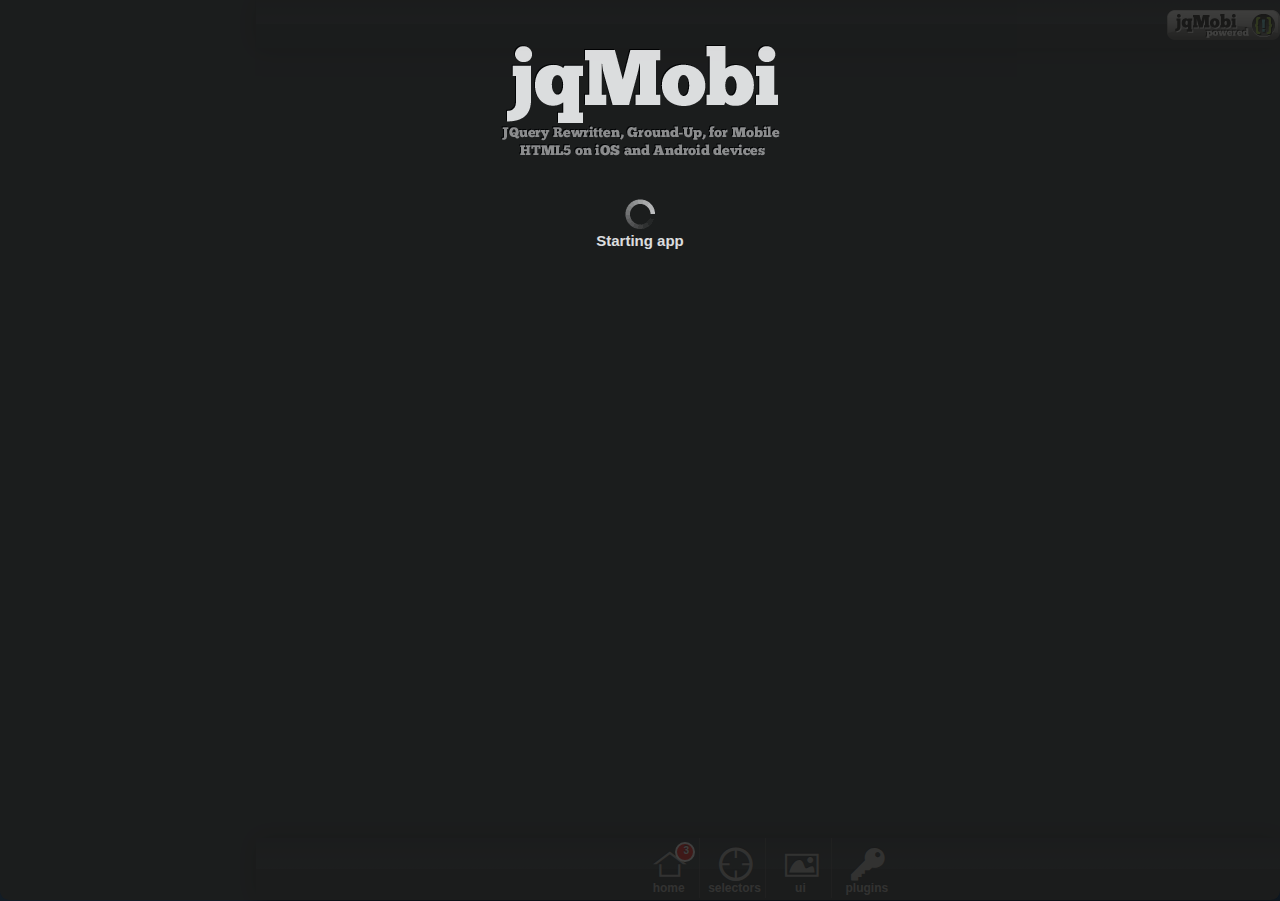
==== AppMobiWindow8Template/bin/Debug/AppX/html/index.html @ 0edf7a9e "changed data to html" ====
﻿<!DOCTYPE html><!--HTML5 doctype-->
<html>
<head>
<title>jqMobi Kitchen Sink</title>
<meta http-equiv="Content-type" content="text/html; charset=utf-8"> 
<meta name="viewport" content="width=device-width, initial-scale=1, maximum-scale=1">
<meta name="apple-mobile-web-app-capable" content="yes" />
<META HTTP-EQUIV="Pragma" CONTENT="no-cache">


<link rel="stylesheet" type="text/css" href="kitchensink/icons.css" /> 

<link rel="stylesheet" type="text/css" href="kitchensink/jq.ui.css" title="default"/>

<link rel="stylesheet"  type="text/css" href="kitchensink/jq.ui.carbon.css" title="carbon" disabled='true'/>
<link rel="stylesheet"  type="text/css" href="kitchensink/jq.ui.eco.css" title="eco" disabled='true' />
<link rel="stylesheet"  type="text/css" href="kitchensink/jq.ui.frosty.css" title="frosty" disabled='true'/>
<link rel="stylesheet"  type="text/css" href="kitchensink/jq.ui.slate.css" title="slate" disabled='true'/>
<link rel="stylesheet"  type="text/css" href="kitchensink/jq.ui.volcano.css" title="volcano" disabled='true' />


<style>
	.scrollBar{background:white;}
    h3 {text-align:center; font-size:35px;}
    ul.iconLinks li {font-size:12px; font-weight:normal;}
    .listbutton {
        display:block;
        border:1px solid black;
        color:black;
        background:orange;
        border-radius:5px;
        width:80%;
        text-decoration:none;
        text-align:center;
        margin:auto;
        margin-bottom:10px;
        height:30px;
        line-height:30px;
    }
    .class16 {
        background:green;
        color:red;
    }
	.jqmscrollBar {background:white !important;}	
	
</style>
<!-- uncomment for AppMobi apps
<script type="text/javascript" charset="utf-8" src="http://localhost:58888/_appMobi/appmobi.js"></script> 
<script type="text/javascript" charset="utf-8" src="http://localhost:58888/_appMobi/xhr.js"></script> 	
-->
<script type="text/javascript" charset="utf-8" src="appmobi_local_bootstrap.js"></script> 

<script type="text/javascript" charset="utf-8" src="./jq.mobi.js"></script> 
<!-- include jq.desktopBrowsers.js on desktop browsers only -->
<script>

function loadedPanel(what){
    //We are going to set the badge as the number of li elements inside the target
	$.ui.updateBadge("#jqmlink",$("#jqm").find("li").length);
	}
	function unloadedPanel(what){
	console.log("unloaded "+what.id);
	}

if(!((window.DocumentTouch&&document instanceof DocumentTouch)||'ontouchstart' in window)){
var script=document.createElement("script");
script.src="plugins/jq.desktopBrowsers.js";
var tag=$("head").append(script);
$.os.desktop=true;
}
var oldElem="default";
function setActiveStyleSheet(title) {
   var a = document.getElementsByTagName("link");
   var currElem;
   
   if(title==oldElem.getAttribute("title")||oldElem=="default")
      return;
   for(i=0; i<a.length; i++) {
   
       if(a[i].getAttribute("title")==title){
         currElem=a[i];
       }
       else if(!a[i].getAttribute("disabled")&&a[i].getAttribute("title"))
          oldElem=a[i];
   }
   
   currElem.removeAttribute("disabled");
   jq.ui.showMask();
   window.setTimeout(function(){
      jq.ui.hideMask();
      oldElem.setAttribute("disabled","true");
   },500);
}
$(document).ready(function(){
oldElem=document.getElementsByTagName("link")[0];
});

</script>

<script type="text/javascript" charset="utf-8" src="./plugins/jq.debug.js"></script> 
<script type="text/javascript" charset="utf-8" src="./plugins/jq.swipe.js"></script> 
<script type="text/javascript" charset="utf-8" src="./plugins/jq.carousel.js"></script> 
<script type="text/javascript" charset="utf-8" src="./plugins/jq.drawer.js"></script> 
<script type="text/javascript" charset="utf-8" src="./plugins/jq.shake.js"></script> 
<script type="text/javascript" charset="utf-8" src="./plugins/jq.alphatable.js"></script> 
<script type="text/javascript" charset="utf-8" src="./plugins/jq.template.js"></script> 

<script type="text/javascript" charset="utf-8" src="./plugins/jq.css3animate.js"></script> 
<script type="text/javascript" charset="utf-8" src="./plugins/jq.scroller.js"></script> 
<script type="text/javascript" charset="utf-8" src="./plugins/jq.touchLayer.js"></script> 
<script type="text/javascript" charset="utf-8" src="./plugins/jq.actionsheet.js"></script> 
<script type="text/javascript" charset="utf-8" src="./plugins/jq.spinner.js"></script> 
<script type="text/javascript" charset="utf-8" src="./plugins/jq.popup.js"></script> 
<script type="text/javascript" charset="utf-8" src="./plugins/jq.selectBox.js"></script> 
<script type="text/javascript" charset="utf-8" src="./plugins/jq.passwordBox.js"></script> 


<script type="text/javascript" charset="utf-8" src="./ui/src/jq.ui.js"></script> 
<script type="text/javascript" charset="utf-8" src="./ui/transitions/all.js"></script> 

<script type="text/javascript">
    /* This function runs once the page is loaded, but appMobi is not yet active */
	var webRoot="./kitchensink/";
	$.ui.autoLaunch=false;
    $.ui.openLinksNewTab=false;
    var init = function(){
	   $.ui.backButtonText="Back";  
	   window.setTimeout(function(){$.ui.launch();},1500);
       //$.ui.removeFooterMenu(); This would remove the bottom nav menu
    };
    document.addEventListener("DOMContentLoaded",init,false);  
	$.ui.ready(function(){console.log('ready');});

    /* This code is used to run as soon as appMobi activates */
    var onDeviceReady=function(){
        //debugger;
    	console.log("wtfmobi");
		//AppMobi.device.setRotateOrientation("portrait");
        //AppMobi.device.setAutoRotate(false);
		webRoot=AppMobi.webRoot+"kitchensink/";
	    //hide splash screen
	    AppMobi.device.hideSplashScreen();	
		
    };
    document.addEventListener("appMobi.device.ready",onDeviceReady,false);    
	function showHide(obj,objToHide){
		var el=$("#"+objToHide)[0];
		
		if(obj.className=="expanded"){
			obj.className="collapsed";
		}
		else{
			obj.className="expanded";
		}
		$(el).toggle();
		
	}
	
</script>

</head>
<body>
<div id="jQUi">
<!-- this is the splashscreen you see. -->
    <div id="splashscreen" class='ui-loader'>
        <img src="kitchensink/images/splash.png">
        <br><br>
        <span class='ui-icon ui-icon-loading spin'></span><h1 >Starting app</h1>
    </div>
    <div id="header">
        <img id='badgephone' onclick='jq.ui.toggleSideMenu()' align="right" src='kitchensink/images/badge.png' style='padding-top:10px'>
        <img id='badgetablet' align="right" src='kitchensink/images/badge.png' style='padding-top:10px'>
    </div>

<div id="content">
	<div title='Welcome' id="main" class="panel" selected="true" data-load="loadedPanel" data-unload="unloadedPanel" data-tab="navbar_home">

	<h2 class='expanded' onclick='showHide(this,"main_info");'>Welcome</h2>
		<p id='main_info'>Welcome to the kitchen sink demo for jqMobi.  Here you will find samples of how to use the jqMobi libraries.  Please select an option from below.</p>
		<ul>
		 <li class='icon home big'><a href="#jqm" id='jqmlink'>jqMobi</a></li>
		 <li><a href="#jqmui" >jqUi</a></li>
		 <li><a href="#jqmweb" >jqPlugins</a></li>
		</ul> 
	</div> 

	<!-- ------------------------------------------ -->
	
	<div title="jqMobi" id="jqm" class="panel" data-nav="menu_jqmobi" data-header="testheader">
        <header><span>This is an inline header in a panel.  Below is an inline footer</span></header>
		<h2 class='expanded' onclick='showHide(this,"jqmobi_info");'>jqMobi</h2>
		<p id='jqmobi_info'>jqMobi is a blazingly fast query selector tool that is optmimized for HTML5 browsers.</p>

		<ul>
		<li><a href="#jqm1" >$ Selector</a></li>
		<li><a href="#jqm2" >$().length()</a></li>
		<li><a href="#jqm3" >$().find()</a></li>
		<li><a href="#jqm4" >$().html()</a></li>
		<li><a href="#jqm5" >$().text()</a></li>
		<li><a href="#jqm6" >$().css()</a></li>
		<li><a href="#jqm7" >$().empty()</a></li>
		<li><a href="#jqm8" >$().hide()</a></li>
		<li><a href="#jqm9" >$().show()</a></li>
		<li><a href="#jqm10" >$().toggle()</a></li>
		<li><a href="#jqm11" >$().val()</a></li>
		<li><a href="#jqm12" >$().attr()</a></li>
		<li><a href="#jqm13" >$().removeAttr()</a></li>
		<li><a href="#jqm14" >$().remove()</a></li>
		<li><a href="#jqm15" >$().addClass()</a></li>
		<li><a href="#jqm16" >$().removeClass()</a></li>
		<li><a href="#jqm17" >$().hasClass()</a></li>
		<li><a href="#jqm18" >$().bind()</a></li>
		<li><a href="#jqm19" >$().unbind()</a></li>
		<li><a href="#jqm20" >$().trigger()</a></li>
		<li><a href="#jqm21" >$().append()</a></li>
		<li><a href="#jqm22" >$().prepend()</a></li>
		<li><a href="#jqm32" >$().get()</a></li>
		<li><a href="#jqm31" >$().offset()</a></li>
		<li><a href="#jqmparent" >$().parent()</a></li>
        <li><a href="#jqmserialize" >$().serialize()</a></li>
		<li><a href="#jqm33" >$.isArray()</a></li>
		<li><a href="#jqm34" >$.isFunction()</a></li>
		<li><a href="#jqm23" >$.jsonP()</a></li>
		<li><a href="#jqm24" >$.ajax()</a></li>
		<li><a href="#jqm25" >$.get()</a></li>
		<li><a href="#jqm26" >$.post()</a></li>
		<li><a href="#jqm27" >$.getJSON()</a></li>
		<li><a href="#jqm28" >$.param()</a></li>
		<li><a href="#jqm29" >$.parseJSON()</a></li>
		<li><a href="#jqm30" >$.os</a></li>
		<li><a href="javascript:;" onClick="$.ui.scrollToTop('jqm')" >Go To Top</a></li>
		</ul>
		<br/><br/>
         <footer >
            <a href="#main" id='navbar_home' class='icon home' >Home <span class='jq-badge lr'>12</span></a>
         </footer>
	</div>

    <div id="jqmserialize" class="panel" title="$().serialize" data-nav="menu_jqmobi" >
    <script>
    function serializeForm(){
       alert($("#form").serialize());
    }
    </script>
    $("#form").serialize() - will return a key/value pair string of the form elements<br><Br>
    <form id="form" onsubmit="return false">
       Name: <input type='text' class='jq-ui-forms' name='name' value='John Smith'><br>
       <input type='checkbox' class='jq-ui-forms' value='yes' checked name='human'><label for='human'>Are you human?</label><br><br>
       Gender: <span><select id='serialize_gender' name="gender"><option value='m'>Male</option><option value='f'>Female</option><select></span><br><br>
       <br>
       <input type="button" onclick="serializeForm()" value="Serialize">
    </form>
    
    </div>
	<!-- jqm > jqm Selector -->
	<div id="jqm1"  class="panel" title="$()" data-nav="menu_jqmobi">
		<span id="jqmtest2">This is some html</span><br /><br />
		<a class="button" href="javascript:;" onclick="alert($('#jqmtest2')[0])">Click to get Object</a><br /><br />
		<a class="button" href="javascript:;" onclick="alert($('#jqmtest2').html())">Click to get Content</a>
	</div>

	<!-- jqm > jqm length() -->
	<div id="jqm2"  class="panel"  title=".length()" data-nav="menu_jqmobi">
		<div class='jqm2'>Div 1 (class="jqm2")</div>
		<div class='jqm2'>Div 2 (class="jqm2")</div>
		<div class='jqm2'>Div 3 (class="jqm2")</div>
		<div class='jqm4'>Div 4 (class="jqm4")</div>
		<br />
		<a  class="button"href="javascript:;" onclick="alert($('.jqm2').length)">Click to get the Length by classname</a>
	</div>

	<!-- jqm > jqm find() -->
	<div id="jqm3"  class="panel"  title=".find()" data-nav="menu_jqmobi">
		$("#div").find("li") find all element(s) inside a container<br /><br />
		<ul>
			<li id='find1'>Item 1</li>
			<li>Item 2</li>
		</ul>
		<a  class="button"href="javascript:;" onclick="alert($('#jqm3').find('li').length)">Click to get the count of li's in the div</a><br /><br />
	</div>

	<!-- jqm > jqm html() -->
	<div id="jqm4" class="panel"  title=".html()" data-nav="menu_jqmobi">
		$("#div").html() allows you to get or set a contents HTML.<br /><br />
		<div id="jqm4_content" style='border:1px solid black'>This is some content</div><br /><br />
		<a class="button" href='javascript:;' onclick='alert($("#jqm4_content").html())'>Get Content</a> | <a href='javascript:;' class="button" onclick='$("#jqm4_content").html("New Content")'>Set Content</a>
	</div>

	<!-- jqm > jqm text() -->
	<div id="jqm5" class="panel"  title=".text()" data-nav="menu_jqmobi">
		$("#div").text() allows you to get or set a contents text.<br /><br />
		<div id="jqm5_content" style='border:1px solid black'><span>This is some text</span> other text</div><br /><br />
		<a class="button" href='javascript:;' onclick='alert($("#jqm5_content").text())'>Get Text</a> | <a  class="button" href='javascript:;' onclick='$("#jqm5_content").text("New Text")'>Set Text</a>
	</div>

	<!-- jqm > jqm css() -->
	<div id="jqm6" class="panel"  title=".css()" data-nav="menu_jqmobi">
		$("#div").css() - allows you to get or set a CSS property.<br /><br />
		<div style="background:red;color:white;border:1px solid black" id="jqm6_content">This is some content</div><br /><br />
		<a class="button" href='javascript:;' onclick='alert($("#jqm6_content").css("background"))'>Get background color</a><br />
		<a class="button" href='javascript:;' onclick='$("#jqm6_content").css("background","green")'>Set background color</a>
	</div>

	<!-- jqm > jqm empty() -->
	<div id="jqm7" class="panel"  title=".empty()" data-nav="menu_jqmobi">
		$("#div").empty() - will empty out the contents of the element.<br /><br />
		<div id="jqm7_content" style="border:1px solid black">This is some content</div><br/><br/>
		<a class="button" href='javascript:;' onclick='$("#jqm7_content").empty()'>$().empty()</a>
	</div>

	<!-- jqm > jqm hide() -->
	<div id="jqm8" class="panel"  title=".hide()" data-nav="menu_jqmobi">
		$("#div").hide() - will set the elements display property to "none".<br /><br />
		<div id="jqm8_content" style="border:1px solid black">This is some content</div><br/>
		<a class="button" href='javascript:;' onclick='$("#jqm8_content").hide()'>Hide the div</a>
	</div>

	<!-- jqm > jqm show() -->
	<div id="jqm9" class="panel"  title=".show()" data-nav="menu_jqmobi">
		$("#div").show() - will set the elements display property to "block".<br /><br />
		<div id="jqm9_content" style="border:1px solid black;display:none;">This is some content</div><br/>
		<a  class="button" href='javascript:;' onclick='$("#jqm9_content").show()'>Show the div</a>
	</div>

	<!-- jqm > jqm toggle() -->
	<div id="jqm10" class="panel"  title=".toggle()" data-nav="menu_jqmobi">
		$("#div").toggle() - will toggle the elements display property.<br /><br />
		<div id="jqm10_content" style="border:1px solid black;display:block;">This is some content</div><br/><br />
		<a class="button" href='javascript:;' onclick='$("#jqm10_content").toggle()'>Toggle a div</a>
	</div>

	<!-- jqm > jqm val() -->
	<div id="jqm11" class="panel"  title=".val()" data-nav="menu_jqmobi">
		$("#div").val() - will get or set the value of an HTML element.<br /><br />
		<input type="text" id="jqm11_input" size=15><br /><br />
		<a class="button" href='javascript:;' onclick='alert($("#jqm11_input").val())'>Get Value</a><br />
		<a class="button" href='javascript:;' onclick='($("#jqm11_input").val("set value"))'>Set Value</a> 
	</div>

	<!-- jqm > jqm attr() -->
	<div id="jqm12" class="panel"  title=".attr()" data-nav="menu_jqmobi">
		$("#div").attr() - will get or set an attribute of an HTML element.<br /><br />
		<div id="jqm12_content" data-test="foo">The data-test attribute is set to "foo" - data-test="foo"</div><br /><br />
		<a class="button" href='javascript:;' onclick='alert($("#jqm12_content").attr("data-test"))'>Get Attribute Value</a><br />
		<a class="button" href='javascript:;' onclick='($("#jqm12_content").attr("data-test","bar"))'>Set Attribute Value</a> 
	</div>

	<!-- jqm > jqm removeAttr() -->
	<div id="jqm13" class="panel"  title=".removeAttr()" data-nav="menu_jqmobi">
		$("#div").removeAttr() - will remove an attribute of an HTML element.<br /><br />
		<div id="jqm13_content" data-test="foo">The data-test attribute is set to "foo" - data-test="foo"</div><br />
		<a class="button" href='javascript:;' onclick='alert($("#jqm13_content").attr("data-test"))'>Get Attribute Value</a><br />
		<a class="button" href='javascript:;' onclick='($("#jqm13_content").removeAttr("data-test"))'>Remove Attribute Value</a> 
	</div>

	<!-- jqm > jqm remove() -->
	<div id="jqm14" class="panel"  title=".remove()" data-nav="menu_jqmobi">
		$("#div").remove() - will remove an element from the parent container.<br /><br />
		<div id="jqm14_content" style="border:1px solid black">This is content that will be removed from the DOM.</div><br />
		<a class="button" href='javascript:;' onclick='$("#jqm14_content").remove()'>Remove the Element</a> 
	</div>

	<!-- jqm > jqm addClass() -->
	<div id="jqm15" class="panel"  title=".addClass()"data-nav="menu_jqmobi">
		$("#div").addClass() - adds a css class to the element.<br /><br />
		<div style='border:1px solid black' id="jqm15_content">This is some content</div><br /><br />
		<a class="button" href='javascript:;' onclick='($("#jqm15_content").addClass("class16"))'>Add a Class</a>
	</div>

	<!-- jqm > jqm removeClass() -->
	<div id="jqm16" class="panel"  title=".removeClass()" data-nav="menu_jqmobi">
		$("#div").removeClass() - removes a css class to the element.<br /><br />
		<div style='border:1px solid black' id="jqm16_content" class="class16">This is some content</div><br />
		<a class="button" href='javascript:;' onclick='($("#jqm16_content").removeClass("class16"))'>Remove the Class</a>
	</div>

	<!-- jqm > jqm hassClass() -->
	<div id="jqm17" class="panel"  title=".hasClass()" data-nav="menu_jqmobi">
		$("#div").hassClass() - returns a boolean if an element has a class.<br /><br />
		<div style='border:1px solid black' id="jqm17_content" class="class16">This is some content</div><br />
		<a class="button" href='javascript:;' onclick='alert($("#jqm17_content").hasClass("class16"))'>Check if it has the class</a>
	</div>

	<!-- jqm > jqm bind() -->
	<div id="jqm18" class="panel"  title=".bind()" data-nav="menu_jqmobi">
		$("#div").bind() - binds an event to an element.<br /><br />
		<a class="button" href="javascript:;" id="jqm18_content">Test Link to bind event to</a><br /><br />
		<a class="button" href='javascript:;' onclick='$("#jqm18_content").bind("click",function(evt){alert("I was clicked");});alert("click event is bound");'>Bind Event</a><br />
	</div>

	<!-- jqm > jqm unbind() -->
	<div id="jqm19" class="panel"  title=".unbind()" data-nav="menu_jqmobi">
		$("#div").unbind() - unbinds an event from an element.<br /><br />
		<a class="button" href="javascript:;" id="jqm19_content">This is a test link</a><br /><br />
		<a class="button" href='javascript:;' onclick='$("#jqm19_content").bind("click",function(){alert("I was clicked");});alert("click event is bound");'>Bind Event</a><br />
		<a class="button" href="javascript:;" onclick='$("#jqm19_content").unbind("click")'>Unbind Event</a>
	</div>

	<!-- jqm > jqm trigger() -->
	<div id="jqm20" class="panel"  title=".trigger()" data-nav="menu_jqmobi">
		$("#div").trigger() - triggers an event on an element.<br /><br />
		<a id="jqm20_content" href="javascript:;" onclick="alert('I was clicked')">Click to test me</a><br /><br />
		<a class="button" href="javascript:;" onclick='$("#jqm20_content").trigger("click")'>Trigger Event</a>
	</div>

	<!-- jqm > jqm append() -->
	<div id="jqm21" class="panel"  title=".append()" data-nav="menu_jqmobi">
		$("#div").append() - appends an element or content.<br /><br />
		<div id="jqm21_content">I'll append content after the &lt;hr> <hr>
		</div><br /><br />
		<a class="button" href="javascript:;" onclick='$("#jqm21_content").append("<span>Some more content<br /></span>");'>Append Content</a>
	</div>

	<!-- jqm > jqm prepend() -->
	<div id="jqm22" class="panel"  title=".prepend()" data-nav="menu_jqmobi">
		$("#div").prepend() - prepends an element or content.<br /><br />
		<div id="jqm22_content"><hr>I'll prepend content before the &lt;hr>
		</div><br /><br />
		<a class="button" href="javascript:;" onclick='$("#jqm22_content").prepend("<span>Some more content<br /></span>");'>Prepend Content</a>
	</div>
	<!-- jqm > jqm offset() -->
	<div id="jqm31" class="panel"  title=".offset()" data-nav="menu_jqmobi">
	<script>
	function getElementOffset(){
	var data=$("#jqm31").offset();
	alert("Top: "+data.top+" - Left: "+data.left);
	}
	</script>
		$("#div").offset() - Gets the left and top offset of an element.<br /><br />

		<a class="button" href="javascript:;" onclick='getElementOffset()'>Get Offsett</a>
	</div>

	<!-- jqm > jqm get() -->
	<div id="jqm32" class="panel"  title=".get()" data-nav="menu_jqmobi">
		$("#div").get() - Get's an individual element by index.<br /><br />
	<script>
	function getElementByIndex(){
		var obj=$(".panel").get(0);
		alert("This is the first panel = "+obj.id);
	}
	</script>
		<a class="button" href="javascript:;" onclick='getElementByIndex();'>Get first panel</a>
	</div>


	<!-- jqm > jqm jsonP() -->
	<div id="jqm23" class="panel"  title=".jsonP()" data-nav="menu_jqmobi">
		$.jsonP(url:"URL",
		   success:function(){},
		   timeout:"1000",
		   error:function(){}
		) - makes a jsonP call for cross domain scripting<br /><br />
		<div id="jqm23_content" style="border:1px solid black;">This will get updated with content from the jsonP call</div><br /><br />
		<a class="button" href="javascript:;" onclick="$.jsonP({url:'http://jsfiddle.net/echo/jsonp/?test=some+html+content&callback=?',success:function(data){$('#jqm23_content').html(data.test)}});">
		Make jsonP call</a>
	</div>
	<!-- jqm > jqm ajax() -->
	<div id="jqm24" class="panel"  title=".ajax()" data-nav="menu_jqmobi">
		$.ajax(url:"URL",
		   success:function(){},
		   timeout:"1000",
		   error:function(){}
		) - makes an Ajax call<br /><br />
		<script type="text/javascript">
		function doAjax(){
		$.ajax({url:webRoot+'ajax.html',success:function(data){$('#jqm24_content').html(data)}});
		}
		</script>
		<div id="jqm24_content" style="border:1px solid black;">This will get updated with content from the ajax call</div><br /><br />
		<a class="button" href="javascript:;" onclick="doAjax()">
		Make Ajax Call</a>
	</div>

	<!-- jqm > jqm get() -->
	<div id="jqm25" class="panel"  title=".get()" data-nav="menu_jqmobi">
		$.get(url:"URL",
		success:function(){},
		timeout:"1000",
		error:function(){}
		) - makes an Ajax call<br /><br />
		<script type="text/javascript">
		function doGet(){
		$.get(webRoot+'ajax.html',function(data){$('#jqm25_content').html(data)});
		}
		</script>
		<div id="jqm25_content" style="border:1px solid black;">This will get updated with content from the ajax call</div><br /><br />
		<a class="button" href="javascript:;" onclick="doGet()">
		Make Get Call</a>
	</div>

	<!-- jqm > jqm post() -->
	<div id="jqm26" class="panel"  title=".post()" data-nav="menu_jqmobi">
		$.post(url,data:{foo:"bar"},
			  success:function(){},
			  timeout:"1000",error:
			  function(){}
		) - makes an Ajax call<br /><br />
						<script type="text/javascript">
	function doPost(){
	$.post(webRoot+'ajax.html',{foo:"bar"},function(data){$('#jqm26_content').html(data)});
	}
	</script>
		<div id="jqm26_content" style="border:1px solid black;">This will get updated with content from the ajax call</div><br /><br />
		<a class="button" href="javascript:;" onclick="doPost()">
		Make Post Call</a>
	</div>

	<!-- jqm > jqm getJSON() -->
	<div id="jqm27" class="panel"  title=".getJSON()" data-nav="menu_jqmobi">
		$.getJSON(url,data,success); - Makes a XMLHpttRequest GET request and returns a JSON object.<br /><br />
		<script>
			function doJSON(){
				$.getJSON(webRoot+'json.html',function(data){$('#jqm27_content').html(JSON.stringify(data))});
			}
		</script>
		<div style="border:1px solid black" id="jqm27_content">Returned object</div><br />
		<a class="button" href="javascript:;" onclick="doJSON()">Make GetJson Call</a>
	</div>

	<!-- jqm > jqm serialize() -->
	<div id="jqm28" class="panel"  title=".param()">
		$.param() - serializes an object into key/value pairs for a querystring.<br /><br />
		<code>
			var obj= {foo:"foo",bar:"bar"};
		</code><br /><br />
		<script>
			function doSerialize(){
				var obj= {foo:"foo",bar:"bar"};
				$("#jqm28_content").html($.param(obj));
			}
		</script>
		<div id="jqm28_content" style="border:1px solid black">Serialized parameters will show here.</div><br /><br />
		<a class="button" href='javascript:;' onclick="doSerialize()">Make param Call</a>
	</div>
	<!-- jqm > jqm parseJSON() -->
	<div id="jqm29" class="panel"  title=".parseJSON()" data-nav="menu_jqmobi">
	   $.parseJSON() - parses a string and converts it into a JSON object.  Uses the native JSON parser, but is added for backwards compatibility.<br><br>
	   <code>
		   var obj='{"foo":"bar"}';
		</code>
		<script>
		   function doParseJson(){
			  var obj='{"foo":"bar"}';
			  alert($.parseJSON(obj));
		   }
		  </script>
		  <br>
		  <a class="button" href='javascript:;' onclick="doParseJson()">Parse JSON string</a>
	</div>

	<!-- jqm > os -->
	<div id="jqm30" class="panel"  title=".os" data-nav="menu_jqmobi">
	   $.os  - holds information about the OS of the device, and if it is a webkit browser<br><br>
	   <pre style="padding-left:15px">
	$.os.webkit  = <script>document.write($.os.webkit);</script>
	$.os.android = <script>document.write($.os.android);</script>
	$.os.ipad = <script>document.write($.os.ipad);</script>
	$.os.iphone = <script>document.write($.os.iphone);</script>
	$.os.ios = <script>document.write($.os.ios);</script>
	$.os.webos = <script>document.write($.os.webos);</script>
	$.os.touchpad = <script>document.write($.os.touchpad);</script>
	$.os.blackberry = <script>document.write($.os.blackberry);</script>
	$.os.opera = <script>document.write($.os.opera);</script>
	$.os.fennec = <script>document.write($.os.fennec);</script>
	   </pre>

	</div>

	<!-- jqm > isArray -->
	<div id="jqm33" class="panel" title=".isArray()" data-nav="menu_jqmobi">
	$.isArray(param)  - returns a boolean if the parameter is an array.<br><br>
	<pre>
	var notArrayTest="foo";
	var isArrayTest=[];

	</pre>
	<script>
	var notArrayTest="foo";
	var isArrayTest=[];
	function isNotAnArray(){
	alert($.isArray(notArrayTest));
	}
	function isAnArray(){
	alert($.isArray(isArrayTest));
	}
	</script>

	<br>
	<a class="button" href="javascript:;" onclick="isNotAnArray()">test notArrayTest</a><br>
	<a class="button" href="javascript:;" onclick="isAnArray()">test isArrayTest</a><br>

	</div>

	<!-- jqm > isFunction -->
	<div id="jqm34" class="panel" title=".isFunction()" data-nav="menu_jqmobi">
	$.isFunction(param)  - returns a boolean if the parameter is a function.<br><br>
	<pre>
	var notFunctionTest="foo";
	var isFunctionTest=function(){};

	</pre>
	<script>
	var notFunctionTest="foo";
	var isFunctionTest=[];
	function notAFunction(){
	alert($.isArray(notFunctionTest));
	}
	function isAFunction(){
	alert($.isArray(isFunctionTest));
	}
	</script>

	<br>
	<a class="button" href="javascript:;" onclick="notAFunction()">test notFunctionTest</a><br>
	<a class="button" href="javascript:;" onclick="isAFunction()">test isFunctionTest</a><br>

	</div>

	
	
	<div id="jqmparent" class="panel" title=".parent()" data-nav="menu_jqmobi">
	This returns the parent elements for the previously found elements in the container
	<pre>
	$("#jqmparent").parent();
	</pre>

	The parent id for this div is "content".  Let's verify it.<br>
	<a href="javascript:;" onclick="alert($('#jqmparent').parent().get().id);" class="button">Get Parent ID</a>
	</div>

	<!-- ------------------------------------------ -->

	<!-- ------------------------------------------ -->
	<!-- jqUi -->
	<div title="jqUi" id="jqmui" class="panel"  data-footer='footerui' data-tab="navbar_ui">

		
	<h2 class='expanded' onclick='showHide(this,"jqui_info");'>jqUi</h2><p id='jqui_info'>
		jqUi is AppMobi's User Interface/User Experience library for mobile applications. It uses HTML5 and CSS3 for animations and transitions. sdf asdf asdf asd f sadf sadf s df sdf sd f sdf sdf s df sdf sd fs df sdf sdaf as df
	We built the kitchen sink using jqUi.  It is comprised of components from the jqPlugins library and additional features.
	<br>
		* Fixed navigation bar<br>
		* Auto scrolling content panels<br>
		* Optional footer to segment your application<br>
		</p>
		<ul >
		<li><a href="#jqmtransitions" >Transitions</a></li>
		<li><a href="#jqmforms" >Form Styles</a></li>
		<li><a href="#uiapi" >$.ui API</a></li>
		<li><a href="#uifooter">Custom Footers</a></li>
		<li><a href="#uiside">Side Navigation Menu</a></li>
        <li><a href="#uiicons">SVG Icons</a></li>
		<li><a href="kitchensink/external.html" data-persist-ajax="true" data-refresh-ajax="true" data-pull-scroller="true">Load External Content</a></li>
        <li><a href="http://www.jqmobi.com" >Open a new page</a></li>
        <li><a href="#uidefer">Defer loading</a></li>
		</ul>

	</div>

    <div id="uiicons" title="SVG Icons" class="panel">
       <h2 class='expanded' onclick='showHide(this,"icons_info");'>SVG Icons</h2><p id='icons_info'>jqUi provides SVG icons to use throughout your app.  Simply add the icon class, along with the image class name and additional sizes you want.
       <br>
       .mini - 20 pixels high<br>
       .big - 40 pixels hight<br>
       The default is 28 pixels.<br>
       </p>
       <ul>
          <li class="icon home big"><a href="#">Home Big</a></li>
          <li class="icon home"><a href="#">Home Default</a></li>
          <li class="icon home mini"><a href="#">Home Mini</a></li>
          <li class="icon pencil big"><a href="#">Pencil</a></li>
          <li class="icon picture big"><a href="#">Picture</a></li>
          <li class="icon camera big"><a href="#">Camera</a></li>
          <li class="icon headset big"><a href="#">Headset</a></li>
          <li class="icon paper big"><a href="#">Paper</a></li>
          <li class="icon stack big"><a href="#">Stack</a></li>
          <li class="icon folder big"><a href="#">Folder</a></li>
          <li class="icon tag big"><a href="#">Tag</a></li>
          <li class="icon basket big"><a href="#">Basket</a></li>
          <li class="icon phone big"><a href="#">Phone</a></li>
          <li class="icon mail big"><a href="#">Mail</a></li>
          <li class="icon location big"><a href="#">Location</a></li>
          <li class="icon clock big"><a href="#">Clock</a></li>
          <li class="icon calendar big"><a href="#">Calendar</a></li>
          <li class="icon message big"><a href="#">Message</a></li>
          <li class="icon chat big"><a href="#">Chat</a></li>
          <li class="icon user big"><a href="#">User</a></li>
          <li class="icon loading big"><a href="#">Loading</a></li>
          <li class="icon refresh big"><a href="#">Refresh</a></li>
          <li class="icon magnifier big"><a href="#">Magnifier</a></li>
          <li class="icon key big"><a href="#">Key</a></li>
          <li class="icon settings big"><a href="#">Settings</a></li>
          <li class="icon graph big"><a href="#">Graph</a></li>
          <li class="icon trash big"><a href="#">Trash</a></li>
          <li class="icon pin big"><a href="#">Pin</a></li>
          <li class="icon target big"><a href="#">Target</a></li>
          <li class="icon download big"><a href="#">Download</a></li>
          <li class="icon upload big"><a href="#">Upload</a></li>
          <li class="icon star big"><a href="#">Star</a></li>
          <li class="icon heart big"><a href="#">Heart</a></li>
          <li class="icon warning big"><a href="#">Warning</a></li>
          <li class="icon add big"><a href="#">Add</a></li>
          <li class="icon remove big"><a href="#">Remove</a></li>
          <li class="icon question big"><a href="#">Question</a></li>
          <li class="icon info big"><a href="#">Info</a></li>
          <li class="icon error big"><a href="#">Error</a></li>
          <li class="icon check big"><a href="#">Check</a></li>
          <li class="icon minimize big"><a href="#">Minimize</a></li>
          <li class="icon close big"><a href="#">Close</a></li>
          <li class="icon up big"><a href="#">Up</a></li>
          <li class="icon down big"><a href="#">Down</a></li>
          <li class="icon left big"><a href="#">Left</a></li>
          <li class="icon right big"><a href="#">Right</a></li>
          <li class="icon tools big"><a href="#">Tools</a></li>
          <li class="icon html5 big"><a href="#">HTML5</a></li>
          <li class="icon css big"><a href="#">CSS</a></li>
          <li class="icon js big"><a href="#">JS</a></li>
          <li class="icon cloud big"><a href="#">Cloud</a></li>
          <li class="icon tv big"><a href="#">TV</a></li>
          <li class="icon wifi big"><a href="#">Wifi</a></li>
          <li class="icon new big"><a href="#">New</a></li>
          <li class="icon mic big"><a href="#">Mic</a></li>
          <li class="icon database big"><a href="#">Database</a></li>
          <li class="icon busy big"><a href="#">Busy</a></li>
          <li class="icon bug big"><a href="#">Bug</a></li>
          <li class="icon lamp big"><a href="#">Lamp</a></li>
        </ul>
    </div>
    
    
    <div id="uidefer" title="Defer Loading" class="panel" data-defer="defer/index.html">
      Deferred loading requires a web browser for Ajax to work.  What we do is load the html after $.ui.ready is called, so you can speed up the initial loading time of your app.
    </div>
	<div id="uiside" title="Side Menu Navigation" class="panel" data-footer="footerui">
	<b>Side Menu Navigation</b><br>
	  If you are on a tablet, you'll already see the side menu.  If you are on a phone, click the "Powered by jqMobi" button to expand it.<br><Br>
	  Side menu's are created using the &lt;nav&gt; tags.  You can set the id and then refer to them on each panel by setting the data-menu='id' property.  The side menu's
	  will only show if you have &lt;nav&gt; defined.
	</div>
	<div id="uifooter" title="Custom Footers" class="panel" data-footer='footerui'>
     <p>You should notice that the footer is no longer the default.  It is specific to jqUi, with options for Transitions, UI and API</p>
	 You can create custom fotoers using the &lt;footer&gt; tag.  You then set the id on each panel to change them using the data-footer='id' property. 
	
	</div>
	<div id="jqmforms" title="Form Styles" class="panel" data-footer='footerui'>
	<form>

			<fieldset>
				<legend>Field elements</legend>
				
				<label for="name">Full Name</label><br/>
				<input type="text" id="name" class='jq-ui-forms'/><br/>
		
				<label for="email">E-mail</label><br/>
				<input type="text" id="email" class='jq-ui-forms' /><br/>
		
				<label for="password">Password</label><br/>
				<span><input type="password" id="password" class='jq-ui-forms' /></span><br/> <!-- span is needed for android password fix -->
		
					<label for="country">Country</label><br/>
					<span><!-- span is needed for android select box fix -->
				<select id="country" class='jq-ui-forms'>
					<option value='1'>USA 1</option>
					<option value='2'>USA 2</option>
					<option value='3'>USA 3</option>
					<option value='4'>USA 4</option>
					<option value='5'>USA 5</option>
					<option value='6'>USA 6</option>
					<option value='7'>USA 7</option>
					<option value='8'>USA 8</option>
					<option value='9'>USA 9</option>
					<option value='10'>USA 10</option>
					</select>
				</span> <br/>

		
	<br/>
				<label for="web">Comments</label>
				<textarea name="web" class='jq-ui-forms'></textarea><br/>
				
			</fieldset>
		
			<fieldset>
				<legend>Radios and checkboxes</legend>
				
				<h4>Gender:</h4>
				<br>
				<p><input type="radio" value="male" id="male" name="gender" class="jq-ui-forms"/> <label for="male">Male</label></p>
				<p><input type="radio" value="Female" id="female" name="gender" class="jq-ui-forms" /> <label for="female">Female</label></p>
				
				<h4>Stuff you like:</h4>
				<br>
				<p><input type="checkbox" value="CSS3" id="css3" class="jq-ui-forms" /> <label for="css3">CSS3</label></p>
				<p><input type="checkbox" value="HTML5" id="html5" class="jq-ui-forms" /> <label for="html5">HTML5</label></p>
				<p><input type="checkbox" value="JavaScript" id="javascript" class="jq-ui-forms" /> <label for="javascript">JavaScript</label></p>
				<p><input type="checkbox" value="Other" id="other" class="jq-ui-forms" /> <label for="other">Other</label></p>
				
			</fieldset>
			
			<fieldset>
				<legend>Disabled and pre-selected</legend>
				
				<h4>Disabling and checking radio inputs:</h4>
				<br>
				<p><input type="radio" value="disabled" id="disabled" name="disabled" disabled class="jq-ui-forms"/> <label for="disabled">This is disabled</label></p>
				<p><input type="radio" value="check" id="check" name="check" checked class="jq-ui-forms" /> <label for="check">This is checked</label></p>
				
				<h4>Disabling and checking checkbox inputs:</h4>
				<br>
				<p><input type="checkbox" value="disabled" id="disabled2" disabled class="jq-ui-forms"/> <label for="disabled2">This is disabled</label></p>
				<p><input type="checkbox" value="check" id="check2" checked class="jq-ui-forms" /> <label for="check2">This is checked</label></p>
				<p><input type="checkbox" value="Stop" id="disablecheck" disabled checked class="jq-ui-forms"/> <label for="disablecheck">This is checked and disabled</label></p>
				<p><input type="checkbox" value="Other" id="other2" class="jq-ui-forms"/> <label for="other2">Other</label></p>
				
				
				
			</fieldset>
			
			<fieldset>
				<legend>Sliders</legend>
				
				<h4>Gender:</h4>
				<p><input type="radio" value="maleslider" id="slidermale" name="gender" class="jq-ui-slider"/> <label  for="slidermale">Male</label></p>
				<p><input type="radio" value="femaleslider" id="sliderfemale" name="gender" class="jq-ui-slider" /> <label for="sliderfemale">Female</label></p>
				
				<h4>Stuff you like:</h4>
				<p><input type="checkbox" value="CSS3" id="css3slider" class="jq-ui-slider" /> <label for="css3slider">CSS3</label></p>
				<p><input type="checkbox" value="HTML5" id="html5slider" class="jq-ui-slider"/> <label for="html5slider">HTML5</label></p>
				<p><input type="checkbox" value="JavaScript" id="javascriptslider" class="jq-ui-slider"/> <label for="javascriptslider">JavaScript</label></p>
				<p><input type="checkbox" value="Other" id="otherslider" class="jq-ui-slider"/> <label for="otherslider">Other</label></p>
				<p><input type="checkbox" value="Other" id="otherd" class="jq-ui-slider" disabled /> <label for="otherd">Disabled</label></p>
				<p><input type="checkbox" value="Other" id="otherdc" class="jq-ui-slider" disabled checked /> <label for="otherdc">Disabled</label></p>
				
			</fieldset>
            
            <fieldset>
                <legend>HTML5 input</legend>
                
                <label for="date">Date</label><br/>
				<input type="date" id="date" class='jq-ui-forms'/><br/>
                
                <label for="month">Month</label><br/>
				<input type="month" id="month" class='jq-ui-forms'/><br/>
                
                <label for="datetime">Date/Time</label><br/>
				<input type="datetime" id="datetime" class='jq-ui-forms'/><br/>
                
                <label for="datetime-local">Date/Time Local</label><br/>
				<input type="datetime-local" id="datetime-local" class='jq-ui-forms'/><br/>
                
                <label for="time">Time</label><br/>
				<input type="time" id="time" class='jq-ui-forms'/><br/>
                
                <label for="range">Range</label><br/>
				<input type="range" id="range" class='jq-ui-forms'/><br/>
			
		</form>
		<br><br><br>

	</div>

	<div title="Transitions" id="jqmtransitions" class="panel" data-footer='footerui'>
	<h2 class='expanded' onclick='showHide(this,"jqui_transitions");'>jqUi</h2><p id='jqui_transitions'>
	<strong>jq.ui transitions</strong> the following are transitions built in.  You can easily add/extend with your own.  Set the data-transition attribute on an anchor to change the transition.</p>
	<ul>
	<li><a href="#transition1"  data-transition="slide">Slide</a></li>
	<li><a href="#transition2"  data-transition="up">Slide Up</a></li>
	<li><a href="#transition3"  data-transition="down">Slide Down</a></li>
	<li><a href="#transition4"  data-transition="pop">Pop</a></li>
	<li><a href="#transition5"  data-transition="flip">Flip</a></li>
	<li><a href="#transition6"  data-transition="fade">Fade</a></li>
	<li><a href="#transition7"  >Modal</a></li>
	</ul>
	<br/><br/>
	</div>

	<div id="uiapi" title="jqUi API" class="panel" data-pull-scroller='true' data-footer='footerui'>
	<ul>
		<li><a href="#uigoback">.goBack()</a></li>
		<li><a href="#uiclearhistory">.clearHistory()</a></li>
		<li><a href="#uiaddcontentdiv">.addContentDiv ()</a></li>
		
		<li><a href="#uisettitle">.setTitle(text) </a></li>
		<li><a href="#uisetbackbutton">.setBackButtonText() </a></li>
		<li><a href="#uishowmask">.showMask() </a></li>
		<li><a href="#uihidemask">.hideMask() </a></li>
		<li><a href="#uiloadcontent">.loadContent(); </a></li>
		<li><a href="#uilaunch">.launch(); </a></li>
		<li><a href="#uiready">.ready(); </a></li>
		<li><a href="#uibadge">.updateBadge(); </a></li>
		<li><a href="#uiremovebadge">.removeBadge(); </a></li>
		<li><a href="#uitoggleheader">.toggleHeaderMenu(); </a></li>
		<li><a href="#uitoggleside">.toggleSideMenu(); </a></li>
		<li><a href="#uitogglenav">.toggleNavMenu(); </a></li>
        <li><a href="#uiactionsheet">.actionsheet() </a></li>
        <li><a href="#uispinner">.spiner() </a></li>
                
		<li><a href="#uiscrolltotop">.scrollToTop() </a></li>

	</ul>
	</div>

	<div id="uibadge" title="updateBadge" class="panel" data-footer='footerui'>
	Updates a badge with the given value or creates one.<br>
	Position can be
	<pre>
	bl - bottom left
	tl - top left
	br - bottom right
	tr - top right (default)
	</pre>
	<ul>
	<li id='libadge'><a href="javascript:;">Badge</a></li>
	</ul>
	<pre>
	$.ui.updateBadge("#libadge","Badge Created","bl");
	</pre>
	
	<a href="javascript:;" onclick="$.ui.updateBadge('#libadge','Badge Created','tl');" class="button">Create Badge</a>
	<br>
	</div>

	<div id="uiremovebadge" title="removeBadge" class="panel" data-footer='footerui'>
	Removes a badge.
	<ul>
	<li id='libadge2'><a href="javascript:;">Badge</a></li>
	</ul>
	<pre>
	$.ui.removeBadge("#target");
	</pre>
	
	<a href="javascript:;" onclick="$.ui.updateBadge('#libadge2','2','tl');" class="button">Create Badge</a>
	<br>
	<a href="javascript:;" onclick="$.ui.removeBadge('#libadge2');" class="button">Remove Badge</a>
	</div>
	
	<div id="uiready" title="Ready" class="panel" data-footer='footerui'>
	Execute a function when $.ui.launch has completed
	<pre>
	$.ui.ready(function(){});
	</pre>
	</div>
	
	<div id="uigoback" title="Go Back" class="panel" data-footer='footerui'>
	You can use this command to go back in history.
	<pre>
	$.ui.goBack()
	</pre>
	<a href="javascript:;" onclick="$.ui.goBack()" class="button">Go Back</a>
	</div>
	
	<div id="uilaunch" title="Launch" class="panel" data-footer='footerui'>
	You can use this command to launch your jqUi app if you set autoLaunch=false;
	<pre>
	$.ui.autoLaunch=false;
	$.ui.golaunch()
	</pre>
	</div>

	<div id="uiclearhistory" title="Clear History" class="panel" data-footer='footerui' >
	You can use this command to clear the history stack manually
	<pre>
	$.ui.clearHistory()
	</pre>
	<a href="javascript:;" onclick="$.ui.clearHistory()" class="button">Clear History Stack</a>

	</div>
	<div id="uiaddcontentdiv" title="Add Content Div" class="panel" data-footer='footerui'>
	You can use this command to add a new div programatically.  This will setup scrolling, etc.
	<pre>
	$.ui.addContentDiv(id, content,title
	, pullToRefresh, refreshFunc)
	</pre>
	<script>
	function addDiv(){
	$.ui.addContentDiv("myAddedDiv","I was added dynamically","Added Div");
	$("#addContent").show();
	$("#addContentButton").hide();
	}
	</script>
	<span id="addContent" style='display:none'>
	<a href="#myAddedDiv" class="button">View new div</a>
	<br/>
	</span>
	<a id='addContentButton' href="javascript:;" onclick="addDiv();" class="button">Add Content Div</a>



	</div>
	
	<div id="uisettitle" title="Set Title" class="panel" data-footer='footerui'>
	This will set the page title of the current page programatically.  It will not be retained.
	<pre>
	$.ui.setTitle('Title Change');
	</pre>

	<a href='javascript:;' onclick="$.ui.setTitle('Title Change');" class="button">Change Title</a>

	</div>
	<div id="uisetbackbutton" title="Change Back Button Text" class="panel" data-footer='footerui'>
	This will set the back button text.  You can also override this at the start, which we have done.
	<pre>
	$.ui.setBackButtonText('GO BACK');

	$.ui.backButtonText="Back" //override
	</pre>
	</div>
	<div id="uishowmask" title="Show Mask" class="panel" data-footer='footerui'>
	This will show the loading mask.  You can trigger this manually for long operations.
	<pre>
	$.ui.showMask();
	</pre>

	<script>
	function showMask(text){

	$.ui.showMask(text);
	window.setTimeout(function(){$.ui.hideMask();},2000);
	}
	</script>
	<a href="javascript:;" onclick="showMask('Mask will hide in 2 seconds')" class="button">Show Mask</a>
	</div>
	<div id="uihidemask" title="Hide Mask" class="panel" data-footer='footerui'>
	This will hide the loading mask.  You can trigger this manually for long operations.
	<pre>
	$.ui.hideMask();
	</pre>

	<a href="javascript:;" onclick="$.ui.showMask()" class="button">Show Mask</a> | <a href="javascript:;" onclick="$.ui.hideMask()" class="button">Hide Mask</a>

	</div>
	<div id="uiloadcontent" title="Load Div" class="panel" data-footer='footerui'>
	This allows you to programatically trigger a page transition/navigation event.
	<pre>
	$.ui.loadContent()
	</pre>

	<a href="javascript:;" onclick="$.ui.loadContent('uiapi',false,false,'flip')" class="button">Load $.ui API page with a flip</a>

	</div>
	
	<div id="uitoggleheader" title="Toggle Header" class="panel" data-footer="footerui">
		This allows you to hide/show the header bar if you have one.  When you do this, the content area will expand up for you.
		<pre>
		$.ui.toggleHeaderMenu();
		</pre>
		<a href="javascript:;" onclick="$.ui.toggleHeaderMenu()" class="button">Toggle Header Menu</a>
	</div>
	
	<div id="uitogglenav" title="Toggle Footer Nav" class="panel" data-footer="footerui">
		This lets you toggle the footer navigation menu if you have one.   when you do this, the content area will expand down for you.
		<br>
		You can also do this by setting data-footer="none" on the panel
		<pre>
		$.ui.toggleNavMenu();
		</pre>
		<a href="javascript:;" onclick="$.ui.toggleNavMenu()" class="button">Toggle Nav Menu</a>
	</div>
	
	<div id="uitoggleside" title="Toggle Side Nav" class="panel" data-footer="footerui">
		This lets you toggle the side navigation menu if you have one.   On a tablet, this will be persistent by default.
		<pre>
		$.ui.toggleSideNav();
		</pre>
		<a href="javascript:;" onclick="$.ui.toggleSideMenu();" class="button">Toggle Side Menu</a>
	</div>
    
    <div id="uiactionsheet" title="Actionsheet" class="panel" data-footer='footerui'>
	 This is a shortcut to the actionsheet plugin.  This will wire it correctly to jQUi div
	<pre>
	$.ui.actionsheet()
	</pre>
	<br><br>
	
	<a href="javascript:;" onclick="$.ui.actionsheet('<a href=\'javascript:;\' class=\'button\'>Test</a>')" class="button">Show a custom sheet</a>
	<br/><br/>
	</div>

    <div id="Div1" title="Spinner" class="panel" data-footer='footerui'>
	 This is a shortcut to the spinner plugin.  This will wire it correctly to jQUi div
	<pre>
	$.ui.spinner()
	</pre>
	<br><br>
	
	<a href="javascript:;" onclick="$.ui.spinner('<a href=\'javascript:;\' class=\'button\'>Test</a>')" class="button">Show a custom sheet</a>
	<br/><br/>
	</div>
	
	<div id="uiscrolltotop" title="Scroll to Top" class="panel" data-footer='footerui'>
	This allows you to scroll to the top of a page.  Scroll to the bottom for the link.
	<pre>
	$.ui.scrollToTop(div_id)
	</pre>
	<br><br>
	Keep scrolling down.<br><br><br><br>Keep scrolling down.<br><br><br><br>Keep scrolling down.<br><br><br><br>Keep scrolling down.<br><br><br><br>Keep scrolling down.<br><br><br><br>Keep scrolling down.<br><br><br><br>Keep scrolling down.<br><br><br><br>Keep scrolling down.<br><br><br><br>Keep scrolling down.<br><br><br><br>Keep scrolling down.<br><br><br><br>Keep scrolling down.<br><br><br><br>

	<a href="javascript:;" onclick="$.ui.scrollToTop('uiscrolltotop')" class="button">Scroll to Top</a>
	<br/><br/>
	</div>

	<!-- jqUi > API -->

	<!-- jqUi > Transitions -->
	<div title="Slide" id="transition1" class="panel splashscreen" data-footer='footerui' style="padding-left:0px"><img src="kitchensink/images/splash.png"></div>
	<div title="Slide Up" id="transition2" class="panel splashscreen" data-footer='footerui' style="padding-left:0px"><img src="kitchensink/images/splash.png"></div>
	<div title="Slide Down" id="transition3" class="panel splashscreen" data-footer='footerui' style="padding-left:0px"><img src="kitchensink/images/splash.png"></div>
	<div title="Pop" id="transition4" class="panel splashscreen" data-footer='footerui' style="padding-left:0px"><img src="kitchensink/images/splash.png"></div>
	<div title="Flip" id="transition5" class="panel splashscreen" data-footer='footerui' style="padding-left:0px"><img src="kitchensink/images/splash.png"></div>
	<div title="Fade" id="transition6" class="panel splashscreen" data-footer='footerui' style="padding-left:0px"><img src="kitchensink/images/splash.png"></div>
	<div title="Modal" id="transition7" class="panel splashscreen" data-modal="true" data-footer='footerui' >I'm a modal window...woot woot
	<br><br><br>
	Check the input box out below.  <br>
	<input type="text" class="jq-ui-forms">
	</div>
	<!-- ------------------------------------------ -->

	<!-- ------------------------------------------ -->
	<!-- jqPlugins -->
	<div title="jqPlugins" id="jqmweb" class="panel" data-header="testheader">
	<h2 class='expanded' onclick='showHide(this,"jqweb_info");'>jqPlugins</h2><p id='jqweb_info'>
		This is our plugin library of widgets to assist you with developing mobile applications.  Some of these are used in jqUi.</p>
		<ul>
		<li><a href="#webslider" >jq.scroller</a></li>
		<li><a href="#webcarousel" >jq.carousel</a></li>
		<li><a href="#webswipe" >jq.swipeListener</a></li>
		<li><a href="#webtemplate" >jq.template</a></li>
		<li><a href="#webselect" >jq.selectBox</a></li>
		<li><a href="#webpassword" >jq.passwordBox</a></li>
		<li><a href="#webanimate" >jq.css3animate</a></li>
		<li><a href="#webdrawer" >jq.drawer</a></li>
        <li><a href="#webalphatable" >jq.alphatable</a></li>
		<li><a href="#webactionsheet" >jq.actionsheet</a></li>
		<li><a href="#webspinner" >jq.spinner</a></li>
        <li><a href="#webpopup" >jq.popup</a></li>
		</ul>
		<br/><br/>
	</div>

	<!-- jqPlugins > jQ.scroller -->
	<div title="Scroller" class="panel" id="webslider" style="overflow:hidden;">
	<script>
		var init_scroller = function () {
		   $("#scroller").scroller({
			    refresh:true,
				scrollBars: true,
				verticalScroll: true,
				horizontalScroll: false,
				vScrollCSS: "jqmScrollbar",
				hScrollCSS: "jqmScrollbar"
			}).enable();
		};
		window.addEventListener("load", init_scroller, false);
	</script>
	<div id="outercontent"
			style="height: 95%; width:95%; overflow: hidden; position: relative">
			
			<div id="scroller" style="overflow: auto;"><div>Lorem ipsum dolor sit amet, consectetur
				adipiscing elit. Duis porta, lorem sit amet feugiat lacinia, mi dui
				sodales eros, id lacinia mauris urna eu est. Proin pulvinar, augue
				sed convallis elementum, magna diam pharetra magna, id vestibulum est
				eros vitae ante. Ut auctor erat a tellus venenatis eu fermentum lorem
				scelerisque. Cras dignissim leo ornare massa sollicitudin sit amet
				pulvinar turpis hendrerit. Morbi hendrerit nunc eget turpis luctus id
				ultricies lorem consequat. Donec eu lacus sed mauris sollicitudin
				laoreet. Cras vitae sodales diam. Donec mollis, libero ut
				pellentesque dignissim, risus orci ornare nisi, sed eleifend enim
				purus malesuada neque. Nulla tellus sem, scelerisque sed sagittis id,
				eleifend venenatis ligula. Vivamus placerat neque sit amet metus
				ultricies facilisis. Nulla a odio magna. Pellentesque habitant morbi
				tristique senectus et netus et malesuada fames ac turpis egestas. Sed
				commodo quam eu enim lacinia vitae ultrices nulla mollis. Aenean eget
				lectus turpis, at ultrices leo. Nulla vehicula magna in risus ornare
				vestibulum. Integer gravida magna quam. Donec augue ante, fringilla
				non congue eu, aliquam lacinia nisi. Class aptent taciti sociosqu ad
				litora torquent per conubia nostra, per inceptos himenaeos. Maecenas
				nisl ante, suscipit ut suscipit nec, dictum sit amet orci. Maecenas
				fermentum sapien turpis, sit amet eleifend justo. Aenean auctor
				interdum sem sed tincidunt. Aliquam ullamcorper malesuada fermentum.
				Nunc consectetur, ipsum et pulvinar ultrices, lorem nibh egestas
				sapien, at egestas lorem metus sit amet lacus. Maecenas non feugiat
				orci. Curabitur imperdiet tempus lacus, volutpat fermentum diam
				convallis a. In hac habitasse platea dictumst. Pellentesque nec ipsum
				diam, at consectetur elit. Duis feugiat ullamcorper libero tincidunt
				aliquet. Sed leo nisl, iaculis non pellentesque nec, scelerisque vel
				felis</div>
				<div>Lorem ipsum dolor sit amet, consectetur
				adipiscing elit. Duis porta, lorem sit amet feugiat lacinia, mi dui
				sodales eros, id lacinia mauris urna eu est. Proin pulvinar, augue
				sed convallis elementum, magna diam pharetra magna, id vestibulum est
				eros vitae ante. Ut auctor erat a tellus venenatis eu fermentum lorem
				scelerisque. Cras dignissim leo ornare massa sollicitudin sit amet
				pulvinar turpis hendrerit. Morbi hendrerit nunc eget turpis luctus id
				ultricies lorem consequat. Donec eu lacus sed mauris sollicitudin
				laoreet. Cras vitae sodales diam. Donec mollis, libero ut
				pellentesque dignissim, risus orci ornare nisi, sed eleifend enim
				purus malesuada neque. Nulla tellus sem, scelerisque sed sagittis id,
				eleifend venenatis ligula. Vivamus placerat neque sit amet metus
				ultricies facilisis. Nulla a odio magna. Pellentesque habitant morbi
				tristique senectus et netus et malesuada fames ac turpis egestas. Sed
				commodo quam eu enim lacinia vitae ultrices nulla mollis. Aenean eget
				lectus turpis, at ultrices leo. Nulla vehicula magna in risus ornare
				vestibulum. Integer gravida magna quam. Donec augue ante, fringilla
				non congue eu, aliquam lacinia nisi. Class aptent taciti sociosqu ad
				litora torquent per conubia nostra, per inceptos himenaeos. Maecenas
				nisl ante, suscipit ut suscipit nec, dictum sit amet orci. Maecenas
				fermentum sapien turpis, sit amet eleifend justo. Aenean auctor
				interdum sem sed tincidunt. Aliquam ullamcorper malesuada fermentum.
				Nunc consectetur, ipsum et pulvinar ultrices, lorem nibh egestas
				sapien, at egestas lorem metus sit amet lacus. Maecenas non feugiat
				orci. Curabitur imperdiet tempus lacus, volutpat fermentum diam
				convallis a. In hac habitasse platea dictumst. Pellentesque nec ipsum
				diam, at consectetur elit. Duis feugiat ullamcorper libero tincidunt
				aliquet. Sed leo nisl, iaculis non pellentesque nec, scelerisque vel
				felis</div>
				<div>Lorem ipsum dolor sit amet, consectetur
				adipiscing elit. Duis porta, lorem sit amet feugiat lacinia, mi dui
				sodales eros, id lacinia mauris urna eu est. Proin pulvinar, augue
				sed convallis elementum, magna diam pharetra magna, id vestibulum est
				eros vitae ante. Ut auctor erat a tellus venenatis eu fermentum lorem
				scelerisque. Cras dignissim leo ornare massa sollicitudin sit amet
				pulvinar turpis hendrerit. Morbi hendrerit nunc eget turpis luctus id
				ultricies lorem consequat. Donec eu lacus sed mauris sollicitudin
				laoreet. Cras vitae sodales diam. Donec mollis, libero ut
				pellentesque dignissim, risus orci ornare nisi, sed eleifend enim
				purus malesuada neque. Nulla tellus sem, scelerisque sed sagittis id,
				eleifend venenatis ligula. Vivamus placerat neque sit amet metus
				ultricies facilisis. Nulla a odio magna. Pellentesque habitant morbi
				tristique senectus et netus et malesuada fames ac turpis egestas. Sed
				commodo quam eu enim lacinia vitae ultrices nulla mollis. Aenean eget
				lectus turpis, at ultrices leo. Nulla vehicula magna in risus ornare
				vestibulum. Integer gravida magna quam. Donec augue ante, fringilla
				non congue eu, aliquam lacinia nisi. Class aptent taciti sociosqu ad
				litora torquent per conubia nostra, per inceptos himenaeos. Maecenas
				nisl ante, suscipit ut suscipit nec, dictum sit amet orci. Maecenas
				fermentum sapien turpis, sit amet eleifend justo. Aenean auctor
				interdum sem sed tincidunt. Aliquam ullamcorper malesuada fermentum.
				Nunc consectetur, ipsum et pulvinar ultrices, lorem nibh egestas
				sapien, at egestas lorem metus sit amet lacus. Maecenas non feugiat
				orci. Curabitur imperdiet tempus lacus, volutpat fermentum diam
				convallis a. In hac habitasse platea dictumst. Pellentesque nec ipsum
				diam, at consectetur elit. Duis feugiat ullamcorper libero tincidunt
				aliquet. Sed leo nisl, iaculis non pellentesque nec, scelerisque vel
				felis</div>
				<div>Lorem ipsum dolor sit amet, consectetur
				adipiscing elit. Duis porta, lorem sit amet feugiat lacinia, mi dui
				sodales eros, id lacinia mauris urna eu est. Proin pulvinar, augue
				sed convallis elementum, magna diam pharetra magna, id vestibulum est
				eros vitae ante. Ut auctor erat a tellus venenatis eu fermentum lorem
				scelerisque. Cras dignissim leo ornare massa sollicitudin sit amet
				pulvinar turpis hendrerit. Morbi hendrerit nunc eget turpis luctus id
				ultricies lorem consequat. Donec eu lacus sed mauris sollicitudin
				laoreet. Cras vitae sodales diam. Donec mollis, libero ut
				pellentesque dignissim, risus orci ornare nisi, sed eleifend enim
				purus malesuada neque. Nulla tellus sem, scelerisque sed sagittis id,
				eleifend venenatis ligula. Vivamus placerat neque sit amet metus
				ultricies facilisis. Nulla a odio magna. Pellentesque habitant morbi
				tristique senectus et netus et malesuada fames ac turpis egestas. Sed
				commodo quam eu enim lacinia vitae ultrices nulla mollis. Aenean eget
				lectus turpis, at ultrices leo. Nulla vehicula magna in risus ornare
				vestibulum. Integer gravida magna quam. Donec augue ante, fringilla
				non congue eu, aliquam lacinia nisi. Class aptent taciti sociosqu ad
				litora torquent per conubia nostra, per inceptos himenaeos. Maecenas
				nisl ante, suscipit ut suscipit nec, dictum sit amet orci. Maecenas
				fermentum sapien turpis, sit amet eleifend justo. Aenean auctor
				interdum sem sed tincidunt. Aliquam ullamcorper malesuada fermentum.
				Nunc consectetur, ipsum et pulvinar ultrices, lorem nibh egestas
				sapien, at egestas lorem metus sit amet lacus. Maecenas non feugiat
				orci. Curabitur imperdiet tempus lacus, volutpat fermentum diam
				convallis a. In hac habitasse platea dictumst. Pellentesque nec ipsum
				diam, at consectetur elit. Duis feugiat ullamcorper libero tincidunt
				aliquet. Sed leo nisl, iaculis non pellentesque nec, scelerisque vel
				felis</div>
				<div>Lorem ipsum dolor sit amet, consectetur
				adipiscing elit. Duis porta, lorem sit amet feugiat lacinia, mi dui
				sodales eros, id lacinia mauris urna eu est. Proin pulvinar, augue
				sed convallis elementum, magna diam pharetra magna, id vestibulum est
				eros vitae ante. Ut auctor erat a tellus venenatis eu fermentum lorem
				scelerisque. Cras dignissim leo ornare massa sollicitudin sit amet
				pulvinar turpis hendrerit. Morbi hendrerit nunc eget turpis luctus id
				ultricies lorem consequat. Donec eu lacus sed mauris sollicitudin
				laoreet. Cras vitae sodales diam. Donec mollis, libero ut
				pellentesque dignissim, risus orci ornare nisi, sed eleifend enim
				purus malesuada neque. Nulla tellus sem, scelerisque sed sagittis id,
				eleifend venenatis ligula. Vivamus placerat neque sit amet metus
				ultricies facilisis. Nulla a odio magna. Pellentesque habitant morbi
				tristique senectus et netus et malesuada fames ac turpis egestas. Sed
				commodo quam eu enim lacinia vitae ultrices nulla mollis. Aenean eget
				lectus turpis, at ultrices leo. Nulla vehicula magna in risus ornare
				vestibulum. Integer gravida magna quam. Donec augue ante, fringilla
				non congue eu, aliquam lacinia nisi. Class aptent taciti sociosqu ad
				litora torquent per conubia nostra, per inceptos himenaeos. Maecenas
				nisl ante, suscipit ut suscipit nec, dictum sit amet orci. Maecenas
				fermentum sapien turpis, sit amet eleifend justo. Aenean auctor
				interdum sem sed tincidunt. Aliquam ullamcorper malesuada fermentum.
				Nunc consectetur, ipsum et pulvinar ultrices, lorem nibh egestas
				sapien, at egestas lorem metus sit amet lacus. Maecenas non feugiat
				orci. Curabitur imperdiet tempus lacus, volutpat fermentum diam
				convallis a. In hac habitasse platea dictumst. Pellentesque nec ipsum
				diam, at consectetur elit. Duis feugiat ullamcorper libero tincidunt
				aliquet. Sed leo nisl, iaculis non pellentesque nec, scelerisque vel
				felis</div>
				<div>Lorem ipsum dolor sit amet, consectetur
				adipiscing elit. Duis porta, lorem sit amet feugiat lacinia, mi dui
				sodales eros, id lacinia mauris urna eu est. Proin pulvinar, augue
				sed convallis elementum, magna diam pharetra magna, id vestibulum est
				eros vitae ante. Ut auctor erat a tellus venenatis eu fermentum lorem
				scelerisque. Cras dignissim leo ornare massa sollicitudin sit amet
				pulvinar turpis hendrerit. Morbi hendrerit nunc eget turpis luctus id
				ultricies lorem consequat. Donec eu lacus sed mauris sollicitudin
				laoreet. Cras vitae sodales diam. Donec mollis, libero ut
				pellentesque dignissim, risus orci ornare nisi, sed eleifend enim
				purus malesuada neque. Nulla tellus sem, scelerisque sed sagittis id,
				eleifend venenatis ligula. Vivamus placerat neque sit amet metus
				ultricies facilisis. Nulla a odio magna. Pellentesque habitant morbi
				tristique senectus et netus et malesuada fames ac turpis egestas. Sed
				commodo quam eu enim lacinia vitae ultrices nulla mollis. Aenean eget
				lectus turpis, at ultrices leo. Nulla vehicula magna in risus ornare
				vestibulum. Integer gravida magna quam. Donec augue ante, fringilla
				non congue eu, aliquam lacinia nisi. Class aptent taciti sociosqu ad
				litora torquent per conubia nostra, per inceptos himenaeos. Maecenas
				nisl ante, suscipit ut suscipit nec, dictum sit amet orci. Maecenas
				fermentum sapien turpis, sit amet eleifend justo. Aenean auctor
				interdum sem sed tincidunt. Aliquam ullamcorper malesuada fermentum.
				Nunc consectetur, ipsum et pulvinar ultrices, lorem nibh egestas
				sapien, at egestas lorem metus sit amet lacus. Maecenas non feugiat
				orci. Curabitur imperdiet tempus lacus, volutpat fermentum diam
				convallis a. In hac habitasse platea dictumst. Pellentesque nec ipsum
				diam, at consectetur elit. Duis feugiat ullamcorper libero tincidunt
				aliquet. Sed leo nisl, iaculis non pellentesque nec, scelerisque vel
				felis</div>
				<div>Lorem ipsum dolor sit amet, consectetur
				adipiscing elit. Duis porta, lorem sit amet feugiat lacinia, mi dui
				sodales eros, id lacinia mauris urna eu est. Proin pulvinar, augue
				sed convallis elementum, magna diam pharetra magna, id vestibulum est
				eros vitae ante. Ut auctor erat a tellus venenatis eu fermentum lorem
				scelerisque. Cras dignissim leo ornare massa sollicitudin sit amet
				pulvinar turpis hendrerit. Morbi hendrerit nunc eget turpis luctus id
				ultricies lorem consequat. Donec eu lacus sed mauris sollicitudin
				laoreet. Cras vitae sodales diam. Donec mollis, libero ut
				pellentesque dignissim, risus orci ornare nisi, sed eleifend enim
				purus malesuada neque. Nulla tellus sem, scelerisque sed sagittis id,
				eleifend venenatis ligula. Vivamus placerat neque sit amet metus
				ultricies facilisis. Nulla a odio magna. Pellentesque habitant morbi
				tristique senectus et netus et malesuada fames ac turpis egestas. Sed
				commodo quam eu enim lacinia vitae ultrices nulla mollis. Aenean eget
				lectus turpis, at ultrices leo. Nulla vehicula magna in risus ornare
				vestibulum. Integer gravida magna quam. Donec augue ante, fringilla
				non congue eu, aliquam lacinia nisi. Class aptent taciti sociosqu ad
				litora torquent per conubia nostra, per inceptos himenaeos. Maecenas
				nisl ante, suscipit ut suscipit nec, dictum sit amet orci. Maecenas
				fermentum sapien turpis, sit amet eleifend justo. Aenean auctor
				interdum sem sed tincidunt. Aliquam ullamcorper malesuada fermentum.
				Nunc consectetur, ipsum et pulvinar ultrices, lorem nibh egestas
				sapien, at egestas lorem metus sit amet lacus. Maecenas non feugiat
				orci. Curabitur imperdiet tempus lacus, volutpat fermentum diam
				convallis a. In hac habitasse platea dictumst. Pellentesque nec ipsum
				diam, at consectetur elit. Duis feugiat ullamcorper libero tincidunt
				aliquet. Sed leo nisl, iaculis non pellentesque nec, scelerisque vel
				felis</div>
				<div>Lorem ipsum dolor sit amet, consectetur
				adipiscing elit. Duis porta, lorem sit amet feugiat lacinia, mi dui
				sodales eros, id lacinia mauris urna eu est. Proin pulvinar, augue
				sed convallis elementum, magna diam pharetra magna, id vestibulum est
				eros vitae ante. Ut auctor erat a tellus venenatis eu fermentum lorem
				scelerisque. Cras dignissim leo ornare massa sollicitudin sit amet
				pulvinar turpis hendrerit. Morbi hendrerit nunc eget turpis luctus id
				ultricies lorem consequat. Donec eu lacus sed mauris sollicitudin
				laoreet. Cras vitae sodales diam. Donec mollis, libero ut
				pellentesque dignissim, risus orci ornare nisi, sed eleifend enim
				purus malesuada neque. Nulla tellus sem, scelerisque sed sagittis id,
				eleifend venenatis ligula. Vivamus placerat neque sit amet metus
				ultricies facilisis. Nulla a odio magna. Pellentesque habitant morbi
				tristique senectus et netus et malesuada fames ac turpis egestas. Sed
				commodo quam eu enim lacinia vitae ultrices nulla mollis. Aenean eget
				lectus turpis, at ultrices leo. Nulla vehicula magna in risus ornare
				vestibulum. Integer gravida magna quam. Donec augue ante, fringilla
				non congue eu, aliquam lacinia nisi. Class aptent taciti sociosqu ad
				litora torquent per conubia nostra, per inceptos himenaeos. Maecenas
				nisl ante, suscipit ut suscipit nec, dictum sit amet orci. Maecenas
				fermentum sapien turpis, sit amet eleifend justo. Aenean auctor
				interdum sem sed tincidunt. Aliquam ullamcorper malesuada fermentum.
				Nunc consectetur, ipsum et pulvinar ultrices, lorem nibh egestas
				sapien, at egestas lorem metus sit amet lacus. Maecenas non feugiat
				orci. Curabitur imperdiet tempus lacus, volutpat fermentum diam
				convallis a. In hac habitasse platea dictumst. Pellentesque nec ipsum
				diam, at consectetur elit. Duis feugiat ullamcorper libero tincidunt
				aliquet. Sed leo nisl, iaculis non pellentesque nec, scelerisque vel
				felis</div>
				<div>Lorem ipsum dolor sit amet, consectetur
				adipiscing elit. Duis porta, lorem sit amet feugiat lacinia, mi dui
				sodales eros, id lacinia mauris urna eu est. Proin pulvinar, augue
				sed convallis elementum, magna diam pharetra magna, id vestibulum est
				eros vitae ante. Ut auctor erat a tellus venenatis eu fermentum lorem
				scelerisque. Cras dignissim leo ornare massa sollicitudin sit amet
				pulvinar turpis hendrerit. Morbi hendrerit nunc eget turpis luctus id
				ultricies lorem consequat. Donec eu lacus sed mauris sollicitudin
				laoreet. Cras vitae sodales diam. Donec mollis, libero ut
				pellentesque dignissim, risus orci ornare nisi, sed eleifend enim
				purus malesuada neque. Nulla tellus sem, scelerisque sed sagittis id,
				eleifend venenatis ligula. Vivamus placerat neque sit amet metus
				ultricies facilisis. Nulla a odio magna. Pellentesque habitant morbi
				tristique senectus et netus et malesuada fames ac turpis egestas. Sed
				commodo quam eu enim lacinia vitae ultrices nulla mollis. Aenean eget
				lectus turpis, at ultrices leo. Nulla vehicula magna in risus ornare
				vestibulum. Integer gravida magna quam. Donec augue ante, fringilla
				non congue eu, aliquam lacinia nisi. Class aptent taciti sociosqu ad
				litora torquent per conubia nostra, per inceptos himenaeos. Maecenas
				nisl ante, suscipit ut suscipit nec, dictum sit amet orci. Maecenas
				fermentum sapien turpis, sit amet eleifend justo. Aenean auctor
				interdum sem sed tincidunt. Aliquam ullamcorper malesuada fermentum.
				Nunc consectetur, ipsum et pulvinar ultrices, lorem nibh egestas
				sapien, at egestas lorem metus sit amet lacus. Maecenas non feugiat
				orci. Curabitur imperdiet tempus lacus, volutpat fermentum diam
				convallis a. In hac habitasse platea dictumst. Pellentesque nec ipsum
				diam, at consectetur elit. Duis feugiat ullamcorper libero tincidunt
				aliquet. Sed leo nisl, iaculis non pellentesque nec, scelerisque vel
				felis</div>
				<div>Lorem ipsum dolor sit amet, consectetur
				adipiscing elit. Duis porta, lorem sit amet feugiat lacinia, mi dui
				sodales eros, id lacinia mauris urna eu est. Proin pulvinar, augue
				sed convallis elementum, magna diam pharetra magna, id vestibulum est
				eros vitae ante. Ut auctor erat a tellus venenatis eu fermentum lorem
				scelerisque. Cras dignissim leo ornare massa sollicitudin sit amet
				pulvinar turpis hendrerit. Morbi hendrerit nunc eget turpis luctus id
				ultricies lorem consequat. Donec eu lacus sed mauris sollicitudin
				laoreet. Cras vitae sodales diam. Donec mollis, libero ut
				pellentesque dignissim, risus orci ornare nisi, sed eleifend enim
				purus malesuada neque. Nulla tellus sem, scelerisque sed sagittis id,
				eleifend venenatis ligula. Vivamus placerat neque sit amet metus
				ultricies facilisis. Nulla a odio magna. Pellentesque habitant morbi
				tristique senectus et netus et malesuada fames ac turpis egestas. Sed
				commodo quam eu enim lacinia vitae ultrices nulla mollis. Aenean eget
				lectus turpis, at ultrices leo. Nulla vehicula magna in risus ornare
				vestibulum. Integer gravida magna quam. Donec augue ante, fringilla
				non congue eu, aliquam lacinia nisi. Class aptent taciti sociosqu ad
				litora torquent per conubia nostra, per inceptos himenaeos. Maecenas
				nisl ante, suscipit ut suscipit nec, dictum sit amet orci. Maecenas
				fermentum sapien turpis, sit amet eleifend justo. Aenean auctor
				interdum sem sed tincidunt. Aliquam ullamcorper malesuada fermentum.
				Nunc consectetur, ipsum et pulvinar ultrices, lorem nibh egestas
				sapien, at egestas lorem metus sit amet lacus. Maecenas non feugiat
				orci. Curabitur imperdiet tempus lacus, volutpat fermentum diam
				convallis a. In hac habitasse platea dictumst. Pellentesque nec ipsum
				diam, at consectetur elit. Duis feugiat ullamcorper libero tincidunt
				aliquet. Sed leo nisl, iaculis non pellentesque nec, scelerisque vel
				felis</div>
				<div>Lorem ipsum dolor sit amet, consectetur
				adipiscing elit. Duis porta, lorem sit amet feugiat lacinia, mi dui
				sodales eros, id lacinia mauris urna eu est. Proin pulvinar, augue
				sed convallis elementum, magna diam pharetra magna, id vestibulum est
				eros vitae ante. Ut auctor erat a tellus venenatis eu fermentum lorem
				scelerisque. Cras dignissim leo ornare massa sollicitudin sit amet
				pulvinar turpis hendrerit. Morbi hendrerit nunc eget turpis luctus id
				ultricies lorem consequat. Donec eu lacus sed mauris sollicitudin
				laoreet. Cras vitae sodales diam. Donec mollis, libero ut
				pellentesque dignissim, risus orci ornare nisi, sed eleifend enim
				purus malesuada neque. Nulla tellus sem, scelerisque sed sagittis id,
				eleifend venenatis ligula. Vivamus placerat neque sit amet metus
				ultricies facilisis. Nulla a odio magna. Pellentesque habitant morbi
				tristique senectus et netus et malesuada fames ac turpis egestas. Sed
				commodo quam eu enim lacinia vitae ultrices nulla mollis. Aenean eget
				lectus turpis, at ultrices leo. Nulla vehicula magna in risus ornare
				vestibulum. Integer gravida magna quam. Donec augue ante, fringilla
				non congue eu, aliquam lacinia nisi. Class aptent taciti sociosqu ad
				litora torquent per conubia nostra, per inceptos himenaeos. Maecenas
				nisl ante, suscipit ut suscipit nec, dictum sit amet orci. Maecenas
				fermentum sapien turpis, sit amet eleifend justo. Aenean auctor
				interdum sem sed tincidunt. Aliquam ullamcorper malesuada fermentum.
				Nunc consectetur, ipsum et pulvinar ultrices, lorem nibh egestas
				sapien, at egestas lorem metus sit amet lacus. Maecenas non feugiat
				orci. Curabitur imperdiet tempus lacus, volutpat fermentum diam
				convallis a. In hac habitasse platea dictumst. Pellentesque nec ipsum
				diam, at consectetur elit. Duis feugiat ullamcorper libero tincidunt
				aliquet. Sed leo nisl, iaculis non pellentesque nec, scelerisque vel
				felis</div></div>
				
		</div>
	</div>

	<!-- jqPlugins > jQ.carousel -->
	<div title="Carousel" class="panel" id="webcarousel"  style="overflow:hidden;">
		<style>
		.carousel_paging2 {
			border-radius: 10px;
			
			background: #ccc;
			width: 10px;
			height: 10px;
			float: left;
		}

		.carousel_paging2_selected {
			border-radius: 10px;
			
			background: #000;
			width: 10px;
			height: 10px;
			float: left;
		}

		.spacer {
			width: 10px;
			float: left;
		}

		.carousel_content {
			-webkit-transform: translate3d(0, 0, 0);
		}
		</style>
		<script>
		 var carousel;
			function init_carousel() {
				carousel=$("#carousel").carousel({
					pagingDiv: "carousel_dots",
					pagingCssName: "carousel_paging2",
					pagingCssNameSelected: "carousel_paging2_selected",
					preventDefaults:false
				});
				carousel=$("#carousel2").carousel({
					pagingDiv: "carousel_dots2",
					pagingCssName: "carousel_paging2",
					pagingCssNameSelected: "carousel_paging2_selected",
					vertical:true,
					horizontal:false
				});
			}
			window.addEventListener("load", init_carousel, false);
		
		</script>
			<div id="carousel_dots" style="text-align: center; margin:auto; clear: both; position: relative; top: 40%; z-index: 200">
			</div>
			<div id="carousel" style="display:block;height:50%;width:100%;">
					<div style="background: yellow;">
						<a href="javascript:alert('test');">
								I'm a horizontal carousel
							</a>
						</div>
					<div style="background: green;"></div>
					<div style="background: blue;"></div>
					<div style="background: pink;"></div>
				</div>
			
			<div id="carousel2" style="display:block;height:50%;width:100%;">
					<div style="background: yellow;">
						<span style='color:black'>I'm a vertical carousel</span>
						</div>
					<div style="background: green;"></div>
					<div style="background: blue;"></div>
					<div style="background: pink;"></div>
				</div>
			<div id="carousel_dots2" style="text-align: center; clear: both; position: relative; top: -30%; left: 98%; z-index: 200; width: 20px;"></div>
	</div>

	<!-- jqPlugins > jQ.swipeListener -->
	<div title="Swipe" class="panel" id="webswipe" style="overflow:hidden;">
		<style>
			.result {position:absolute;left:100px;}
		</style>
		<script>
			/* This function runs once the page is loaded, but appMobi is not yet active */
			var init_swipe = function () {
			$("#swiper").swipeListener({
					vthreshold: 30,
					hthreshold: 50,
					callBack: function (dir) {
						debugMsg(dir)
					}
				});
			};
			window.addEventListener("load", init_swipe, false);

			function debugMsg(direction) {
				document.getElementById("debug").innerHTML =
				"Up: <span class='result'>" + direction.up + "</span><br />" +
				"Down: <span class='result'>" + direction.down + "</span><br />" +
				"Left: <span class='result'>" + direction.left + "</span><br />" +
				"Right: <span class='result'>" + direction.right + "</span><br />";
			}
		</script>
		Swipe Below
		<div id="swiper"
			style="height: 200px; width: 95%; background:#ccc"></div>
		<div id="debug"></div>
	</div>

	<!-- jqPlugins > jQ.template -->
	<div title="Template" class="panel" id="webtemplate">
		<div id="template_content"></div>
		<script type="text/html" id="my_template">
			<% for (i=0;i<5;i++) %>
			This is item <%=i%><br />
		</script>
		<script type="text/javascript">
			var init_template = function () {
				$("#template_content").html($.template("my_template"));
			};
			window.addEventListener("load", init_template, false);
		</script>
	</div>

	<!-- jqPlugins > jQ.appMobiSelect -->
	<div title="Select" class="panel" id="webselect" scrolling="yes">
		<script>
			var init_select = function () {
				$.selectBox.getOldSelects("selectTest");
				$.selectBox.getOldSelects("selectTest2");
			};
			window.addEventListener("load", init_select, false);
		</script>
		On android devices, this will change select boxes to a custom control to fix a bug in Webkit with css3 transform3d.<br /><br />
		<div id="selectTest" style="-webkit-transform: translate3d(0, 0, 0)">
			<!-- content goes here-->
			
			<br>
			<span>
				<select id="test">
					<option value="1">One</option>
					<option value="2">Two</option>
					<option value="3">Three</option>
				</select> 
			</span><br /><br /> 
			<br /><br /> 
			</div>
			 <div id="selectTest2" style="position:relative;top:10;">
			<span>
				<select id="test2">
					<option value="1">One</option>
					<option value="2">Two</option>
					<option value="3">Three</option>
					<option value="11">1One</option>
					<option value="22">2Two</option>
					<option value="33">3Three</option>
					<option value="43">4Three</option>
					<option value="53">5Three</option>
					<option value="63">6Three</option>
					<option value="73">7Three</option>
				</select>
			</span>
			<br><br><br>
			This is disabled<br>
			<span>
				<select id="test3" disabled>
					<option value="1">One</option>
					<option value="2">Two</option>
					<option value="3">Three</option>
					<option value="11">1One</option>
					<option value="22">2Two</option>
					<option value="33">3Three</option>
					<option value="43">4Three</option>
					<option value="53">5Three</option>
					<option value="63">6Three</option>
					<option value="73">7Three</option>
				</select>
			</span>
		</div>
		<br/>
		<br/>
		This is just some filler content<br><br>
		This is just some filler content<br><br>This is just some filler content<br><br>
		
	</div>

	<!-- jqPlugins > jQ.appMobiPassword -->
	<div title="Password" class="panel" id="webpassword" >
		<script>
			var pwFixer = new $.passwordBox();
			var init_password = function () {
				var succ=pwFixer.getOldPasswords("selectPassword");
				
				$("#showPassword").show();
			};
			window.addEventListener("load", init_password, false);

			var pwState = false;
			function ShowHidePW() {
				if (!pwState) {
					pwFixer.changePasswordVisiblity(1, "one");
					pwState = true;
				}
				else {
					pwFixer.changePasswordVisiblity(0, "one");
					pwState = false;
				}
			}
		</script>
		On android devices, this replaces password boxes with a custom control to fix the Webkit css3 transform3d bug. you can also show/hide passwords.<br /><br />
		<div id="selectPassword" style=" -webkit-transform: translate3d(0, 0, 0)">
			<span><input type="password" id="one" name="one" placeholder="Password" style="width:200px;color:black;"></span>
			<br />
			<span id="showPassword" style="display:none">Show password:<input type="checkbox" onClick="ShowHidePW()"></span>
		</div>
	</div>

	<!-- jqPlugins > jQ.css3animate -->
	<div title="Animate" class="panel" id="webanimate" style="overflow:hidden;">
		<script>
			function moveOnce() {
				$("#animate").css3Animate({
					width: "100px",
					height: "100px",
					x: "20%",
					y: "30%",
					time: "1000ms",
					opacity: .5,
					callback: function () {
						reset()
					}
				});
			}
			function reset() {
				$("#animate").css3Animate({
					y: 0,
					x: 0,
					opacity: 1,
					width: "50px",
					height: "50px",
					time: "0ms"
				});
			}
			function moveTwice() {
				$("#animate").css3Animate({
					x: 20,
					y: 30,
					time: "300ms",
					callback: function () {
						window.setTimeout(function(){
						$("#animate").css3Animate({
							x: 20,
							y: 30,
							time: "500ms",
							previous: true,
							callback: function () {
								reset();
							}
						});},300);

					}
				});
			}
			function animQueue(){
			var tmp = new $.css3AnimateQueue();
			tmp.push({id:"animate",x:20,y:30,time:"300ms"});
			tmp.push({id:"animate",x:20,y:30,time:"500ms",previous:true});
			tmp.push({id:"animate",x:0,y:0,time:"0ms"});
			tmp.push({id:"animate",x:20,y:30,time:"300ms"});
			tmp.push({id:"animate",x:20,y:30,time:"500ms",previous:true});
			tmp.push(function(){reset()});
			tmp.run();
			}
		</script>
		<a class="button" href="javascript:;" onClick="moveOnce()">Move Once</a> |
		<a class="button" href="javascript:;" onClick="moveTwice()">Move Twice</a> | 
		<a class="button" href="javascript:;" onClick="animQueue()">Queue</a>
		<br />
		<div id="animate"
			style="width: 50px; height: 50px; border: 1px solid black; background: red"></div>
	</div>
	<!-- ------------------------------------------ -->

	<!-- jqPlugins > jQ.drawer -->
	<div title="Drawer" class="panel" id="webdrawer" style="overflow:hidden;">
	<br><br>
	<p>a pulldown tool like the notifications bar</p>
	<div id="drawer" style="position:relative;top:-270px;height:220px;background:black;width:100%;z-index:100">
	This is some content<br><br>
	This is some content<br><br>
	This is some content<br><br>
	This is some content<br><br>

	<div class="drawer_handle" style="z-index:;height:30px;width:100%;background:orange;position:absolute;bottom:0px;text-align:center;line-height:30px;font-size:14px;color:black;background:white">PULL DOWN</div>
	</div>

	<div style="position:absolute;bottom:15px;width:100%;z-index:101">
			<div id="drawer_2" style="z-index:1;position:relative;top:105px;height:120px;width:100%;">
			<div class="drawer_handle" style="height:30px;width:100%;background:orange;position:absolute;top:0px;line-height:30px;text-align:center;font-size:14px;color:black;">PULL UP</div>
			<br><br>
			This is content that is pulled up. This could be a menu system.
			
			</div>
		</div>
		
	<script>
	window.addEventListener("load",function(){
	$("#drawer").drawer({});
	$("#drawer_2").drawer({direction:"up"});},false);
	</script>

	</div>
 
    <!-- jqPlugins > jqActionSheet -->
    <div title="Action Sheet" class="panel" id="webactionsheet">

		<script>
		    function showCustomHtmlSheet() {
		        debugger;
                $("#jQUi").actionsheet('<a href="javascript:;" >Back</a><a href="javascript:;" onclick="alert(\'hi\');" >Show Alert 3</a><a href="javascript:;" onclick="alert(\'goodbye\');">Show Alert 4</a>');
            }
		    function showCustomJsonSheet() {
		        debugger;
                $("#jQUi").actionsheet(
                    [{
                        text: 'back',
                        cssClasses: 'red',
                        handler: function () { $.ui.goBack(); ; }
                    }, {
                        text: 'show alert 5',
                        cssClasses: 'blue',
                        handler: function () { alert("hi"); }
                    }, {
                        text: 'show alert 6',
                        cssClasses: '',
                        handler: function () { alert("goodbye"); }
                    }]
                );
            }
		</script>
		This creates a slide in action sheet from the bottom.<br /><br />
		<a class="button" href="javascript:;" onClick="showCustomHtmlSheet()">Show Custom Html Sheet</a>
		<a class="button" href="javascript:;" onClick="showCustomJsonSheet()">Show Custom Json Sheet</a>
        
	</div>
    
    <!-- jqPlugins > jqSpinner -->
    <div title="Spinner" class="panel" id="webspinner">

		<script>
		    function showCustomSpinner() {
		        debugger;
		        $("#jQUi").spinner('<a href="javascript:;" >Back</a><a href="javascript:;" onclick="alert(\'hi\');" >Show Alert 3</a><a href="javascript:;" onclick="alert(\'goodbye\');">Show Alert 4</a>');
		    }
		    function showCustomJsonSpinner() {
		        debugger;
		        $("#jQUi").spinner(
                    [{
                        text: 'back',
                        cssClasses: 'red',
                        handler: function () { $.ui.goBack();; }
                    }, {
                        text: 'show alert 5',
                        cssClasses: 'blue',
                        handler: function () { alert("hi"); }
                    }, {
                        text: 'show alert 6',
                        cssClasses: '',
                        handler: function () { alert("goodbye"); }
                    }]
                );
		    }
		</script>
		This creates a slide in action sheet from the bottom.<br /><br />
		<a class="button" href="javascript:;" onClick="showCustomSpinner()">Show Custom Html Sheet</a>
		<a class="button" href="javascript:;" onClick="showCustomJsonSpinner()">Show Custom Json Sheet</a>
        
	</div>

    
     <div title="Popup" class="panel" id="webpopup">
        
		<script>
            function showPopup1(){
                $("#jQUi").popup("I'm replacing an alert box");
            }
            function showPopup2(){
                $("#jQUi").popup({ title:"Alert! Alert!",
	    message:"This is a test of the emergency alert system!! Don't PANIC!",
	    cancelText:"Cancel me", 
	    cancelCallback: function(){console.log("cancelled");},
	    doneText:"I'm done!",
	    doneCallback: function(){console.log("Done for!");},
	    cancelOnly:false}
                );
            }
                function showPopup3(){
                $("#jQUi").popup({ title:"Login",
	    message:"Username: <input type='text' class='jq-ui-forms'><br>Password: <input type='text' class='jq-ui-forms' style='webkit-text-security:disc'>",
	    cancelText:"Cancel", 
	    cancelCallback: function(){},
	    doneText:"Login",
	    doneCallback: function(){alert("Logging in")},
	    cancelOnly:false
                }
                );
            }
		</script>
		This creates a popup dialog to interact with users.  You can pass in an HTML string, which acts (and replaces) an alert dialog.  You can also pass in an object to get more interaction.<br><br>
		<a class="button" href="javascript:;" onClick="showPopup1()">Alert style diaglog</a><br>
		<a class="button" href="javascript:;" onClick="showPopup2()">Detailed ineraction</a><br>
        <a class="button" href="javascript:;" onClick="showPopup3()">HTML markup</a><br>
        
	</div>
    
    <!-- jqPlugins -> jqAlphaTable-->
    <div title="Alpha Table" class="panel" id="webalphatable" style="overflow:hidden;">
    <style>
    #contentDIV .alphaItem {padding:5px;}
    #contentDIV .alphaItem:nth-child(even) {background: #CCC}
    #contentDIV .alphaItem:nth-child(odd) {background: #FFF}
     .tableHeader {
        background:blue;font-weight:bold;text-align:center;height:24px;
        color:white;font-size:20px;line-height:24px;
    }
    </style>
	<br><br>
	<p>Scroll an alphabetical list like contacts</p>
	<div id="listControl" style="margin-left:auto;margin-right:auto;position:absolute;top:20px;bottom:0px;left:0px;overflow:hidden;width:100%;padding-bottom:10px;">
        <div id="contentDIV_container" style="width:100%;height:100%; background-color:white;overflow:hidden;">
            <div id="contentDIV" style='color:black'>
                <div class="tableHeader" id="itm_anchor_A">A</div> 
                
                <li class='alphaItem' id="item1">These are all</li>
                <div class='alphaItem' id="item2">sample entries that</div>
                <div class='alphaItem' id="item3">could be DIVs or</div>
                
                <div class="tableHeader" id="itm_anchor_B">B</div> 
                
                <div class='alphaItem' id="item4">any sort of styled</div>
                <div class='alphaItem' id="item5">entries you might wish</div>
                <div class='alphaItem' id="item6">that way you don't have to</div>
                <div class='alphaItem' id="item7">deal with all the crazy</div>
                <div class='alphaItem' id="item8">CSS that is in iScroll.js</div>
                
                <div class="tableHeader" id="itm_anchor_C">C</div> 
                <li class='alphaItem' id="testItem1">nec tincidunt lacus suscipit a</li>
                <li class='alphaItem' id="testItem2">Morbi mollis dui vel urna </li>
                <li class='alphaItem' id="testItem3">facilisis ut condimentum </li>
                <li class='alphaItem' id="testItem4">mi ullamcorper</li>
                <div class="tableHeader" id="itm_anchor_D">D</div> 
                <li class='alphaItem' id="testItem5">Sed rhoncus mollis est</li>
                <li class='alphaItem' id="testItem6">vitae vestibulum massa fringilla id</li>
                <li class='alphaItem' id="testItem7">Vestibulum rhoncus lorem nec </li>
                <li class='alphaItem' id="testItem8">Aenean volutpat nisi quis </li>
                <div class="tableHeader" id="itm_anchor_E">E</div> 
                <li class='alphaItem' id="testItem9">Pellentesque porttitor ornare</li>
                <li class='alphaItem' id="testItem10">Aliquam luctus dui</li>
                <li class='alphaItem' id="testItem11">Cras facilisis arcu ac </li>
                <li class='alphaItem' id="testItem12">Sed id leo quis massa </li>
                <li class='alphaItem' id="testItem13">Duis vitae elit vel eros </li>
                <div class="tableHeader" id="itm_anchor_F">F</div> 
                <li class='alphaItem' id="testItem14">Morbi sed purus enim</li>
                <li class='alphaItem' id="testItem15">Nunc volutpat odio vulputate </li>
                <li class='alphaItem' id="testItem16">Fusce id ligula erat</li>
                <li class='alphaItem' id="testItem17">Vestibulum adipiscing </li>
                <div class="tableHeader" id="itm_anchor_G">G</div> 
                <li class='alphaItem' id="testItem18">Cras eu augue nec est </li>
                <li class='alphaItem' id="testItem19">Cras sit amet neque </li>
                <li class='alphaItem' id="testItem20">Mauris bibendum condimentum </li>
            </div>
        </div>
    </div>
	<script>
	window.addEventListener("load",function(){
	$("#contentDIV").scroller({});  
	$("#contentDIV").alphatable($("#contentDIV").scroller(),{listCssClass:"tableListContainer",prefix:"itm_anchor_"});
	
    },false);
	</script>
    <style>
    .tableListContainer {
	position:absolute;top:10px;right:0px;width:20px;font-size:8pt;font-weight:bold;color:#000;opacity:.5;border-radius:5px;text-align:center;z-index:9999;border:1px solid black;background:#666;padding-top:5px;padding-bottom:5px;
	}
    </style>

	</div>




</div>
<!-- ------------------------------------------ -->
<!-- navbar -->
<!-- navbar -->
<div id="navbar" style='margin: 0;float:left;'>
    <a href="#main" id='navbar_home' class='icon home'>home <span class='jq-badge lr'>3</span></a>
    <a href="#jqm" id='navbar_js' class="icon target">selectors</a>
    <a href="#jqmui" id='navbar_ui'  class="icon picture">ui</a>
	<a href="#jqmweb" id='navbar_plugins'  class="icon key">plugins</a>
</div>

 <footer id='footerui'>
      <a href="#main" id='navbar_home' class='icon home' >Home <span class='jq-badge lr'>6</span></a>
      <a href="#jqmtransitions" id='navbar_js' class="icon stack" >Trans</a>
	  <a href="#jqmui" id='navbar_ui'  class="icon picture" >ui</a>
	  <a href="#uiapi" id='navbar_plugins'  class="icon info" >api</a>
	  
</footer>
 <footer id='footerui2'>
      <a href="#main" id='navbar_home' class='icon home' >Home <span class='jq-badge lr'>6</span></a>
      <a href="#jqmtransitions" id='navbar_js' class="icon stack" >Trans</a>
	  <a href="#jqmui" id='navbar_ui'  class="icon picture" >ui</a>
	  <a href="#uiapi" id='navbar_plugins'  class="icon info" >api</a>
</footer>	

<header id="testheader">
    <a id="backButton" onclick="$.ui.goBack()" class='button' style='left:0px;left:auto;overflow:hidden'>Go Back</a>
    <h1>Custom Header</h1>
</header>
<!-- ------------------------------------------ -->
<nav>
   <div class='title'>Home</div>
   <ul>
      <li class="icon home mini"><a href="#jqm">Selectors</a></li>
   </ul>
   <div class='title'>UI</div>
     <ul>
	    <li><a href="#jqmtransitions" >Trans</a></li>
	   <li><a href="#jqmui" >ui</a></li>
	   <li><a href="#uiapi"  >api</a></li>
	  </ul>
    <div class='title'>Plugins</div>
     <ul>
	   <li> <a href="#webslider"  >Scroller</a></li>
	   <li><a href="#webcarousel" >Carousel</a></li>
	   <li><a href="#webswipe"  >Swipe</a></li>
	  </ul>
	 <div class='title'>Menus</div>
     <ul>
	   <li> <a href="javascript:;" onclick="$.ui.toggleHeaderMenu();"  >Toggle Header</a></li>
	   <li> <a href="javascript:;" onclick="$.ui.toggleSideMenu()"  >Toggle Side</a></li>
	   <li> <a href="javascript:;" onclick="$.ui.toggleNavMenu()"  >Toggle Footer</a></li>
	  </ul>
	  <!--
      <div class="title">Themes</div>
      <ul>
        <li><a href="javascript:;" onclick="setActiveStyleSheet('default')">Default</a></li>
        <li><a href="javascript:;" onclick="setActiveStyleSheet('carbon')">Carbon</a></li>
        <li><a href="javascript:;" onclick="setActiveStyleSheet('eco')">Eco</a></li>
        <li><a href="javascript:;" onclick="setActiveStyleSheet('frosty')">Frosty</a></li>
        <li><a href="javascript:;" onclick="setActiveStyleSheet('slate')">Slate</a></li>
        <li><a href="javascript:;" onclick="setActiveStyleSheet('volcano')">Volcano</a></li>
      </ul>
  -->
</nav>
<nav id="menu_jqmobi">
   <div class='title'>Selectors</div>
   <ul>
      <li><a href="#jqm1" >$ Selector</a></li>
		<li><a href="#jqm2" >$().length()</a></li>
		<li><a href="#jqm3" >$().find()</a></li>
		<li><a href="#jqm4" >$().html()</a></li>
		<li><a href="#jqm5" >$().text()</a></li>
		<li><a href="#jqm6" >$().css()</a></li>
		<li><a href="#jqm7" >$().empty()</a></li>
		<li><a href="#jqm8" >$().hide()</a></li>
		<li><a href="#jqm9" >$().show()</a></li>
		<li><a href="#jqm10" >$().toggle()</a></li>
		<li><a href="#jqm11" >$().val()</a></li>
		<li><a href="#jqm12" >$().attr()</a></li>
		<li><a href="#jqm13" >$().removeAttr()</a></li>
		<li><a href="#jqm14" >$().remove()</a></li>
		<li><a href="#jqm15" >$().addClass()</a></li>
		<li><a href="#jqm16" >$().removeClass()</a></li>
		<li><a href="#jqm17" >$().hasClass()</a></li>
		<li><a href="#jqm18" >$().bind()</a></li>
		<li><a href="#jqm19" >$().unbind()</a></li>
		<li><a href="#jqm20" >$().trigger()</a></li>
		<li><a href="#jqm21" >$().append()</a></li>
		<li><a href="#jqm22" >$().prepend()</a></li>
		<li><a href="#jqm32" >$().get()</a></li>
		<li><a href="#jqm31" >$().offset()</a></li>
		<li><a href="#jqmparent" >$().parent()</a></li>
		<li><a href="#jqm33" >$().isArray()</a></li>
		<li><a href="#jqm34" >$().isFunction()</a></li>
		<li><a href="#jqm23" >$.jsonP()</a></li>
		<li><a href="#jqm24" >$.ajax()</a></li>
		<li><a href="#jqm25" >$.get()</a></li>
		<li><a href="#jqm26" >$.post()</a></li>
		<li><a href="#jqm27" >$.getJSON()</a></li>
		<li><a href="#jqm28" >$.param()</a></li>
		<li><a href="#jqm29" >$.parseJSON()</a></li>
		<li><a href="#jqm30" >$.os</a></li>
   </ul>
</nav>
</div>
</body>
</html>
---- AppMobiWindow8Template/bin/Debug/AppX/html/kitchensink/icons.css ----
@font-face {
    font-family: 'IcoMoon';
    src: url('[data-uri]'),
    url('[data-uri]');
    font-weight: normal;
    font-style: normal;

}
.icon:before {
color:inherit;font-weight:normal !important;font-family:'IcoMoon';
padding:5px;float:left;
font-size: 28px;
text-align: center;
vertical-align:middle;
line-height:auto;
}
.icon.mini:before{font-size:20px !important;height:16px !important;width:16px !important;line-height:16px !important;}
.icon.big:before{font-size:40px !important;height:32px !important;width:32px !important;line-height:32px !important;}


.icon.home:before{content:'!';}
.icon.pencil:before{content:'\22';}
.icon.picture:before{content:'#';}
.icon.camera:before{content:'$';}
.icon.headset:before{content:'%';}
.icon.paper:before{content:'&';}
.icon.stack:before{content:'\27';}
.icon.folder:before{content:'(';}
.icon.tag:before{content:')';}
.icon.basket:before{content:'*';}
.icon.phone:before{content:'+';}
.icon.mail:before{content:',';}
.icon.location:before{content:'-';}
.icon.clock:before{content:'.';}
.icon.calendar:before{content:'/';}
.icon.message:before{content:'0';}
.icon.chat:before{content:'1';}
.icon.user:before{content:'2';}
.icon.loading:before{content:'3';}
.icon.refresh:before{content:'4';}
.icon.magnifier:before{content:'5';}
.icon.key:before{content:'6';}
.icon.settings:before{content:'7';}
.icon.graph:before{content:'8';}
.icon.trash:before{content:'9';}
.icon.pin:before{content:':';}
.icon.target:before{content:';';}
.icon.download:before{content:'<';}
.icon.upload:before{content:'=';}
.icon.star:before{content:'>';}
.icon.heart:before{content:'?';}
.icon.warning:before{content:'@';}
.icon.add:before{content:'A';}
.icon.remove:before{content:'B';}
.icon.question:before{content:'C';}
.icon.info:before{content:'D';}
.icon.error:before{content:'E';}
.icon.check:before{content:'F';}
.icon.minimize:before{content:'G';}
.icon.close:before{content:'H';}
.icon.up:before{content:'I';}
.icon.down:before{content:'J';}
.icon.left:before{content:'K';}
.icon.right:before{content:'L';}
.icon.tools:before{content:'M';}
.icon.html5:before{content:'N';}
.icon.css:before{content:'O';}
.icon.js:before{content:'P';}
.icon.cloud:before{content:'Q';}
.icon.tv:before{content:'R';}
.icon.wifi:before{content:'S';}
.icon.new:before{content:'T';}
.icon.mic:before{content:'U';}
.icon.database:before{content:'V';}
.icon.busy:before{content:'W';}
.icon.bug:before{content:'X';}
.icon.lamp:before{content:'Y';}
---- AppMobiWindow8Template/bin/Debug/AppX/html/kitchensink/jq.ui.css ----
/**********************************************************
	GENERAL UI ELEMENTS
**********************************************************/

* {
	-webkit-user-select:none; /* Prevent copy paste for all elements except text fields */
	-webkit-tap-highlight-color:rgba(255, 255, 255, 0); /* set highlight color for user interaction */
} 

input,textarea { -webkit-user-select:text; } /* allow users to select text that appears in input fields */

* {	
	margin:0;
	padding:0;
} /* Remove default padding and margins for all elements */

img { border:none; } /* Remove default borders for images */

body {
	overflow-x:hidden;
	-webkit-text-size-adjust:none;
	font-family:Arial, Helvetica, sans-serif;
	color:#fff;
	font-size:14px;
	background:rgba(19,29,38,1); /* primary background color */
	
	
	display: -webkit-box;
    /* We want to layout our first container vertically */
    -webkit-box-orient: vertical;
    /* we want our child elements to stretch to fit the container */
	-webkit-box-align:stretch;
	
} /* General styles that apply to elements not contained within other classes and styles */

p {
	color:#fff;
	font-family:Arial, Helvetica, sans-serif;
	font-size:14px;
	line-height:18px;
	background:#131d26;
	padding:16px;
	-webkit-box-shadow:rgba(0,0,0,0.5) 0px 0px 24px inset; box-shadow:rgba(0,0,0,0.5) 0px 0px 24px inset; /* Applies an inner shadow to the text area */
} /* Paragraph class used for text areas. */


#jQui_modal{
    
    -webkit-backface-visibility: hidden;
	z-index:9999 !important;
	width:100%;
	height:100%;
	display:none;
	position:absolute; top:0px; 
	overflow:hidden;
	background:rgba(29,29,28,1) !important;
	-webkit-perspective: 1000;
}

#modalContainer {
width:100%;
}

.horzRule {
	position:relative;
	display:block;
	background-image:-webkit-gradient(linear, left top, right top, from(rgba(61,61,61,1)), to(rgba(61,61,61,1)), color-stop(.3,#999), color-stop(.7,#999));
	width:100%;	height:1px;
} /* Horizontal line. */

.jqmScrollbar { background:white !important; } /* Sets the color of the scrollbar */
.jqmScrollPanel { width:100%; min-height:100%; }

#jQUi {
	position:absolute;
	width:100%;
	top:0px;
	bottom:0px;
}

#jQUi > #splashscreen {
	position:absolute;
	top:0px;bottom:0px;
	width:100%;
	left:0px;
	min-height:100%;
	background:rgba(29,29,28,1) !important;
	color:white !important;
	font-size:30px;
	text-align:center;
	z-index:9999;
	display:block;
	margin-left: auto !important; margin-right: auto !important;
	padding-top:80px !important;
}



/**********************************************************
	header
**********************************************************/

#jQUi > #header {
	display:block;
	z-index:250;
	-webkit-box-sizing:border-box; box-sizing:border-box;
	height:48px;
    left:0px;right:0px;
	background-image:-webkit-gradient(linear, left top, left bottom, from(rgba(16,25,33,1)), to(rgba(14,23,32,1)), color-stop(.5, rgba(27,36,46,1)), color-stop(.5, rgba(14,23,32,1)));
	-webkit-box-shadow:0px 0px 24px rgba(0,0,0,0.8); box-shadow:0px 0px 24px rgba(0,0,0,0.8);
} /* This is masthead bar that appears at the top of the UI */

#header > * {
position:relative;
z-index:2;
}

#header > h1 {
	position:absolute;
	overflow:hidden;
	width:100%;
    z-index:1;
    text-align:center;
	height:48px; 
	font-family: Helvetica, Arial, sans-serif;
	font-weight:normal;
	font-size:24px;
	line-height:48px;
	text-shadow:rgba(0,0,0,0.8) 0px -1px 0px 1px;
	text-align:center;
	text-overflow:ellipsis;
	white-space:nowrap;
	color:#fff;
} /* This is text that appears in the header at the top of the screen */




/**********************************************************
	BUTTON STYLES
**********************************************************/
#backButton {
	display:block;
	position:absolute;
	left:0px;
	top:0px;
	max-width:50px;
	text-overflow:ellipsis;
} /* Sets up positioning of the back button which appears in the header */

#backButton > div {
	max-width:50px;
	overflow:hidden;
	text-overflow:ellipsis;
} /* sets up sizing and handling of excess text for the type in the back button */

.button {
    z-index:1;
	color:#333;
	cursor:pointer;
	display:inline-block;
	font-weight:bold;
	font-size:14px;
	line-height:36px;
	position:relative;
	text-decoration:none;
	text-align:center;
	text-shadow:#fff 0 1px 0;
	height:36px; min-width:40px;
	padding:0px 8px;
	margin-top:6px; margin-left:6px; 
	text-overflow:ellipsis; 
	-webkit-border-radius:6px; border-radius:6px;
	background-image:-webkit-gradient(linear, left top, left bottom, from(#fff), to(#999), color-stop(.5,#fff), color-stop(.5,#ccc)); background-image:linear-gradient(left top, left bottom, from(#fff), to(#999), color-stop(.5,#fff), color-stop(.5,#ccc));
	background-color:#ccc;
} /* Styling for CSS-generated buttons, including the back button. These buttons can bue used anywhere in the UI. */

.button.pressed {
	color:#fff;
	text-shadow:#2e4987 0 1px 0;
	background-color:#5884d6;
	border-color:#7488b8;
	background-image:-webkit-gradient(linear,left top,left bottom, color-stop(0.01, #eee), color-stop(0.05, #709de7), color-stop(0.70, #5884d6), color-stop(1, #4470ca));
} /* behavior of button for touch interaction */

.modalbutton {
	position:absolute;
	top:0px;
	right:5px;
	height:32px;
	width:58px;
	line-height:32px;
	z-index:9999;
}

.closebutton  {
position:absolute;
top:6px; right:6px;
display:block;
height:24px !important; width:24px !important;
border-radius:12px;
border:1px solid #666;
background:#fff;
color:#333;
font:bold 21px/18px 'Arial Black', Arial Black, Gadget, Arial, Helvetica, sans-serif;
text-align:center;
text-decoration:none;
}
.closebutton:before { content:'x'; }
.closebutton.selected,.closebutton.modalButton.selected {
color:#fff;
background:#333; 
}



/**********************************************************
	CONTENT AREA
**********************************************************/
#content{
	z-index:180;
	display:block;
	position:absolute;
	top:48px;
	bottom:62px;
	left:0px;right:0px;
	overflow:hidden;
} /* Accounts for positioning of the content area, which is everything below the header and above the navbar. */

.panel {
    -webkit-backface-visibility: hidden;
	z-index:180;
	width:100%;
	height:100%;
	display:none;
    position:absolute; top:0px; left:0px;
	background:rgba(19,29,38,1);
    margin-top:10px;
    margin-bottom:10px;
	overflow:auto;
	-webkit-overflow-scrolling:touch;
} /* This class is applied to the divs that contain the various "views" or pages of the app. */ 
.panel > * {
	-webkit-backface-visibility: hidden;
	-webkit-perspective: 1000;
}



/**********************************************************
	TOOL BAR
**********************************************************/
/* Tool bar appears locked to the bottom of the screen. It is the primary navigation. can contain text or graphical navigation */
#navbar {
	position:absolute;
	bottom:0px;
	z-index:1000;
	text-align:center;
	left:0px;right:0px;
	height:62px; padding:0px 1px;
	 background-image:-webkit-gradient(linear, left top, left bottom, from(rgba(16,25,33,1)), to(rgba(14,23,32,1)), color-stop(.5, rgba(27,36,46,1)), color-stop(.5, rgba(14,23,32,1)));
	-webkit-box-shadow:0px 0px 24px rgba(0,0,0,0.8); box-shadow:0px 0px 24px rgba(0,0,0,0.8);
}

#navbar a {
	height:60px;
	overflow:hidden;
	display:inline-block;
	font-family:Helvetica, Arial, sans-serif;
	font-weight:bold;
	font-size:12px;
	text-decoration:none;
	color:#a7a7a7;
	text-align:center;
	text-shadow:rgba(10,12,20,.9) 0px -1px 1px;
	margin: 0px auto;
	width:62px;
	line-height:100px;
	position:relative;
}

#navbar a:active, #navbar a:focus, #navbar a:active:focus,  #navbar .selected{
	display:inline-block;
	font-family:Helvetica, Arial, sans-serif;
	font-weight:bold;
	color:#fff !important;
	background-image:-webkit-gradient(linear, left top, left bottom, from(#000), to(#000), color-stop(.5,#000), color-stop(.5,rgba(15,22,29,1)));
}


/* CUSTOM NAVBAR */

#navbar a:not(:last-of-type) {
    border-right:1px solid rgba(80,80,80,.5);
}

#navbar .icon:before {
line-height:62px;
text-align:center;
position:absolute;
top:-10px;
left:10px;
font-size:48px;
}

.jq-badge {
	display:-webkit-box;
	-webkit-box-direction:reverse; 
	position:absolute;
	font-size:10px;
	border:2px solid white;
	color:white;
	background:red;
	line-height:12px;
	border-radius:10px;
	overflow: hidden;
	text-overflow: ellipsis;
	min-width:20px;
	max-width:90%;
	height:20px;
	margin:2px;
	padding: 1px 4px 1px 4px;
	top:2px;
	right:2px;
	text-align:center;
	z-index:100;
}

.jq-badge.br {
	bottom:2px;
	right:2px;
	top:auto;
	left:auto;
}

.jq-badge.bl {
	-webkit-box-direction:normal !important;
	bottom:2px;
	left:2px;
	top:auto;
	right:auto;
}

.jq-badge.tl {
	-webkit-box-direction:normal !important;
	top:2px;
	left:2px;
	right:auto;
	bottom:auto;
}


/* Custom footers - always hidden */
#jQUi footer, #jQUi header, #jQUi nav {	display:none; }



#jQUi > #menu {
	z-index:1;
	width:200px;
	bottom:0px;
	height:100%;
	display:none;
	position:absolute; top:0px; left:0px;
	background:rgba(29,29,28,1);
}
#menu_scroller {
	padding-bottom:10px;
	-webkit-backface-visibility: hidden;
	overflow:auto;
	-webkit-overflow-scrolling:touch;
}
#menu_scroller > * {
	-webkit-backface-visibility: hidden;
	-webkit-perspective: 1000;
}




#menu > * {
	width:90%;
	margin-left:auto;
	margin-right:auto;
}
.jqMenuHeader
{
	position:relative;
	text-align:center;
	margin-top:2px;
	font-size:24px;
	margin-left:auto;margin-right:auto;
	font-weight:bold;
	margin-bottom:3px; 
	z-index:1;
}

.jqMenuClose{
	position:relative;
	z-index:2;
	float:right;
}

#menu  .title {
	font-size:16px;
	border-bottom:2px solid #333;
	margin-bottom:3px; 
	font-weight:bold;
}

#menu  ul {
	margin:0px; 
	padding:0px;
	margin-bottom:5px;
}
 
#menu  ul > li {
	padding-left:10px;
	display:block;
	width:100%; height:28px;
	
	list-style:none;
	background:inherit;
} /* A plain, non-interactive list item--best suited to a heading. */

#menu  ul > li > a {
	display:block;
	width:100%; height:28px;
	font-family: Helvetica, Arial, sans-serif;
	font-weight:normal;
	font-size:14px;
	border-top:1px solid black;
	border-left:1px solid black;
	border-right:1px solid black;
	line-height:28px;
	text-decoration:none;
	border-bottom:none;
	color:#fff;
	background:#333;
} 

#menu ul > li > a:after {
	content:"";
}

#menu ul > li:last-child > a{
	border-bottom:1px solid black;
}



/* End side menu css */

.splashscreen {
	background:rgba(29,29,28,1) !important;
	padding-left:40px;
	padding-top:30px !important;
	min-height:100%;
}

/* A touchable, interactive list item. */
/**********************************************************
	UL > LI 
**********************************************************/
/* The unordered list/list item classes are the basis of the secondary navigation used in JQ.Mobi: the stacked, listed menu system. */

ul {
	margin:0px; 
	padding:0px;
}
 
ul > li {
	
	display:block;
	width:100%; height:48px;
	list-style:none;
	background:#39424b;
} /* A plain, non-interactive list item--best suited to a heading. */

ul > li > a {
	display:block;
	width:100%; height:48px;
	font-family: Helvetica, Arial, sans-serif;
	font-weight:bold;
	font-size:18px;
	line-height:48px;
	text-decoration:none;
	border-bottom:1px solid black;
	color:#fff;
	padding-left:8px;
	padding-right:-80px;
} /* A touchable, interactive list item. */

ul > li > a:after {
	content:">";
	position:absolute;
	right:15px;
}

 ul > li > a[selected], ul > li > a:active {
	color:#fff !important;

} /* A selected and active states for interactive list items. */

ul > li.group {
	position:relative;
	top:-1px;
	margin-bottom:-2px;
	border-top:1px solid #7d7d7d;
	border-bottom:1px solid #999999;
	padding:1px 10px;
	background-image:-webkit-gradient(linear, left bottom, left top, color-stop(0.09, rgb(125,125,125)), color-stop(0.49, rgb(153,153,153)), color-stop(0.81, rgb(153,153,153)));
	font-size:17px;
	font-weight:bold;
	text-shadow:rgba(0, 0, 0, 0.4) 0px 1px 0px;
	color:#fff;
}

ul > li.group:first-child {
	top:0;
}

h2 {
	display:block;
	width:100%; height:34px;
	font-family: Helvetica, Arial, sans-serif;
	font-weight:bold;
	font-size:18px;
	line-height:34px; 
	padding: 0px 8px 0px 8px;
	color:#fff;
	text-shadow:rgba(0,0,0,.9) 0px -1px 1px;
	background:#39424b;
} /* Header class used for non-navigable header bars (h1 is reserved for the header) */


.collapsed:after {float:right;content:'';border-left: 5px solid transparent;border-right: 5px solid transparent;border-top: 6px solid #fff;display:block;position:absolute;top:16px;right:13px;}
.collapsed:before {float:right;content:'';color:transparent;background:transparent;width:14px;height:14px; display:block;border:2px solid white;border-radius:3px;position:absolute;top:9px;right:9px;}
.expanded:after {float:right;content:'';border-left: 5px solid transparent;border-right: 5px solid transparent;border-bottom: 6px solid #fff;display:block;position:absolute;top:14px;right:13px;}
.expanded:before {float:right;content:'';color:transparent;background:transparent;width:14px;height:14px; display:block;border:2px solid white;border-radius:3px;position:absolute;top:9px;right:9px;}


/**********************************************************
	UI
**********************************************************/	
.ui-icon {
	background: 						#666;
	background: 						rgba(0,0,0,.4);
	background-repeat: no-repeat;
	border-radius: 						9px;
}

.ui-loader { display: none; position: absolute; opacity: .85; z-index: 100; left: 50%; width: 200px; margin-left: -100px; margin-top: -35px; padding: 10px 30px; background: #666;background:rgba(0,0,0,.4);border-radius:9px;}
.ui-loader h1 { font-size: 15px; text-align: center; }
.ui-loader .ui-icon { position: static; display: block; opacity: .9; margin: 0 auto; width: 35px; height: 35px; background-color: transparent; }

.spin  {
	-webkit-transform: rotate(360deg);
	-webkit-animation-name: spin;
	-webkit-animation-duration: 1s;
	-webkit-animation-iteration-count:  infinite;
}
@-webkit-keyframes spin {
	from {-webkit-transform: rotate(0deg);}
  	to {-webkit-transform: rotate(360deg);}
}

.ui-icon-loading {
	background-image: url([data-uri]);
	width: 40px;
	height: 40px;
	border-radius: 20px;
	background-size: 35px 35px;
}
	
.ui-corner-all {
	border-radius:.6em;
}
#jQui_mask {position:absolute;top:45%;}


/**********************************************************
	FORM ELEMENTS
**********************************************************/

* { -webkit-box-sizing:border-box; box-sizing:border-box; }

fieldset h4 {
	text-align:left;
	font-family: Helvetica, Arial, sans-serif;
	color:#a8b4bb;
	font-weight:bold;
	font-size:18px;
	line-height:21px;
	margin-bottom:-8px; margin-top:8px;
	text-shadow:1px 1px 3px rgba(0, 0, 0, 0.9);
} /* Style for subhead for a group of labels/inputs within a fieldset. */


fieldset {
	margin:12px 8px;
	padding:12px 18px 12px 18px;
	-webkit-border-radius:5px;
	border-radius:5px;
	border:1px solid #595d61;
	outline:0;
	width:95%;

} /* Styles the border line, background image and spacing for fieldsets. */

fieldset p {
	display:block;
	position:relative;
	overflow:hidden;
	padding:0px;
	padding-bottom:8px;
	padding-top:8px;
	font-family:Arial, Helvetica, sans-serif;
	font-size:14px;
	line-height:10px;
	background:transparent;
	height:37px !important;
	-webkit-box-shadow:none;
} /* The paragraph within a fieldset is used as a wrapper to help manage the replacement of native input elements. */

legend {
	margin:0;
	font-family:Helvetica, Arial, sans-serif;
	font-size:18px;
	font-weight:bold;
	overflow:hidden;
	color:#ccc;
	text-transform:uppercase;
	text-shadow:1px 1px 3px rgba(0, 0, 0, 0.9);
} /* This is the name that appears at the top left of the fieldset. */

textarea.jq-ui-forms { 
	display:block;
	margin-top:4px; margin-bottom:18px;
	padding:8px;
	border:solid 1px #999;
	outline:0;
	color:#fff;
	background:#595D61;
	-webkit-border-radius:6px; border-radius:6px;
	-webkit-box-shadow:inset 2px 2px 6px rgba(0,0,0,.5); box-shadow:inset 2px 2px 6px rgba(0,0,0,.5);
	width:85%;
	min-height:150px;
	line-height:120%;
} /* These properties determine the look of textarea inputs. */


input.jq-ui-forms { 
	
	display:inline-block;
	width:65%;
	margin-top:4px; margin-bottom:12px;
	padding:8px;
	border:solid 1px #999;
	outline:0;
	color:#fff;
	background:#595D61;
	-webkit-border-radius:6px; border-radius:6px;
	-webkit-box-shadow:inset 2px 2px 6px rgba(0,0,0,.5); box-shadow:inset 2px 2px 6px rgba(0,0,0,.5);
} /* These properties combine to create the look of the input fields. */



input.jq-ui-forms:hover, textarea.jq-ui-forms:hover, input.jq-ui-forms:focus, textarea.jq-ui-forms:focus { border-color:#ccc; } /* Changes the border color of the input field while active. */


input.jq-ui-forms[type=checkbox] ,input.jq-ui-forms[type=radio]  {
	position: absolute;
    left: 0;
	-webkit-appearance: none;
	opacity:0;
	margin-bottom:30px;
    width:0px;
} /* Blocks rendering of the native radio controls. */

input.jq-ui-forms[type=checkbox] + label,input.jq-ui-forms[type=radio] + label { 
	
	float:left;
	font-size:15px;
	font-weight:bold;
	line-height:26px; /* changing this value will change the vertical relationship to the radios & checkboxes. */
	margin-left:10px;
	padding-left:30px;
	background:url([data-uri]) 0 0px no-repeat;
	background-repeat:none;
	height:25px;
	
} /* Styling for the labels. */


/* Following block of paragraph classes sets up the usage of the custom radio and checkbox graphics. */


input.jq-ui-forms[type=radio] + label { background-position:0 -225px; }
input.jq-ui-forms[type=checkbox] + label { background-position:0 -25px; }

/* Styles for "checked." */
input.jq-ui-forms[type=radio]:checked + label { background-position:0 -300px; }
input.jq-ui-forms[type=radio]:hover:checked + label,
input.jq-ui-forms[type=radio]:focus:checked + label,
input.jq-ui-forms[type=radio]:checked + label:hover,
input.jq-ui-forms[type=radio]:focus:checked + label { background-position:0 -300px; }

input.jq-ui-forms[type=checkbox]:checked + label { background-position:0 -100px; }
input.jq-ui-forms[type=checkbox]:hover:checked + label,
input.jq-ui-forms[type=checkbox]:focus:checked + label,
input.jq-ui-forms[type=checkbox]:checked + label:hover,
input.jq-ui-forms[type=checkbox]:focus:checked + label { background-position:0 -100px; }


/* Styles for "hover/focus." */
input.jq-ui-forms[type=checkbox]:hover + label,
input.jq-ui-forms[type=checkbox]:focus + label,
input.jq-ui-forms[type=checkbox] + label:hover { background-position:0 -0x; }

input.jq-ui-forms[type=radio]:hover + label,
input.jq-ui-forms[type=radio]:focus + label,
input.jq-ui-forms[type=radio] + label:hover { background-position:0 -200px; }

/* Styles for "active." */
input.jq-ui-forms[type=checkbox]:active + label,
input.jq-ui-forms[type=checkbox] + label:hover:active { background-position:0 -0px; }

input.jq-ui-forms[type=radio]:active + label,
input.jq-ui-forms[type=radio] + label:hover:active { background-position:0 -200px; }


input.jq-ui-forms[type=checkbox]:active:checked + label,
input.jq-ui-forms[type=checkbox]:checked + label:hover:active { background-position:0 -100px; }

input.jq-ui-forms[type=radio]:active:checked + label,
input.jq-ui-forms[type=radio]:checked + label:hover:active { background-position:0 -300px; }

/* Styles for "disabled." */
input.jq-ui-forms[type=checkbox]:disabled + label,
input.jq-ui-forms[type=checkbox]:hover:disabled + label,
input.jq-ui-forms[type=checkbox]:focus:disabled + label,
input.jq-ui-forms[type=checkbox]:disabled + label:hover,
input.jq-ui-forms[type=checkbox]:disabled + label:hover:active { background-position:0 -175px; opacity:.5 !important; }

input.jq-ui-forms[type=radio]:disabled + label,
input.jq-ui-forms[type=radio]:hover:disabled + label,
input.jq-ui-forms[type=radio]:focus:disabled + label,
input.jq-ui-forms[type=radio]:disabled + label:hover,
input.jq-ui-forms[type=radio]:disabled + label:hover:active { background-position:0 -250px; opacity:.5 !important; }

input.jq-ui-forms[type=checkbox]:disabled:checked + label,
input.jq-ui-forms[type=checkbox]:hover:disabled:checked + label,
input.jq-ui-forms[type=checkbox]:focus:disabled:checked + label,
input.jq-ui-forms[type=checkbox]:disabled:checked + label:hover,
input.jq-ui-forms[type=checkbox]:disabled:checked + label:hover:active { background-position:0 -200px; opacity:.5 !important; }

input.jq-ui-forms[type=radio]:disabled:checked + label,
input.jq-ui-forms[type=radio]:hover:disabled:checked + label,
input.jq-ui-forms[type=radio]:focus:disabled:checked + label,
input.jq-ui-forms[type=radio]:disabled:checked + label:hover,
input.jq-ui-forms[type=radio]:disabled:checked + label:hover:active { background-position:0 -375px; opacity:.5 !important; }

input.jq-ui-forms[type=radio]:active:checked + label,
input.jq-ui-forms[type=checkbox]:active:checked + label,
input.jq-ui-forms[type=radio]:active + label,
input.jq-ui-forms[type=checkbox]:active + label,
input.jq-ui-slider[type=checkbox]:checked + label ,
input.jq-ui-slider[type=radio]:checked + label 
{ background-position:-28px 0px; }


/********    slider controls */
input.jq-ui-slider {
	position:absolute;
	left:0;
	opacity:0;
	 -webkit-appearance: none;
} /* Blocks rendering of the native radio controls. */

	
input.jq-ui-slider + label { 

	float:left;
	font-size:15px;
	font-weight:normal;
	line-height:24px; /* changing this value will change the vertical relationship to the radios & checkboxes. */
	margin-left:10px;
	padding-left:57px;
	color:#fff; 
	background-image: url([data-uri]);
	height:24px;
	width:57px;
	display:inline-block;
   -webkit-transition: all 0.3s  ease-in-out;

} 
input.jq-ui-slider[type=radio]:disabled:checked + label,
input.jq-ui-slider[type=radio]:focus:disabled:checked + label,
input.jq-ui-slider[type=checkbox]:disabled:checked + label,
input.jq-ui-slider[type=checkbox]:focus:disabled:checked + label
{ background-position:-29px 0px; opacity:.7 !important;}

/* Styles for "disabled." */
input.jq-ui-slider[type=checkbox]:disabled + label,
input.jq-ui-slider[type=checkbox]:focus:disabled + label,
input.jq-ui-slider[type=radio]:disabled + label,
input.jq-ui-slider[type=radio]:focus:disabled + label
{ background-position:0 0; opacity:.7 !important; }
	

    
    

select[disabled]~div {
	opacity:.7;
}

	
.hasMenu{
/*removed - should neve be all (performance), 300ms param should go into jq.ui.js; also default should not have accelaration, avoid iPhone blur*/
/* -webkit-transition: all 300ms; */
 position:absolute !important;
 left:0px !important;
}
/*menu on/off mechanism, note .hasMenu.off and #menu.on default to no transform*/
.hasMenu.to-on {
  -webkit-transition: -webkit-transform 150ms;
  transition: transform 150ms;
}
.hasMenu.on, .hasMenu.to-on {
  -webkit-transform:translate3d(200px,0px,0px);
  transform:translate3d(200px,0px,0px);
}
.hasMenu.to-off {
  -webkit-transition: -webkit-transform 150ms;
  -webkit-transform:translate3d(0px,0px,0px);
  transition: transform 150ms;
  transform:translate3d(0px,0px,0px);
}
#menu.on {
    -webkit-transform:none;
	-webkit-transition:none;
	transform:none;
	transition:none;
}
#menu.to-on {
    -webkit-transition: -webkit-transform 150ms;
    -webkit-transform:translate3d(0px,0px,0px);
    transition: transform 150ms;
    transform:translate3d(0px,0px,0px);
}
#menu.to-off {
    -webkit-transition: -webkit-transform 150ms;
    transition: transform 150ms;
}
#menu, #menu.off, #menu.to-off {
    -webkit-transform:translate3d(-200px,0px,0px);
    transform:translate3d(-200px,0px,0px);
}



#badgetablet{
	display:none !important;
}

@media handheld, only screen and (min-width: 768px){
	.hasMenu, .hasMenu.on  {
		position:absolute !important;
		left:256px !important;
	}
	#badgephone{
		display:none !important;
	}
	#badgetablet{
		display:inline-block !important;
	}
	.jqMenuClose {
		display:none !important;
	}
	
	nav~#menu {
		z-index:200 !important;
		width:256px !important;
		bottom:0px !important;
		height:100% !important;
		display:block !important;
		position:absolute !important; top:0px !important; 
		left:0px !important;
		background:rgba(29,29,28,1) !important;
		-webkit-transform:translate3d(0px,0px,0px) !important;
		-webkit-transition:none !important;
		transform:translate3d(0px,0px,0px) !important;
		transition:none !important;
	}
    
}
#jq_actionsheet {
    position:absolute;
    left:0px;
    right:0px;
    padding-left:10px;
    padding-right:10px;
    padding-top:10px;
    margin:auto;
    background:black;
    float:left;
    z-index:9999;
    border-top:#fff 1px solid;
    background:rgba(71,71,71,.95);
    background-image:-webkit-gradient(linear, left top, left bottom, from(rgba(255,255,255,.4)), to(rgba(255,255,255,0)), color-stop(.08,rgba(255,255,255,.1)), color-stop(.08,rgba(255,255,255,0)));
    background-image:-webkit-linear-gradient(top, rgba(255,255,255,.4) 0%, rgba(255,255,255,.1) 8%, rgba(255,255,255,0) 8%);
    box-shadow:0px -1px 2px rgba(0,0,0,.4);
}
#jq_actionsheet a {
    text-decoration:none;
    -webkit-transition:all 0.4s ease; 
     text-shadow:0px -1px rgba(0,0,0,.8);
    padding:0px .25em;
    border:1px solid rgba(0,0,0,.8);
    text-overflow:ellipsis; 
    -webkit-border-radius:.75em; border-radius:.75em;
    background-image:-webkit-gradient(linear, left top, left bottom, from(rgba(255,255,255,.4)), to(rgba(255,255,255,0)), color-stop(.5,rgba(255,255,255,.1)), color-stop(.5,rgba(255,255,255,0)));
    background-image:-webkit-linear-gradient(top, rgba(255,255,255,.5) 0%, rgba(255,255,255,.2) 50%, rgba(255,255,255,0) 50%);
    -webkit-box-shadow:0px 1px 1px rgba(255,255,255,0.7); box-shadow:0px 1px 1px rgba(255,255,255,0.7);
    display:block;
    color:white;
    text-align:center;
    line-height:36px;
    font-size:20px;
    font-weight:bold;
    margin-bottom:10px;
    background-color:rgba(130,130,130,1);
}

#jq_actionsheet a.selected {
    background-color:rgba(150,150,150,1);
}

#jq_actionsheet a.cancel {
 background-color:rgba(43,43,43,1);
}

#jq_actionsheet a.cancel.selected {
    background-color:rgba(73,73,73,1);
}
#jq_actionsheet a.red {
     color:white;
     background-color:rgba(204,0,0,1);
}

#jq_actionsheet a.red.selected {
     background-color:rgba(255,0,0,1); 
}

BODY>DIV#mask{
    display:block;
    width:100%; 
    height:100%; 
    background:#000; 
    z-index: 999999; 
    position:absolute; 
    top:0; 
    left:0;
}

.jqPopup {
    display: block;
    width: 300px;
    border: solid 1px #72767b;
    -webkit-box-shadow: 0px 4px 6px #555, 0 0 20px rgba(255,255,255,0.5);
    -webkit-border-radius: 10px;
    padding: 10px;
    opacity: 1;
    -webkit-transform: scale(1);
    -webkit-transition: all 0.20s  ease-in-out;
    position: absolute;
    z-index: 1000000;
    margin-left: auto!important;
    margin-right: auto!important;
    background-image: -webkit-gradient(linear, left top, left bottom, from(rgba(70,70,70,0.8)),    to(rgba(0,20,20,0.8)));
}
.jqPopup >* {
color:white;
}

.jqPopup.hidden {
    opacity: 0;
    -webkit-transform: scale(0);
    top: 50%;
    left: 50%;
    margin: 0px auto;
}

.jqPopup>HEADER{
    font-weight:bold;
    font-size:20px;    
    margin:0;
    padding:0;
}

.jqPopup>DIV{
    font-size:12px;
    margin:8px;
}

.jqPopup>FOOTER{
    width:100%;    
    text-align:center;
    display:block !important;
}

.jqPopup>FOOTER>A#cancel{
    float:left;
}

.jqPopup>FOOTER>A#action{
    float:right;
    margin-right:4px;
}

.jqPopup>FOOTER>A.center{
    float:none!important;
    width:80%;
    margin:8px;
}/** This can be your default scrollbar class.  You must use !important to override the default inline styles */
.scrollBar { 
   position:absolute !important;
   width:5px !important;
   height:20px !important;
   border-radius:2px !important;
   border:1px soldid black !important;
   background:black !important;
   opacity:0 !important;
}/*
 * Since the styles are built in, you have to override values with !important
 */

/* Row of selected item */
.jqmobiSelectRowFound {
}

/* Button (radio) for the found item in the list */
.jqmobiSelectRowButtonFound{
}


/* Row for items in the list */
.jqmobiSelectRow{

}

/* button for the items in the list */
.jqmobiSelectRowButton{

}

/* class for the item text displayed */
.jqmobiSelectRowText{
}

/* Header for select box */
#jqmobiSelectBoxHeader{
}

/* div that holds the options listed*/
#jqmobiSelectBoxFix {

}
---- AppMobiWindow8Template/bin/Debug/AppX/html/kitchensink/jq.ui.carbon.css ----
/**********************************************************
	GENERAL UI ELEMENTS
**********************************************************/

* {
	-webkit-user-select:none; /* Prevent copy paste for all elements except text fields */
	-webkit-tap-highlight-color:rgba(255, 255, 255, 0); /* set highlight color for user interaction */
	margin:0;
	padding:0;/* Remove default padding and margins for all elements */
	-webkit-box-sizing:border-box; box-sizing:border-box;
} 

input,textarea { -webkit-user-select:text; } /* allow users to select text that appears in input fields */

img { border:none; } /* Remove default borders for images */

body {
	overflow-x:hidden;
	-webkit-text-size-adjust:none;
	font:normal 14px/18px Arial, Helvetica, sans-serif;
	color:#fff;
	background:#000 url([data-uri]);
	
	display:-webkit-box; /* We want to layout our first container vertically */
    -webkit-box-orient:vertical; /* we want our child elements to stretch to fit the container */
	-webkit-box-align:stretch;	
} /* General styles that apply to elements not contained within other classes and styles */

p {
	font:normal 14px/18px Arial, Helvetica, sans-serif;
	color:#ccc;
	background:rgba(0,0,0,.8);
	padding:16px;
	-webkit-box-shadow:rgba(0,0,0,0.5) 0px 0px 24px inset; box-shadow:rgba(0,0,0,0.5) 0px 0px 24px inset; /* Applies an inner shadow to the text area */
} /* Paragraph class used for text areas. */


#jQui_modal{
    
    -webkit-backface-visibility: hidden;
	z-index:9999 !important;
	width:100%;
	height:100%;
	display:none;
	position:absolute; top:0px; left:0px;
	overflow:hidden;
	background:rgba(29,29,28,1) !important;
}

#modalContainer {
width:100%;
}
    

.horzRule {
	position:relative;
	display:block;
	background:#999;
	width:100%;	height:1px;
} /* Horizontal line. */

.jqmScrollbar { background:white !important; } /* Sets the color of the scrollbar */
.jqmScrollPanel { width:100%; min-height:100%; }

#jQUi {
	position:absolute;
	width:100%;
	top:0px;
	bottom:0px;
}

#jQUi > #splashscreen {
	position:absolute;
	top:0px;bottom:0px;
	width:100%;
	left:0px;
	min-height:100%;
	background:rgba(29,29,29,1) !important;
	color:white !important;
	font-size:30px;
	text-align:center;
	z-index:9999;
	display:block;
	margin-left: auto !important; margin-right: auto !important;
	padding-top:80px !important;
}



/**********************************************************
	header
**********************************************************/

#jQUi > #header {
	display:block;
	z-index:250;
	-webkit-box-sizing:border-box; box-sizing:border-box;
	height:48px;
	left:0px;
    right:0px;
	border-bottom:1px solid #666;
	background-image:-webkit-gradient(linear, left top, left bottom, from(#000), to(#333));
	-webkit-box-shadow:0px 0px 24px rgba(0,0,0,0.8); box-shadow:0px 0px 24px rgba(0,0,0,0.8);
} /* This is masthead bar that appears at the top of the UI */

#header > * {
position:relative;
z-index:2;
}

#header > h1 {
	position:absolute;
	overflow:hidden;
	width:100%;
    z-index:1;
    text-align:center;
	height:48px; 
	font:bold 24px/44px Arial, Helvetica, sans-serif;
	color:#fff;
	text-shadow:0px -1px rgba(0,0,0,1);
	text-align:center;
	text-overflow:ellipsis;
	white-space:nowrap;
} /* This is text that appears in the header at the top of the screen */




/**********************************************************
	BUTTON STYLES
**********************************************************/
#backButton {
	display:block;
	position:absolute;
	left:0px;
	top:0px;
	max-width:60px;
	text-overflow:ellipsis;
} /* Sets up positioning of the back button which appears in the header */

#backButton > div {
	max-width:60px;
	overflow:hidden;
	text-overflow:ellipsis;
} /* sets up sizing and handling of excess text for the type in the back button */

.button {
    z-index:1;
	position:relative;
	display:inline-block;
	height:36px; min-width:60px;
	cursor:pointer;
	font:bold 14px/34px Helvetica, Arial, sans-serif;
	color:rgba(200,200,200,1);
	text-decoration:none;
	text-align:center;
	text-shadow:0px 1px 0px rgba(255,255,255,1);
	padding:0px 8px;
	border:1px solid rgba(255,255,255,.6);
	margin-top:6px; margin-left:6px; 
	text-overflow:ellipsis; 
	-webkit-border-radius:6px; border-radius:6px;
	background:rgba(15,15,15,1);
} /* Styling for CSS-generated buttons, including the back button. These buttons can bue used anywhere in the UI. */

.button.pressed {
	color:#fff;
	text-shadow:0px -1px 0px rgba(0,0,0,1);
	background-color:rgba(50,50,50,1);
	border:1px solid rgba(255,255,255,1);
} /* behavior of button for touch interaction */

.modalbutton {
	position:absolute;
	top:0px;
	right:5px;
	height:32px;
	width:58px;
	line-height:32px;
	z-index:9999;
}

.closebutton  {
position:absolute;
top:6px; right:6px;
display:block;
height:24px !important; width:24px !important;
border-radius:12px;
border:1px solid #666;
background:#fff;
color:#333;
font:bold 21px/18px 'Arial Black', Arial Black, Gadget, Arial, Helvetica, sans-serif;
text-align:center;
text-decoration:none;
-webkit-transition:all 0.2s ease; transition:all 0.2s ease;
}
.closebutton:before { content:'x'; }
.closebutton.selected,.closebutton.modalButton.selected {
color:#fff;
background:#333; 
}



/**********************************************************
	CONTENT AREA
**********************************************************/
#content{
	z-index:180;
	display:block;
	position:absolute;
	top:48px;
	bottom:62px;
	left:0px;right:0px;
	overflow:hidden;
} /* Accounts for positioning of the content area, which is everything below the header and above the navbar. */

.panel {

	z-index:180;
	width:100%;
	height:100%;
	display:none;
	position:absolute; top:0px; left:0px;
	overflow:hidden;
    background:rgba(0,0,0,.8);
	overflow:auto;
	-webkit-overflow-scrolling:touch;
} /* This class is applied to the divs that contain the various "views" or pages of the app. */ 
.panel > * {
	-webkit-backface-visibility: hidden;
	-webkit-perspective: 1000;
}



/**********************************************************
	TOOL BAR
**********************************************************/
/* Tool bar appears locked to the bottom of the screen. It is the primary navigation. can contain text or graphical navigation */
#navbar {
	position:absolute;
	bottom:0px;
	z-index:1000;
	text-align:center;
	left:0px;right:0px;
	height:62px; padding:0px 1px;
	border-top:1px solid #666;
	background-image:-webkit-gradient(linear, left top, left bottom, from(#000), to(#333));
	-webkit-box-shadow:0px 0px 24px rgba(0,0,0,0.8); box-shadow:0px 0px 24px rgba(0,0,0,0.8);
}

#navbar a {
	width:62px; height:62px;
	overflow:hidden;
	display:inline-block;
	font:bold 12px/100px Helvetica, Arial, sans-serif;
	text-decoration:none;
	color:#ddd;
	text-align:center;
	text-shadow:rgba(0,0,0,.8) 0px -1px 1px;
	margin:0px auto;
	position:relative;
}

#navbar a:active, #navbar a:focus, #navbar a:active:focus, #navbar .selected {
	color:#fff !important;
	background-image:-webkit-gradient(linear, left top, left bottom, from(#000), to(#000), color-stop(.5,#000), color-stop(.5,rgba(15,22,29,1)));
}


/* CUSTOM NAVBAR */

#navbar a:not(:last-of-type) {
    border-right:1px solid rgba(80,80,80,.5);
}
#navbar .icon:before {
    line-height:62px;
    text-align:center;
    position:absolute;
    top:-10px;
    left:10px;
    font-size:48px;
}


.jq-badge {
	display:-webkit-box;
	-webkit-box-direction:reverse; 
	position:absolute;
	font-size:10px;
	border:2px solid white;
	color:white;
	background:red;
	line-height:12px;
	border-radius:10px;
	overflow: hidden;
	text-overflow: ellipsis;
	min-width:20px;
	max-width:90%;
	height:20px;
	margin:2px;
	padding: 1px 4px 1px 4px;
	top:2px;
	right:2px;
	text-align:center;
	z-index:100;
}

.jq-badge.br {
	bottom:2px;
	right:2px;
	top:auto;
	left:auto;
}

.jq-badge.bl {
	-webkit-box-direction:normal !important;
	bottom:2px;
	left:2px;
	top:auto;
	right:auto;
}

.jq-badge.tl {
	-webkit-box-direction:normal !important;
	top:2px;
	left:2px;
	right:auto;
	bottom:auto;
}


/* Custom footers - always hidden */
#jQUi footer, #jQUi header, #jQUi nav {	display:none; }

#jQUi > #menu {
	z-index:1;
	width:200px;
	bottom:0px;
	height:100%;
	display:none;
	position:absolute; top:0px; left:0px;
	background:rgba(29,29,28,1);
}
#menu_scroller {
	padding-bottom:10px;
	-webkit-backface-visibility: hidden;
	overflow:auto;
	-webkit-overflow-scrolling:touch;
}
#menu_scroller > * {
	-webkit-backface-visibility: hidden;
	-webkit-perspective: 1000;
}

#menu > * {
	width:90%;
	margin-left:auto;
	margin-right:auto;
}

.jqMenuHeader {
	position:relative;
	text-align:left;
	margin:4px 0px;
	font-size:21px;
	font-weight:bold;
	text-transform:uppercase;
	z-index:1;
}

.jqMenuClose{
	position:relative;
	z-index:2;
	float:right;
}

#menu .title {
	font-size:16px;
	border-bottom:2px solid #333;
	margin-bottom:3px; 
	font-weight:bold;
}

#menu ul {
	margin:0px; 
	padding:0px;
	margin-bottom:5px;
}
 
#menu  ul > li {
	padding-left:10px;
	display:block;
	width:100%; height:28px;
	
	list-style:none;
	background:inherit;
} /* A plain, non-interactive list item--best suited to a heading. */

#menu ul > li > a {
	display:block;
	width:100%; height:28px;
	font:normal 14px/28px Helvetica, Arial, sans-serif;
	color:#fff;
	text-decoration:none;
	border-top:1px solid black;
	border-left:1px solid black;
	border-right:1px solid black;
	background:#333;
} 

#menu ul > li > a:after { content:""; }
#menu ul > li:last-child > a { border-bottom:1px solid black; }

/* End side menu css */

.splashscreen {
	background:rgba(29,29,29,1) !important;
	padding-left:40px;
	padding-top:30px !important;
	min-height:100%;
}


/**********************************************************
	UL > LI 
**********************************************************/
/* A touchable, interactive list item. */
/* The unordered list/list item classes are the basis of the secondary navigation used in JQ.Mobi: the stacked, listed menu system. */

ul {
	margin:0px; 
	padding:0px;
}
 
ul > li {
	display:block;
	width:100%; height:48px;
	list-style:none;
	background:#555;
} /* A plain, non-interactive list item--best suited to a heading. */

ul > li > a {
	display:block;
	width:100%; height:48px;
	font:bold 18px/48px Helvetica, Arial, sans-serif;
	color:#fff;
	text-decoration:none;
	border-bottom:1px solid black;
	padding-left:8px;
	padding-right:-80px;
} /* A touchable, interactive list item. */

ul > li > a:after {
	content:">";
	position:absolute;
	right:15px;
}

ul > li > a[selected], ul > li > a:active {	color:#fff !important; } /* A selected and active states for interactive list items. */

ul > li.group {
	position:relative;
	top:-1px;
	margin-bottom:-2px;
	border-top:1px solid #666;
	border-bottom:1px solid #333;
	padding:1px 10px;
	background-image:-webkit-gradient(linear, left top, left bottom, from(#000), to(#333));
	font-size:17px;
	font-weight:bold;
	text-shadow:0px 1px 0px rgba(0,0,0,0.8);
	color:#fff;
}

ul > li.group:first-child {	top:0; }

h2 {
	display:block;
	width:100%; height:48px;
	font:bold 18px/48px Helvetica, Arial, sans-serif;
	color:#fff;
	text-shadow:0px -1px 1px rgba(0,0,0,.8);
	background:#333;
	padding: 0px 8px 0px 8px;
} /* Header class used for non-navigable header bars (h1 is reserved for the header) */

.collapsed:after {float:right;content:'';border-left: 5px solid transparent;border-right: 5px solid transparent;border-top: 6px solid #fff;display:block;position:absolute;top:16px;right:13px;}
.collapsed:before {float:right;content:'';color:transparent;background:transparent;width:14px;height:14px; display:block;border:2px solid white;border-radius:3px;position:absolute;top:9px;right:9px;}
.expanded:after {float:right;content:'';border-left: 5px solid transparent;border-right: 5px solid transparent;border-bottom: 6px solid #fff;display:block;position:absolute;top:14px;right:13px;}
.expanded:before {float:right;content:'';color:transparent;background:transparent;width:14px;height:14px; display:block;border:2px solid white;border-radius:3px;position:absolute;top:9px;right:9px;}



/**********************************************************
	UI
**********************************************************/	
.ui-icon {
	background:#666;
	background:rgba(0,0,0,.4);
	background-repeat:no-repeat;
	border-radius:9px;
}

.ui-loader { display: none; position: absolute; opacity: .85; z-index: 100; left: 50%; width: 200px; margin-left: -100px; margin-top: -35px; padding: 10px 30px; background: #666;background:rgba(0,0,0,.4);border-radius:9px;}

.ui-loader h1 { 
	font-size:15px;
	text-align:center;
}

.ui-loader .ui-icon {
	position:static;
	display:block;
	opacity:.9;
	margin:0 auto;
	width:35px;
	height:35px;
	background-color:transparent;
}

.spin  {
	-webkit-transform:rotate(360deg);
	-webkit-animation-name:spin;
	-webkit-animation-duration:1s;
	-webkit-animation-iteration-count:infinite;
}
@-webkit-keyframes spin {
	from { -webkit-transform: rotate(0deg); }
  	to { -webkit-transform: rotate(360deg); }
}

.ui-icon-loading {
	background-image: url([data-uri]);
	width:40px;
	height:40px;
	border-radius:20px;
	background-size:35px 35px;
}
	
.ui-corner-all { border-radius:.6em; }
#jQui_mask { position:absolute; top:45%; }


/**********************************************************
	FORM ELEMENTS
**********************************************************/
fieldset h4 {
	text-align:left;
	font:bold 18px/21px Helvetica, Arial, sans-serif;
	color:#ccc;
	margin-bottom:-8px; margin-top:8px;
	text-shadow:1px 1px 3px rgba(0,0,0,.8);
} /* Style for subhead for a group of labels/inputs within a fieldset. */

fieldset {
	margin:12px 8px;
	padding:12px 18px 12px 18px;
	-webkit-border-radius:5px;
	border-radius:5px;
	border:1px solid #666;
	outline:0;
	width:95%;
	background:rgba(0,0,0,.8);
} /* Styles the border line, background image and spacing for fieldsets. */

fieldset p {
	display:block;
	position:relative;
	height:37px !important;
	overflow:hidden;
	padding:8px 0px;
	font:normal 14px/10px Helvetica, Arial, sans-serif;
	background:transparent;
	-webkit-box-shadow:none;
} /* The paragraph within a fieldset is used as a wrapper to help manage the replacement of native input elements. */

legend {
	font:bold 18px/24px Helvetica, Arial, sans-serif;
	color:#ccc;
	text-transform:uppercase;
	text-shadow:1px 1px 3px rgba(0,0,0,.8);
	overflow:hidden;
	margin:0;
} /* This is the name that appears at the top left of the fieldset. */

textarea.jq-ui-forms { 
	display:block;
	margin-top:4px; margin-bottom:18px;
	padding:8px;
	border:solid 1px #999;
	outline:0;
	font:normal 1em/1.5em Helvetica, Arial, sans-serif;
	color:#fff;
	background:#333;
	-webkit-border-radius:6px; border-radius:6px;
	-webkit-box-shadow:inset 2px 2px 6px rgba(0,0,0,.5); box-shadow:inset 2px 2px 6px rgba(0,0,0,.5);
	width:85%;
	min-height:150px;
} /* These properties determine the look of textarea inputs. */

input.jq-ui-forms { 
	display:inline-block;
	width:65%;
	margin-top:4px; margin-bottom:12px;
	padding:8px;
	border:solid 1px #ddd;
	outline:0;
	font:normal 1em/1.5em Helvetica, Arial, sans-serif;
	color:#fff;
	background:#666;
	-webkit-border-radius:6px; border-radius:6px;
	-webkit-box-shadow:inset 2px 2px 6px rgba(0,0,0,.5); box-shadow:inset 2px 2px 6px rgba(0,0,0,.5);
} /* These properties combine to create the look of the input fields. */

input.jq-ui-forms:hover, textarea.jq-ui-forms:hover, input.jq-ui-forms:focus, textarea.jq-ui-forms:focus { border-color:#fff; } /* Changes the border color of the input field while active. */

input.jq-ui-forms[type=checkbox], input.jq-ui-forms[type=radio]  {
	position:absolute;
    left:0;
	-webkit-appearance:none;
	opacity:0;
	margin-bottom:30px;
} /* Blocks rendering of the native radio controls. */

input.jq-ui-forms[type=checkbox] + label,input.jq-ui-forms[type=radio] + label { 
	float:left;
	font-size:15px;
	font-weight:bold;
	line-height:26px; /* changing this value will change the vertical relationship to the radios & checkboxes. */
	margin-left:10px;
	padding-left:30px;
	background:url([data-uri]) 0 0px no-repeat;
	background-repeat:none;
	height:25px;
} /* Styling for the labels. */

/* Following block of paragraph classes sets up the usage of the custom radio and checkbox graphics. */
input.jq-ui-forms[type=radio] + label { background-position:0 -225px; }
input.jq-ui-forms[type=checkbox] + label { background-position:0 -25px; }

/* Styles for "checked." */
input.jq-ui-forms[type=radio]:checked + label { background-position:0 -300px; }
input.jq-ui-forms[type=radio]:hover:checked + label,
input.jq-ui-forms[type=radio]:focus:checked + label,
input.jq-ui-forms[type=radio]:checked + label:hover,
input.jq-ui-forms[type=radio]:focus:checked + label { background-position:0 -300px; }

input.jq-ui-forms[type=checkbox]:checked + label { background-position:0 -100px; }
input.jq-ui-forms[type=checkbox]:hover:checked + label,
input.jq-ui-forms[type=checkbox]:focus:checked + label,
input.jq-ui-forms[type=checkbox]:checked + label:hover,
input.jq-ui-forms[type=checkbox]:focus:checked + label { background-position:0 -100px; }

/* Styles for "hover/focus." */
input.jq-ui-forms[type=checkbox]:hover + label,
input.jq-ui-forms[type=checkbox]:focus + label,
input.jq-ui-forms[type=checkbox] + label:hover { background-position:0 -0x; }

input.jq-ui-forms[type=radio]:hover + label,
input.jq-ui-forms[type=radio]:focus + label,
input.jq-ui-forms[type=radio] + label:hover { background-position:0 -200px; }

/* Styles for "active." */
input.jq-ui-forms[type=checkbox]:active + label,
input.jq-ui-forms[type=checkbox] + label:hover:active { background-position:0 -0px; }

input.jq-ui-forms[type=radio]:active + label,
input.jq-ui-forms[type=radio] + label:hover:active { background-position:0 -200px; }

input.jq-ui-forms[type=checkbox]:active:checked + label,
input.jq-ui-forms[type=checkbox]:checked + label:hover:active { background-position:0 -100px; }

input.jq-ui-forms[type=radio]:active:checked + label,
input.jq-ui-forms[type=radio]:checked + label:hover:active { background-position:0 -300px; }

/* Styles for "disabled." */
input.jq-ui-forms[type=checkbox]:disabled + label,
input.jq-ui-forms[type=checkbox]:hover:disabled + label,
input.jq-ui-forms[type=checkbox]:focus:disabled + label,
input.jq-ui-forms[type=checkbox]:disabled + label:hover,
input.jq-ui-forms[type=checkbox]:disabled + label:hover:active { background-position:0 -175px; opacity:.5 !important; }

input.jq-ui-forms[type=radio]:disabled + label,
input.jq-ui-forms[type=radio]:hover:disabled + label,
input.jq-ui-forms[type=radio]:focus:disabled + label,
input.jq-ui-forms[type=radio]:disabled + label:hover,
input.jq-ui-forms[type=radio]:disabled + label:hover:active { background-position:0 -250px; opacity:.5 !important; }

input.jq-ui-forms[type=checkbox]:disabled:checked + label,
input.jq-ui-forms[type=checkbox]:hover:disabled:checked + label,
input.jq-ui-forms[type=checkbox]:focus:disabled:checked + label,
input.jq-ui-forms[type=checkbox]:disabled:checked + label:hover,
input.jq-ui-forms[type=checkbox]:disabled:checked + label:hover:active { background-position:0 -200px; opacity:.5 !important; }

input.jq-ui-forms[type=radio]:disabled:checked + label,
input.jq-ui-forms[type=radio]:hover:disabled:checked + label,
input.jq-ui-forms[type=radio]:focus:disabled:checked + label,
input.jq-ui-forms[type=radio]:disabled:checked + label:hover,
input.jq-ui-forms[type=radio]:disabled:checked + label:hover:active { background-position:0 -375px; opacity:.5 !important; }


/********    slider controls */
input.jq-ui-slider {
	position:absolute;
	left:0;
	opacity:0;
	-webkit-appearance: none;
} /* Blocks rendering of the native radio controls. */

input.jq-ui-slider + label { 
	float:left;
	font-size:15px;
	font-weight:normal;
	line-height:24px; /* changing this value will change the vertical relationship to the radios & checkboxes. */
	margin-left:10px;
	padding-left:57px;
	color:#fff; 
	background:url('images/Off-On_Slider.png') 0 0px no-repeat;
	height:24px;
	width:57px;
	display:inline-block;
   -webkit-transition: all 0.3s  ease-in-out;
} 

input.jq-ui-forms[type=radio]:active:checked + label,
input.jq-ui-forms[type=checkbox]:active:checked + label,
input.jq-ui-forms[type=radio]:active + label,
input.jq-ui-forms[type=checkbox]:active + label,
input.jq-ui-slider[type=checkbox]:checked + label ,
input.jq-ui-slider[type=radio]:checked + label 
{ background-position:-28px 0px; }

input.jq-ui-slider[type=radio]:disabled:checked + label,
input.jq-ui-slider[type=radio]:focus:disabled:checked + label,
input.jq-ui-slider[type=checkbox]:disabled:checked + label,
input.jq-ui-slider[type=checkbox]:focus:disabled:checked + label
{ background-position:-28px 0px; opacity:.7 !important;}

/* Styles for "disabled." */
input.jq-ui-slider[type=checkbox]:disabled + label,
input.jq-ui-slider[type=checkbox]:focus:disabled + label,
input.jq-ui-slider[type=radio]:disabled + label,
input.jq-ui-slider[type=radio]:focus:disabled + label
{ background-position:0 0; opacity:.7 !important; }
	
select[disabled]~div { opacity:.7; }
	
.hasMenu{
/*removed - should neve be all (performance), 300ms param should go into jq.ui.js; also default should not have accelaration, avoid iPhone blur*/
/* -webkit-transition: all 300ms; */
 position:absolute !important;
 left:0px !important;
}
/*menu on/off mechanism, note .hasMenu.off and #menu.on default to no transform*/
.hasMenu.to-on {
  -webkit-transition: -webkit-transform 150ms;
}
.hasMenu.on, .hasMenu.to-on {
  -webkit-transform:translate3d(200px,0px,0px);
}
.hasMenu.to-off {
  -webkit-transition: -webkit-transform 150ms;
  -webkit-transform:translate3d(0px,0px,0px);
}
#menu.on {
    -webkit-transform:none;
	-webkit-transition:none;
}
#menu.to-on {
    -webkit-transition: -webkit-transform 150ms;
    -webkit-transform:translate3d(0px,0px,0px);
}
#menu.to-off {
    -webkit-transition: -webkit-transform 150ms;
}
#menu, #menu.off, #menu.to-off {
    -webkit-transform:translate3d(-200px,0px,0px);
}



#badgetablet{
	display:none !important;
}

@media handheld, only screen and (min-width: 768px){
	.hasMenu, .hasMenu.on  {
		position:absolute !important;
		left:256px !important;
	}
	#badgephone{
		display:none !important;
	}
	#badgetablet{
		display:inline-block !important;
	}
	.jqMenuClose {
		display:none !important;
	}
	
	nav~#menu {
		z-index:200 !important;
		width:256px !important;
		bottom:0px !important;
		height:100% !important;
		display:block !important;
		position:absolute !important; top:0px !important; 
		left:0px !important;
		background:rgba(29,29,28,1) !important;
		-webkit-transform:translate3d(0px,0px,0px) !important;
		-webkit-transition:none !important;
	}
    
}
#jq_actionsheet {
    position:absolute;
    left:0px;
    right:0px;
    padding-left:10px;
    padding-right:10px;
    padding-top:10px;
    margin:auto;
    background:black;
    float:left;
    z-index:9999;
    border-top:#fff 1px solid;
    background:rgba(71,71,71,.95);
    background-image:-webkit-gradient(linear, left top, left bottom, from(rgba(255,255,255,.4)), to(rgba(255,255,255,0)), color-stop(.08,rgba(255,255,255,.1)), color-stop(.08,rgba(255,255,255,0)));
    background-image:-webkit-linear-gradient(top, rgba(255,255,255,.4) 0%, rgba(255,255,255,.1) 8%, rgba(255,255,255,0) 8%);
    box-shadow:0px -1px 2px rgba(0,0,0,.4);
}
#jq_actionsheet a {
    text-decoration:none;
    -webkit-transition:all 0.4s ease; 
     text-shadow:0px -1px rgba(0,0,0,.8);
    padding:0px .25em;
    border:1px solid rgba(0,0,0,.8);
    text-overflow:ellipsis; 
    -webkit-border-radius:.75em; border-radius:.75em;
    background-image:-webkit-gradient(linear, left top, left bottom, from(rgba(255,255,255,.4)), to(rgba(255,255,255,0)), color-stop(.5,rgba(255,255,255,.1)), color-stop(.5,rgba(255,255,255,0)));
    background-image:-webkit-linear-gradient(top, rgba(255,255,255,.5) 0%, rgba(255,255,255,.2) 50%, rgba(255,255,255,0) 50%);
    -webkit-box-shadow:0px 1px 1px rgba(255,255,255,0.7); box-shadow:0px 1px 1px rgba(255,255,255,0.7);
    display:block;
    color:white;
    text-align:center;
    line-height:36px;
    font-size:20px;
    font-weight:bold;
    margin-bottom:10px;
    background-color:rgba(130,130,130,1);
}

#jq_actionsheet a.selected {
    background-color:rgba(150,150,150,1);
}

#jq_actionsheet a.cancel {
 background-color:rgba(43,43,43,1);
}

#jq_actionsheet a.cancel.selected {
    background-color:rgba(73,73,73,1);
}
#jq_actionsheet a.red {
     color:white;
     background-color:rgba(204,0,0,1);
}

#jq_actionsheet a.red.selected {
     background-color:rgba(255,0,0,1); 
}

BODY>DIV#mask{
    display:block;
    width:100%; 
    height:100%; 
    background:#000; 
    z-index: 999999; 
    position:absolute; 
    top:0; 
    left:0;
}

.jqPopup {
    display: block;
    width: 300px;
    border: solid 1px #72767b;
    -webkit-box-shadow: 0px 4px 6px #555, 0 0 20px rgba(255,255,255,0.5);
    -webkit-border-radius: 10px;
    padding: 10px;
    opacity: 1;
    -webkit-transform: scale(1);
    -webkit-transition: all 0.20s  ease-in-out;
    position: absolute;
    z-index: 1000000;
    margin-left: auto!important;
    margin-right: auto!important;
    background-image: -webkit-gradient(linear, left top, left bottom, from(rgba(70,70,70,0.8)),    to(rgba(0,20,20,0.8)));
}
.jqPopup >* {
color:white;
}

.jqPopup.hidden {
    opacity: 0;
    -webkit-transform: scale(0);
    top: 50%;
    left: 50%;
    margin: 0px auto;
}

.jqPopup>HEADER{
    font-weight:bold;
    font-size:20px;    
    margin:0;
    padding:0;
}

.jqPopup>DIV{
    font-size:12px;
    margin:8px;
}

.jqPopup>FOOTER{
    width:100%;    
    text-align:center;
    display:block !important;
}

.jqPopup>FOOTER>A#cancel{
    float:left;
}

.jqPopup>FOOTER>A#action{
    float:right;
    margin-right:4px;
}

.jqPopup>FOOTER>A.center{
    float:none!important;
    width:80%;
    margin:8px;
}/** This can be your default scrollbar class.  You must use !important to override the default inline styles */
.scrollBar { 
   position:absolute !important;
   width:5px !important;
   height:20px !important;
   border-radius:2px !important;
   border:1px soldid black !important;
   background:black !important;
   opacity:0 !important;
}/*
 * Since the styles are built in, you have to override values with !important
 */

/* Row of selected item */
.jqmobiSelectRowFound {
}

/* Button (radio) for the found item in the list */
.jqmobiSelectRowButtonFound{
}


/* Row for items in the list */
.jqmobiSelectRow{

}

/* button for the items in the list */
.jqmobiSelectRowButton{

}

/* class for the item text displayed */
.jqmobiSelectRowText{
}

/* Header for select box */
#jqmobiSelectBoxHeader{
}

/* div that holds the options listed*/
#jqmobiSelectBoxFix {

}
---- AppMobiWindow8Template/bin/Debug/AppX/html/kitchensink/jq.ui.eco.css ----
/**********************************************************
	GENERAL UI ELEMENTS
**********************************************************/

* {
	-webkit-user-select:none; /* Prevent copy paste for all elements except text fields */
	-webkit-tap-highlight-color:rgba(255, 255, 255, 0); /* set highlight color for user interaction */
	margin:0;
	padding:0;/* Remove default padding and margins for all elements */
	-webkit-box-sizing:border-box; box-sizing:border-box;
} 

input,textarea { -webkit-user-select:text; } /* allow users to select text that appears in input fields */

img { border:none; } /* Remove default borders for images */

body {
	overflow-x:hidden;
	-webkit-text-size-adjust:none;
	font:normal 14px/18px Arial, Helvetica, sans-serif;
	color:#36251B;
	background:#9EA172; /* primary background color */
	display:-webkit-box; /* We want to layout our first container vertically */
    -webkit-box-orient:vertical; /* we want our child elements to stretch to fit the container */
	-webkit-box-align:stretch;	
} /* General styles that apply to elements not contained within other classes and styles */

p {
	font:normal 14px/18px Arial, Helvetica, sans-serif;
	color:#36251B;
	background:#9EA172;
	padding:16px;
} /* Paragraph class used for text areas. */


#jQui_modal {
    
    -webkit-backface-visibility:hidden;
	z-index:9999 !important;
	width:100%;	height:100%;
	display:none;
	position:absolute; top:0px; 
	overflow:hidden;
	background:rgba(54,37,27,1) !important;
	-webkit-perspective:1000;
}

#modalContainer {
width:100%;
}
.horzRule {
	position:relative;
	display:block;
	background:#E6E2B5;
	width:100%;	height:1px;
} /* Horizontal line. */

.jqmScrollbar { background:#E6E2B5 !important; } /* Sets the color of the scrollbar */
.jqmScrollPanel { width:100%; min-height:100%; }

#jQUi {
	position:absolute;
	width:100%;
	top:0px;
	bottom:0px;
}

#jQUi > #splashscreen {
	position:absolute;
	top:0px;bottom:0px;
	width:100%;
	left:0px;
	min-height:100%;
	background:#9EA172 !important;
	color:#E6E2B5 !important;
	font-size:30px;
	text-align:center;
	z-index:9999;
	display:block;
	margin-left:auto !important; margin-right:auto !important;
	padding-top:80px !important;
}



/**********************************************************
	header
**********************************************************/

#jQUi > #header {
	display:block;
	z-index:250;
	-webkit-box-sizing:border-box; box-sizing:border-box;
	height:48px;
	left:0px;right:0px;
	background-color:#424D00;
	background-image:-webkit-gradient(linear, left top, left bottom, from(#798E19), to(#424D00));
	-webkit-box-shadow:0px 0px 24px rgba(54,37,27,0.4); box-shadow:0px 0px 24px rgba(54,37,27,0.4);
} /* This is masthead bar that appears at the top of the UI */

#header > * {
position:relative;
z-index:2;
}

#header > h1 {
	position:absolute;
	overflow:hidden;
	width:100%;
    z-index:1;
    text-align:center;
	height:48px; 
	font:bold 24px/44px Arial, Helvetica, sans-serif;
	color:#E6E2B5;
	text-shadow:0px -1px rgba(54,37,27,.5);
	text-align:center;
	text-overflow:ellipsis;
	white-space:nowrap;
} /* This is text that appears in the header at the top of the screen */




/**********************************************************
	BUTTON STYLES
**********************************************************/
#backButton {
	display:block;
	position:absolute;
	left:0px;
	top:0px;
	max-width:60px;
	text-overflow:ellipsis;
} /* Sets up positioning of the back button which appears in the header */

#backButton > div {
	max-width:60px;
	overflow:hidden;
	text-overflow:ellipsis;
} /* sets up sizing and handling of excess text for the type in the back button */

.button {
	position:relative;
	display:inline-block;
	height:36px; min-width:60px;
	cursor:pointer;
	font:bold 14px/34px Helvetica, Arial, sans-serif;
	color:#E6E2B5;
	text-decoration:none;
	text-align:center;
	text-shadow:0px -1px 0px rgba(54,37,27,.5);
	padding:0px 8px;
	border:1px solid #7C543B;
	margin-top:6px; margin-left:6px; 
	text-overflow:ellipsis; 
	-webkit-border-radius:6px; border-radius:6px;
	background:#7C543B;
	background-image:-webkit-gradient(linear, left top, left bottom, from(#A48161), to(#7C543B));
} /* Styling for CSS-generated buttons, including the back button. These buttons can bue used anywhere in the UI. */

.button.pressed {
	color:#fff;
	text-shadow:0px -1px 0px rgba(54,37,27,1);
	background-color:rgba(50,50,50,1);
	border:1px solid rgba(54,37,27,1);
} /* behavior of button for touch interaction */

.modalbutton {
	position:absolute;
	top:0px;
	right:5px;
	height:32px;
	width:58px;
	line-height:32px;
	z-index:9999;
}

.closebutton  {
position:absolute;
top:6px; right:6px;
display:block;
height:24px !important; width:24px !important;
border-radius:12px;
border:1px solid #666;
background:#fff;
color:#333;
font:bold 21px/18px 'Arial Black', Arial Black, Gadget, Arial, Helvetica, sans-serif;
text-align:center;
text-decoration:none;
-webkit-transition:all 0.2s ease; transition:all 0.2s ease;
}
.closebutton:before { content:'x'; }
.closebutton.selected,.closebutton.modalButton.selected {
color:#fff;
background:#333; 
}



/**********************************************************
	CONTENT AREA
**********************************************************/
#content{
	z-index:180;
	display:block;
	position:absolute;
	top:48px;
	bottom:62px;
    left:0px;right:0px;
	overflow:hidden;
} /* Accounts for positioning of the content area, which is everything below the header and above the navbar. */

.panel {
    -webkit-backface-visibility:hidden;
	z-index:180;
	width:100%;
	height:100%;
	display:none;
    position:absolute; top:0px; left:0px;
	overflow:hidden;
	background:transparent;
    margin-top:10px;
    margin-bottom:10px;
	-webkit-overflow-scrolling:touch;
} /* This class is applied to the divs that contain the various "views" or pages of the app. */ 
.panel > * {
	-webkit-backface-visibility: hidden;
	-webkit-perspective: 1000;
}



/**********************************************************
	TOOL BAR
**********************************************************/
/* Tool bar appears locked to the bottom of the screen. It is the primary navigation. can contain text or graphical navigation */
#navbar {
	position:absolute;
	bottom:0px;
	z-index:1000;
	text-align:center;
	left:0px;right:0px;
	height:62px; padding:0px 1px;
	background-color:#424D00;
	background-image:-webkit-gradient(linear, left top, left bottom, from(#798E19), to(#424D00));
	-webkit-box-shadow:0px 0px 24px rgba(54,37,27,0.4); box-shadow:0px 0px 24px rgba(54,37,27,0.4);
}

#navbar a {
	width:62px; height:62px;
	overflow:hidden;
	display:inline-block;
	font:bold 12px/100px Helvetica, Arial, sans-serif;
	color:#E6E2B5;
	text-decoration:none;
	text-align:center;
	text-shadow:0px -1px rgba(54,37,27,.5);
	margin:0px auto;
	position:relative;
}

#navbar a:active, #navbar a:focus, #navbar a:active:focus, #navbar .selected { background-color:rgba(218,221,80,.2); }
#navbar a:not(:last-of-type) {
    border-right:1px solid rgba(80,80,80,.5);
}
#navbar .icon:before {
    line-height:62px;
    text-align:center;
    position:absolute;
    top:-10px;
    left:10px;
    font-size:48px;
}

.jq-badge {
	display:-webkit-box;
	-webkit-box-direction:reverse; 
	position:absolute;
	font-size:10px;
	border:2px solid white;
	color:white;
	background:red;
	line-height:12px;
	border-radius:10px;
	overflow:hidden;
	text-overflow:ellipsis;
	min-width:20px;
	max-width:90%;
	height:20px;
	margin:2px;
	padding:1px 4px 1px 4px;
	top:2px;
	right:2px;
	text-align:center;
	z-index:100;
}

.jq-badge.br {
	bottom:2px;
	right:2px;
	top:auto;
	left:auto;
}

.jq-badge.bl {
	-webkit-box-direction:normal !important;
	bottom:2px;
	left:2px;
	top:auto;
	right:auto;
}

.jq-badge.tl {
	-webkit-box-direction:normal !important;
	top:2px;
	left:2px;
	right:auto;
	bottom:auto;
}

/* Custom footers - always hidden */
#jQUi footer, #jQUi header, #jQUi nav {	display:none; }

#jQUi > #menu {
	z-index:1;
	display:none;
	width:200px; height:100%;
	position:absolute;
	bottom:0px; top:0px; left:0px;
	background:#493325;
}

#menu_scroller { padding-bottom:10px; }

#menu > * {
	width:90%;
	margin-left:auto; margin-right:auto;
}

.jqMenuHeader {
	position:relative;
	text-align:left;
	margin:4px 0px;
	font-size:21px;
	font-weight:bold;
	text-transform:uppercase;
	z-index:1;
	color:#E6E2B5;
}

.jqMenuClose{
	position:relative;
	z-index:2;
	float:right;
}

#menu .title {
	font-size:16px;
	margin-bottom:3px; 
	font-weight:bold;
	color:#E6E2B5;
}

#menu ul {
	margin:0px; 
	padding:0px;
	margin-bottom:5px;
}
 
#menu  ul > li {
	padding-left:10px;
	display:block;
	width:100%; height:28px;
	list-style:none;
	background:inherit;
} /* A plain, non-interactive list item--best suited to a heading. */

#menu ul > li > a {
	display:block;
	width:100%; height:28px;
	font:normal 14px/28px Helvetica, Arial, sans-serif;
	color:#E6E2B5;
	text-decoration:none;
	border-top:1px solid #A48161;
	background:#7C543B;
} 

#menu ul > li > a:after { content:""; }
#menu ul > li:last-child > a { border-bottom:1px solid black; }
/* End side menu css */

.splashscreen {
	background:#E6E2B5; !important;
	padding-left:40px;
	padding-top:30px !important;
	min-height:100%;
}


/**********************************************************
	UL > LI 
**********************************************************/
/* A touchable, interactive list item. */
/* The unordered list/list item classes are the basis of the secondary navigation used in JQ.Mobi:the stacked, listed menu system. */

ul {
	margin:0px; 
	padding:0px;
}
 
ul > li {
	display:block;
	width:100%; height:48px;
	list-style:none;
	background:#BB2620;
} /* A plain, non-interactive list item--best suited to a heading. */

ul > li > a {
	display:block;
	width:100%; height:48px;
	font:bold 18px/48px Helvetica, Arial, sans-serif;
	color:#E6E2B5;
	text-decoration:none;
	border-bottom:1px solid black;
	padding-left:8px;
	padding-right:-80px;
} /* A touchable, interactive list item. */

ul > li > a:after {
	content:">";
	position:absolute;
	right:15px;
}

ul > li > a[selected], ul > li > a:active {
	color:#E6E2B5; !important;
	background:#DD4037;
} /* A selected and active states for interactive list items. */

ul > li.group {
	position:relative;
	top:-1px;
	margin-bottom:-2px;
	border-top:1px solid #666;
	border-bottom:1px solid #333;
	padding:1px 10px;
	font-size:17px;
	font-weight:bold;
	color:#E6E2B5;
}

ul > li.group:first-child {	top:0; }

h2 {
	display:block;
	width:100%; height:48px;
	font:bold 18px/48px Helvetica, Arial, sans-serif;
	color:#E6E2B5;
	background:#006B71;
	padding:0px 8px 0px 8px;
} /* Header class used for non-navigable header bars (h1 is reserved for the header) */

.collapsed:after {float:right;content:'';border-left: 5px solid transparent;border-right: 5px solid transparent;border-top: 6px solid #fff;display:block;position:absolute;top:16px;right:13px;}
.collapsed:before {float:right;content:'';color:transparent;background:transparent;width:14px;height:14px; display:block;border:2px solid white;border-radius:3px;position:absolute;top:9px;right:9px;}
.expanded:after {float:right;content:'';border-left: 5px solid transparent;border-right: 5px solid transparent;border-bottom: 6px solid #fff;display:block;position:absolute;top:14px;right:13px;}
.expanded:before {float:right;content:'';color:transparent;background:transparent;width:14px;height:14px; display:block;border:2px solid white;border-radius:3px;position:absolute;top:9px;right:9px;}



/**********************************************************
	UI
**********************************************************/	
.ui-icon {
	background:#666;
	background:rgba(0,0,0,.4);
	background-repeat:no-repeat;
	border-radius:9px;
}

.ui-loader { display: none; position: absolute; opacity: .85; z-index: 100; left: 50%; width: 200px; margin-left: -100px; margin-top: -35px; padding: 10px 30px; background: #666;background:rgba(0,0,0,.4);border-radius:9px;}

.ui-loader h1 { 
	font-size:15px;
	text-align:center;
}

.ui-loader .ui-icon {
	position:static;
	display:block;
	opacity:.9;
	margin:0 auto;
	width:35px;
	height:35px;
	background-color:transparent;
}

.spin  {
	-webkit-transform:rotate(360deg);
	-webkit-animation-name:spin;
	-webkit-animation-duration:1s;
	-webkit-animation-iteration-count:infinite;
}
@-webkit-keyframes spin {
	from { -webkit-transform:rotate(0deg); }
  	to { -webkit-transform:rotate(360deg); }
}

.ui-icon-loading {
	background-image:url([data-uri]);
	width:40px;
	height:40px;
	border-radius:20px;
	background-size:35px 35px;
}
	
.ui-corner-all { border-radius:.6em; }
#jQui_mask { position:absolute; top:45%; }


/**********************************************************
	FORM ELEMENTS
**********************************************************/
fieldset h4 {
	text-align:left;
	font:bold 18px/21px Helvetica, Arial, sans-serif;
	color:#36251B;
	margin-bottom:-8px; margin-top:8px;
} /* Style for subhead for a group of labels/inputs within a fieldset. */

fieldset {
	margin:12px 8px;
	padding:12px 18px 12px 18px;
	-webkit-border-radius:5px; border-radius:5px;
	outline:0;
	border:1px solid #E6E2B5;
	width:95%;
	background:transparent;
} /* Styles the border line, background image and spacing for fieldsets. */

fieldset p {
	display:block;
	position:relative;
	height:37px !important;
	overflow:hidden;
	padding:8px 0px;
	font:normal 14px/10px Helvetica, Arial, sans-serif;
	background:transparent;
	-webkit-box-shadow:none;
} /* The paragraph within a fieldset is used as a wrapper to help manage the replacement of native input elements. */

legend {
	font:bold 18px/24px Helvetica, Arial, sans-serif;
	color:#36251B;
	text-transform:uppercase;
	overflow:hidden;
	margin:0;
} /* This is the name that appears at the top left of the fieldset. */

textarea.jq-ui-forms { 
	display:block;
	margin-top:4px; margin-bottom:18px;
	padding:8px;
	font:normal 1em/1.5em Helvetica, Arial, sans-serif;
	color:#36251B;
	border:solid 1px #493325;
	outline:0;
	background:#E6E2B5;
	-webkit-border-radius:6px; border-radius:6px;
	-webkit-box-shadow:inset 1px 1px 4px rgba(54,37,27,0.3); box-shadow:inset 1px 1px 4px rgba(54,37,27,0.3);
	width:85%;
	min-height:150px;
	line-height:120%;
} /* These properties determine the look of textarea inputs. */

input.jq-ui-forms { 
	display:inline-block;
	width:65%;
	margin-top:4px; margin-bottom:12px;
	padding:8px;
	border:solid 1px #493325;
	outline:0;
	font:normal 1em/1.5em Helvetica, Arial, sans-serif;
	color:#36251B;
	background:#E6E2B5;
	-webkit-border-radius:6px; border-radius:6px;
	-webkit-box-shadow:inset 1px 1px 4px rgba(54,37,27,0.3); box-shadow:inset 1px 1px 4px rgba(54,37,27,0.3);
} /* These properties combine to create the look of the input fields. */

input.jq-ui-forms:hover, textarea.jq-ui-forms:hover, input.jq-ui-forms:focus, textarea.jq-ui-forms:focus { border-color:#BB2620; } /* Changes the border color of the input field while active. */

input.jq-ui-forms[type=checkbox] ,input.jq-ui-forms[type=radio]  {
	position:absolute;
    left:0;
	-webkit-appearance:none;
	opacity:0;
	margin-bottom:30px;
} /* Blocks rendering of the native radio controls. */

input.jq-ui-forms[type=checkbox] + label, input.jq-ui-forms[type=radio] + label { 
	float:left;
	font-size:15px;
	font-weight:bold;
	line-height:26px; /* changing this value will change the vertical relationship to the radios & checkboxes. */
	margin-left:10px;
	padding-left:30px;
	background: url([data-uri])  0px 0px no-repeat;
	background-repeat:none;
	height:25px;
} /* Styling for the labels. */

/* Following block of paragraph classes sets up the usage of the custom radio and checkbox graphics. */
input.jq-ui-forms[type=radio] + label { background-position:0 -225px; }
input.jq-ui-forms[type=checkbox] + label { background-position:0 -25px; }

/* Styles for "checked." */
input.jq-ui-forms[type=radio]:checked + label { background-position:0 -300px; }
input.jq-ui-forms[type=radio]:hover:checked + label,
input.jq-ui-forms[type=radio]:focus:checked + label,
input.jq-ui-forms[type=radio]:checked + label:hover,
input.jq-ui-forms[type=radio]:focus:checked + label { background-position:0 -300px; }

input.jq-ui-forms[type=checkbox]:checked + label { background-position:0 -100px; }
input.jq-ui-forms[type=checkbox]:hover:checked + label,
input.jq-ui-forms[type=checkbox]:focus:checked + label,
input.jq-ui-forms[type=checkbox]:checked + label:hover,
input.jq-ui-forms[type=checkbox]:focus:checked + label { background-position:0 -100px; }

/* Styles for "hover/focus." */
input.jq-ui-forms[type=checkbox]:hover + label,
input.jq-ui-forms[type=checkbox]:focus + label,
input.jq-ui-forms[type=checkbox] + label:hover { background-position:0 -0x; }

input.jq-ui-forms[type=radio]:hover + label,
input.jq-ui-forms[type=radio]:focus + label,
input.jq-ui-forms[type=radio] + label:hover { background-position:0 -200px; }

/* Styles for "active." */
input.jq-ui-forms[type=checkbox]:active + label,
input.jq-ui-forms[type=checkbox] + label:hover:active { background-position:0 -0px; }

input.jq-ui-forms[type=radio]:active + label,
input.jq-ui-forms[type=radio] + label:hover:active { background-position:0 -200px; }

input.jq-ui-forms[type=checkbox]:active:checked + label,
input.jq-ui-forms[type=checkbox]:checked + label:hover:active { background-position:0 -100px; }

input.jq-ui-forms[type=radio]:active:checked + label,
input.jq-ui-forms[type=radio]:checked + label:hover:active { background-position:0 -300px; }

/* Styles for "disabled." */
input.jq-ui-forms[type=checkbox]:disabled + label,
input.jq-ui-forms[type=checkbox]:hover:disabled + label,
input.jq-ui-forms[type=checkbox]:focus:disabled + label,
input.jq-ui-forms[type=checkbox]:disabled + label:hover,
input.jq-ui-forms[type=checkbox]:disabled + label:hover:active { background-position:0 -175px; opacity:.5 !important; }

input.jq-ui-forms[type=radio]:disabled + label,
input.jq-ui-forms[type=radio]:hover:disabled + label,
input.jq-ui-forms[type=radio]:focus:disabled + label,
input.jq-ui-forms[type=radio]:disabled + label:hover,
input.jq-ui-forms[type=radio]:disabled + label:hover:active { background-position:0 -250px; opacity:.5 !important; }

input.jq-ui-forms[type=checkbox]:disabled:checked + label,
input.jq-ui-forms[type=checkbox]:hover:disabled:checked + label,
input.jq-ui-forms[type=checkbox]:focus:disabled:checked + label,
input.jq-ui-forms[type=checkbox]:disabled:checked + label:hover,
input.jq-ui-forms[type=checkbox]:disabled:checked + label:hover:active { background-position:0 -200px; opacity:.5 !important; }

input.jq-ui-forms[type=radio]:disabled:checked + label,
input.jq-ui-forms[type=radio]:hover:disabled:checked + label,
input.jq-ui-forms[type=radio]:focus:disabled:checked + label,
input.jq-ui-forms[type=radio]:disabled:checked + label:hover,
input.jq-ui-forms[type=radio]:disabled:checked + label:hover:active { background-position:0 -375px; opacity:.5 !important; }

input.jq-ui-forms[type=radio]:active:checked + label,
input.jq-ui-forms[type=checkbox]:active:checked + label,
input.jq-ui-forms[type=radio]:active + label,
input.jq-ui-forms[type=checkbox]:active + label,
input.jq-ui-slider[type=checkbox]:checked + label ,
input.jq-ui-slider[type=radio]:checked + label 
{ background-position:-28px 0px; }

input.jq-ui-slider[type=radio]:disabled:checked + label,
input.jq-ui-slider[type=radio]:focus:disabled:checked + label,
input.jq-ui-slider[type=checkbox]:disabled:checked + label,
input.jq-ui-slider[type=checkbox]:focus:disabled:checked + label
{ background-position:-28px 0px; opacity:.7 !important;}

/* Styles for "disabled." */
input.jq-ui-slider[type=checkbox]:disabled + label,
input.jq-ui-slider[type=checkbox]:focus:disabled + label,
input.jq-ui-slider[type=radio]:disabled + label,
input.jq-ui-slider[type=radio]:focus:disabled + label
{ background-position:0 0; opacity:.7 !important; }
	
select[disabled]~div { opacity:.7; }

/* slider controls */
input.jq-ui-slider {
	position:absolute;
	left:0;
	opacity:0;
	-webkit-appearance:none;
} /* Blocks rendering of the native radio controls. */

input.jq-ui-slider + label { 
	float:left;
	font-size:15px;
	font-weight:normal;
	line-height:24px; /* changing this value will change the vertical relationship to the radios & checkboxes. */
	margin-left:10px;
	padding-left:57px;
	color:#fff; 
	background-image: url([data-uri]);
	height:24px;
	width:57px;
	display:inline-block;
   -webkit-transition:all 0.3s  ease-in-out;
} 


.hasMenu{
/*removed - should neve be all (performance), 300ms param should go into jq.ui.js; also default should not have accelaration, avoid iPhone blur*/
/* -webkit-transition: all 300ms; */
 position:absolute !important;
 left:0px !important;
}
/*menu on/off mechanism, note .hasMenu.off and #menu.on default to no transform*/
.hasMenu.to-on {
  -webkit-transition: -webkit-transform 150ms;
}
.hasMenu.on, .hasMenu.to-on {
  -webkit-transform:translate3d(200px,0px,0px);
}
.hasMenu.to-off {
  -webkit-transition: -webkit-transform 150ms;
  -webkit-transform:translate3d(0px,0px,0px);
}
#menu.on {
    -webkit-transform:none;
	-webkit-transition:none;
}
#menu.to-on {
    -webkit-transition: -webkit-transform 150ms;
    -webkit-transform:translate3d(0px,0px,0px);
}
#menu.to-off {
    -webkit-transition: -webkit-transform 150ms;
}
#menu, #menu.off, #menu.to-off {
    -webkit-transform:translate3d(-200px,0px,0px);
}

#badgetablet{
	display:none !important;
}

@media handheld, only screen and (min-width: 768px){
	.hasMenu, .hasMenu.on  {
		position:absolute !important;
		left:256px !important;
        -webkit-transition: all 0ms !important;
        -webkit-transform:translate3d(0,0,0);
	}
	#badgephone{ display:none !important; }
	#badgetablet{ display:inline-block !important; }
	.jqMenuClose { display:none !important;	}
	
	nav~#menu {
		z-index:200 !important;
		width:256px !important;
		height:100% !important;
		display:block !important;
		position:absolute !important; left:0px !important;
		background:rgba(29,29,28,1) !important;
		-webkit-transform:translate3d(0,0,0) !important;
	}
}

/** Below are styles for plugins */
#jq_actionsheet {
    position:absolute;
    left:0px;
    right:0px;
    padding-left:10px;
    padding-right:10px;
    padding-top:10px;
    margin:auto;
    background:black;
    float:left;
    z-index:9999;
    border-top:#fff 1px solid;
    background:rgba(71,71,71,.95);
    background-image:-webkit-gradient(linear, left top, left bottom, from(rgba(255,255,255,.4)), to(rgba(255,255,255,0)), color-stop(.08,rgba(255,255,255,.1)), color-stop(.08,rgba(255,255,255,0)));
    background-image:-webkit-linear-gradient(top, rgba(255,255,255,.4) 0%, rgba(255,255,255,.1) 8%, rgba(255,255,255,0) 8%);
    box-shadow:0px -1px 2px rgba(0,0,0,.4);
}
#jq_actionsheet a {
    text-decoration:none;
    -webkit-transition:all 0.4s ease; 
     text-shadow:0px -1px rgba(0,0,0,.8);
    padding:0px .25em;
    border:1px solid rgba(0,0,0,.8);
    text-overflow:ellipsis; 
    -webkit-border-radius:.75em; border-radius:.75em;
    background-image:-webkit-gradient(linear, left top, left bottom, from(rgba(255,255,255,.4)), to(rgba(255,255,255,0)), color-stop(.5,rgba(255,255,255,.1)), color-stop(.5,rgba(255,255,255,0)));
    background-image:-webkit-linear-gradient(top, rgba(255,255,255,.5) 0%, rgba(255,255,255,.2) 50%, rgba(255,255,255,0) 50%);
    -webkit-box-shadow:0px 1px 1px rgba(255,255,255,0.7); box-shadow:0px 1px 1px rgba(255,255,255,0.7);
    display:block;
    color:white;
    text-align:center;
    line-height:36px;
    font-size:20px;
    font-weight:bold;
    margin-bottom:10px;
    background-color:rgba(130,130,130,1);
}

#jq_actionsheet a.selected {
    background-color:rgba(150,150,150,1);
}

#jq_actionsheet a.cancel {
 background-color:rgba(43,43,43,1);
}

#jq_actionsheet a.cancel.selected {
    background-color:rgba(73,73,73,1);
}
#jq_actionsheet a.red {
     color:white;
     background-color:rgba(204,0,0,1);
}

#jq_actionsheet a.red.selected {
     background-color:rgba(255,0,0,1); 
}

BODY>DIV#mask{
    display:block;
    width:100%; 
    height:100%; 
    background:#000; 
    z-index: 999999; 
    position:absolute; 
    top:0; 
    left:0;
}

.jqPopup {
    display: block;
    width: 300px;
    border: solid 1px #72767b;
    -webkit-box-shadow: 0px 4px 6px #555, 0 0 20px rgba(255,255,255,0.5);
    -webkit-border-radius: 10px;
    padding: 10px;
    opacity: 1;
    -webkit-transform: scale(1);
    -webkit-transition: all 0.20s  ease-in-out;
    position: absolute;
    z-index: 1000000;
    margin-left: auto!important;
    margin-right: auto!important;
    background-image: -webkit-gradient(linear, left top, left bottom, from(rgba(70,70,70,0.8)),    to(rgba(0,20,20,0.8)));
}
.jqPopup >* {
color:white;
}

.jqPopup.hidden {
    opacity: 0;
    -webkit-transform: scale(0);
    top: 50%;
    left: 50%;
    margin: 0px auto;
}

.jqPopup>HEADER{
    font-weight:bold;
    font-size:20px;    
    margin:0;
    padding:0;
}

.jqPopup>DIV{
    font-size:12px;
    margin:8px;
}

.jqPopup>FOOTER{
    width:100%;    
    text-align:center;
    display:block !important;
}

.jqPopup>FOOTER>A#cancel{
    float:left;
}

.jqPopup>FOOTER>A#action{
    float:right;
    margin-right:4px;
}

.jqPopup>FOOTER>A.center{
    float:none!important;
    width:80%;
    margin:8px;
}/** This can be your default scrollbar class.  You must use !important to override the default inline styles */
.scrollBar { 
   position:absolute !important;
   width:5px !important;
   height:20px !important;
   border-radius:2px !important;
   border:1px soldid black !important;
   background:black !important;
   opacity:0 !important;
}/*
 * Since the styles are built in, you have to override values with !important
 */

/* Row of selected item */
.jqmobiSelectRowFound {
}

/* Button (radio) for the found item in the list */
.jqmobiSelectRowButtonFound{
}


/* Row for items in the list */
.jqmobiSelectRow{

}

/* button for the items in the list */
.jqmobiSelectRowButton{

}

/* class for the item text displayed */
.jqmobiSelectRowText{
}

/* Header for select box */
#jqmobiSelectBoxHeader{
}

/* div that holds the options listed*/
#jqmobiSelectBoxFix {

}
---- AppMobiWindow8Template/bin/Debug/AppX/html/kitchensink/jq.ui.frosty.css ----
/**********************************************************
	GENERAL UI ELEMENTS
**********************************************************/

* {
	-webkit-user-select:none; /* Prevent copy paste for all elements except text fields */
	-webkit-tap-highlight-color:rgba(255, 255, 255, 0); /* set highlight color for user interaction */
	margin:0;
	padding:0;/* Remove default padding and margins for all elements */
	-webkit-box-sizing:border-box; box-sizing:border-box;
} 

input,textarea { -webkit-user-select:text; } /* allow users to select text that appears in input fields */

img { border:none; } /* Remove default borders for images */

body {
	overflow-x:hidden;
	-webkit-text-size-adjust:none;
	font:normal 14px/18px Helvetica, Arial, sans-serif;
	color:#232332;
	background:#fff; /* primary background color */
	display:-webkit-box; /* We want to layout our first container vertically */
    -webkit-box-orient:vertical; /* we want our child elements to stretch to fit the container */
	-webkit-box-align:stretch;
} /* General styles that apply to elements not contained within other classes and styles */

p {
	font:normal 14px/18px Arial, Helvetica, sans-serif;
	color:#232332;
	background:transparent;
	padding:16px;
} /* Paragraph class used for text areas. */


#jQui_modal{
    
	z-index:9999 !important;
	width:100%;	height:100%;
	display:none;
	position:absolute; top:0px; left:0px;
	overflow:hidden;
	background:rgba(255,255,255,1) !important;
	box-shadow:0px 0px 12px rgba(0,0,0,.6);
	-webkit-perspective:1000;
}

#modalContainer {
width:100%;
}


.horzRule {
	position:relative;
	display:block;
	background:#999;
	width:100%;	height:1px;
} /* Horizontal line. */

.jqmScrollbar { background:#333 !important; } /* Sets the color of the scrollbar */
.jqmScrollPanel { width:100%; min-height:100%; }

#jQUi {
	position:absolute;
	width:100%;
	top:0px;
	bottom:0px;
}

#jQUi > #splashscreen {
	position:absolute;
	top:0px;bottom:0px;
	width:100%; min-height:100%;
	left:0px;
	background:#fff !important;
	color:#232332 !important;
	font-size:30px;
	text-align:center;
	z-index:9999;
	display:block;
	margin-left:auto !important; margin-right:auto !important;
	padding-top:80px !important;
}


/**********************************************************
	header
**********************************************************/
#jQUi > #header {
	display:block;
	z-index:250;
	-webkit-box-sizing:border-box; box-sizing:border-box;
	height:48px;
    left:0px;right:0px;
	background-image:-webkit-gradient(linear, left top, left bottom, from(#fff), to(#e2edf3));
	-webkit-box-shadow:0px 0px 24px rgba(0,0,0,0.8); box-shadow:0px 0px 24px rgba(0,0,0,0.8);
} /* This is masthead bar that appears at the top of the UI */

#header > * {
position:relative;
z-index:2;
}

#header > h1 {
	position:absolute;
	overflow:hidden;
	width:100%;
    z-index:1;
    text-align:center;
	height:48px; 
	font:bold 24px/44px Helvetica, Arial, sans-serif;
	text-shadow:rgba(255,255,255,1) 0px 1px 0px;
	text-align:center;
	text-overflow:ellipsis;
	white-space:nowrap;
	color:#232332;
} /* This is text that appears in the header at the top of the screen */



/**********************************************************
	BUTTON STYLES
**********************************************************/
#backButton {
	display:block;
	position:absolute;
	left:0px;
	top:0px;
	max-width:60px;
	text-overflow:ellipsis;
} /* Sets up positioning of the back button which appears in the header */

#backButton > div {
	max-width:60px;
	overflow:hidden;
	text-overflow:ellipsis;
} /* sets up sizing and handling of excess text for the type in the back button */

.button {
    z-index:1;
	position:relative;
	display:inline-block;
	height:36px; min-width:60px;
	cursor:pointer;
	font:bold 14px/34px Helvetica, Arial, sans-serif;
	color:#232332;
	text-decoration:none;
	text-align:center;
	text-shadow:0px 1px 0px #fff;
	padding:0px 8px;
	border:1px solid rgba(35,35,50,.4);
	margin-top:6px; margin-left:6px; 
	text-overflow:ellipsis; 
	-webkit-border-radius:6px; border-radius:6px;
	background-color:#fff;
	background-image:-webkit-gradient(linear, left top, left bottom, color-stop(.5,#fff), color-stop(.5,#e2edf3), color-stop(1,#fff));
} /* Styling for CSS-generated buttons, including the back button. These buttons can bue used anywhere in the UI. */

.button.pressed {
	color:#fff;
	background-color:#232332;
} /* behavior of button for touch interaction */

.modalbutton {
	position:absolute;
	top:0px;
	right:5px;
	height:32px;
	width:58px;
	line-height:32px;
	z-index:9999;
} 

.closebutton  {
position:absolute;
top:6px; right:6px;
display:block;
height:24px !important; width:24px !important;
border-radius:12px;
border:1px solid #666;
background:#fff;
color:#333;
font:bold 21px/18px 'Arial Black', Arial Black, Gadget, Arial, Helvetica, sans-serif;
text-align:center;
text-decoration:none;
-webkit-transition:all 0.2s ease; transition:all 0.2s ease;
}
.closebutton:before { content:'x'; }
.closebutton.selected,.closebutton.modalButton.selected {
color:#fff;
background:#333; 
}



/**********************************************************
	CONTENT AREA
**********************************************************/
#content {
	z-index:180;
	display:block;
	position:absolute;
	top:48px;
	bottom:62px;
    left:0px;right:0px;
	overflow:hidden;
} /* Accounts for positioning of the content area, which is everything below the header and above the navbar. */

.panel {
	z-index:180;
	width:100%;
	height:100%;
	display:none;
	position:absolute; top:0px; left:0px;
	overflow:hidden;
	background:transparent;
	overflow:auto;
	-webkit-overflow-scrolling:touch;
} /* This class is applied to the divs that contain the various "views" or pages of the app. */ 
.panel > * {
	-webkit-backface-visibility: hidden;
	-webkit-perspective: 1000;
}




/**********************************************************
	TOOL BAR
**********************************************************/
/* Tool bar appears locked to the bottom of the screen. It is the primary navigation. can contain text or graphical navigation */
#navbar {
	position:absolute;
	bottom:0px;
	z-index:1000;
	text-align:center;
	left:0px;right:0px;
	height:62px; padding:0px 1px;
	background-image:-webkit-gradient(linear, left top, left bottom, from(#fff), to(#e2edf3));
	-webkit-box-shadow:0px 0px 24px rgba(0,0,0,0.8); box-shadow:0px 0px 24px rgba(0,0,0,0.8);
}

#navbar a {
	position:relative;
	width:62px; height:62px;
	overflow:hidden;
	display:inline-block;
	font:bold 12px/100px Helvetica, Arial, sans-serif;
	text-decoration:none;
	color:#232332;
	text-align:center;
	margin:0px auto;
}

#navbar a:active, #navbar a:focus, #navbar a:active:focus, #navbar .selected {
	background-color:#e2edf3;
	-webkit-box-shadow:inset 0px 0px 5px rgba(0,0,0,.6); box-shadow:inset 0px 0px 5px rgba(0,0,0,.6);
}
#navbar a:not(:last-of-type) {
    border-right:1px solid rgba(80,80,80,.5);
}

#navbar .icon:before {
    line-height:62px;
    text-align:center;
    position:absolute;
    top:-10px;
    left:10px;
    font-size:48px;
}

.jq-badge {
	display:-webkit-box;
	-webkit-box-direction:reverse; 
	position:absolute;
	font-size:10px;
	border:2px solid white;
	color:white;
	background:red;
	line-height:12px;
	border-radius:10px;
	overflow:hidden;
	text-overflow:ellipsis;
	min-width:20px;
	max-width:90%;
	height:20px;
	margin:2px;
	padding:1px 4px 1px 4px;
	top:2px;
	right:2px;
	text-align:center;
	z-index:100;
}

.jq-badge.br {
	bottom:2px;
	right:2px;
	top:auto;
	left:auto;
}

.jq-badge.bl {
	-webkit-box-direction:normal !important;
	bottom:2px;
	left:2px;
	top:auto;
	right:auto;
}

.jq-badge.tl {
	-webkit-box-direction:normal !important;
	top:2px;
	left:2px;
	right:auto;
	bottom:auto;
}

/* Custom footers - always hidden */
#jQUi footer, #jQUi header, #jQUi nav {	display:none; }

#jQUi > #menu {
	z-index:1;
	width:200px;
	bottom:0px;
	height:100%;
	display:none;
	position:absolute; top:0px; left:0px;
	background:#232332;
}

#menu_scroller {
	padding-bottom:10px;
}

#menu > * {
	width:90%;
	margin-left:auto;
	margin-right:auto;
}

.jqMenuHeader {
	position:relative;
	text-align:center;
	margin-top:2px;
	font-size:24px;
	margin-left:auto;margin-right:auto;
	font-weight:bold;
	margin-bottom:3px; 
	z-index:1;
}

.jqMenuClose{
	position:relative;
	z-index:2;
	float:right;
}

#menu .title {
	font-size:16px;
	color:#fff;
	margin-bottom:3px; 
	margin-top:12px;
	font-weight:bold;
}

#menu ul {
	margin:0px; 
	padding:0px;
	margin-bottom:5px;
}
 
#menu ul > li {
	padding-left:10px;
	display:block;
	width:100%; height:28px;
	list-style:none;
	background:inherit;
} /* A plain, non-interactive list item--best suited to a heading. */

#menu ul > li > a {
	display:block;
	width:100%; height:28px;
	font:normal 14px/26px Helvetica, Arial, sans-serif;
	color:#232332;
	text-decoration:none;
	border-top:1px solid rgba(255,255,255,.4);
	background:#999;
} 

#menu ul > li > a:after { content:""; }
#menu ul > li:last-child > a { border-bottom:1px solid #232332; }
/* End side menu css */

.splashscreen {
	background:rgba(255,255,255,1) !important;
	padding-left:40px;
	padding-top:30px !important;
	min-height:100%;
}

/**********************************************************
	UL > LI 
**********************************************************/
/* A touchable, interactive list item. */
/* The unordered list/list item classes are the basis of the secondary navigation used in JQ.Mobi:the stacked, listed menu system. */

ul {
	margin:0px;
	padding:0px;
}
 
ul > li {
	display:block;
	width:100%; height:48px;
	list-style:none;
	background:#e2edf3;
} /* A plain, non-interactive list item--best suited to a heading. */

ul > li > a {
	display:block;
	width:100%; height:48px;
	font:bold 18px/48px Helvetica, Arial, sans-serif;
	text-decoration:none;
	border-top:1px solid rgba(255,255,255,.8);
	border-bottom:1px solid rgba(35,35,50,.4);
	color:#232332;
	padding-left:8px;
	padding-right:-80px;
} /* A touchable, interactive list item. */

ul > li > a:after {
	content:">";
	position:absolute;
	right:15px;
}

ul > li > a[selected], ul > li > a:active { 
	color:#fff !important;
	background:#232332;
} /* A selected and active states for interactive list items. */

ul > li.group {
	position:relative;
	top:-1px;
	margin-bottom:-2px;
	border-top:1px solid #7d7d7d;
	border-bottom:1px solid #232332;
	padding:1px 10px;
	background-image:-webkit-gradient(linear, left bottom, left top, color-stop(0.09, rgb(125,125,125)), color-stop(0.49, rgb(153,153,153)), color-stop(0.81, rgb(153,153,153)));
	font-size:17px;
	font-weight:bold;
	color:#fff;
}

ul > li.group:first-child { top:0; }

h2 {
	display:block;
	width:100%; height:48px;
	font:bold 18px/48px Helvetica, Arial, sans-serif;
	color:#fff;
	padding:0px 8px 0px 8px;
	background:#232332;
} /* Header class used for non-navigable header bars (h1 is reserved for the header) */

.collapsed:after {float:right;content:'';border-left: 5px solid transparent;border-right: 5px solid transparent;border-top: 6px solid #fff;display:block;position:absolute;top:16px;right:13px;}
.collapsed:before {float:right;content:'';color:transparent;background:transparent;width:14px;height:14px; display:block;border:2px solid white;border-radius:3px;position:absolute;top:9px;right:9px;}
.expanded:after {float:right;content:'';border-left: 5px solid transparent;border-right: 5px solid transparent;border-bottom: 6px solid #fff;display:block;position:absolute;top:14px;right:13px;}
.expanded:before {float:right;content:'';color:transparent;background:transparent;width:14px;height:14px; display:block;border:2px solid white;border-radius:3px;position:absolute;top:9px;right:9px;}




/**********************************************************
	UI
**********************************************************/	
.ui-icon {
	background:#666;
	background:rgba(0,0,0,.4);
	background-repeat:no-repeat;
	border-radius:9px;
}

.ui-loader { display: none; position: absolute; opacity: .85; z-index: 100; left: 50%; width: 200px; margin-left: -100px; margin-top: -35px; padding: 10px 30px; background: #666;background:rgba(0,0,0,.4);border-radius:9px;}

.ui-loader h1 { 
	font-size:15px;
	text-align:center;
}

.ui-loader .ui-icon {
	position:static;
	display:block;
	opacity:.9;
	margin:0 auto;
	width:35px;
	height:35px;
	background-color:transparent;
}

.spin  {
	-webkit-transform:rotate(360deg);
	-webkit-animation-name:spin;
	-webkit-animation-duration:1s;
	-webkit-animation-iteration-count: infinite;
}
@-webkit-keyframes spin {
	from {-webkit-transform:rotate(0deg);}
  	to {-webkit-transform:rotate(360deg);}
}

.ui-icon-loading {
	background-image:url([data-uri]);
	width:40px;
	height:40px;
	border-radius:20px;
	background-size:35px 35px;
}
	
.ui-corner-all { border-radius:.6em; }

#jQui_mask { position:absolute; top:45%; }


/**********************************************************
	FORM ELEMENTS
**********************************************************/
fieldset h4 {
	text-align:left;
	font:bold 15px/21px Helvetica, Arial, sans-serif;
	color:#232332;
	margin-bottom:-8px; margin-top:8px;
} /* Style for subhead for a group of labels/inputs within a fieldset. */

fieldset {
	margin:12px 8px;
	padding:12px 18px;
	-webkit-border-radius:5px;
	border-radius:5px;
	border:1px solid #595d61;
	outline:0;
	width:95%;
} /* Styles the border line, background image and spacing for fieldsets. */

fieldset p {
	display:block;
	position:relative;
	height:37px !important;
	overflow:hidden;
	padding:8px 0px;
	font:normal 14px/10px Helvetica, Arial, sans-serif;
	background:transparent;
	-webkit-box-shadow:none;
} /* The paragraph within a fieldset is used as a wrapper to help manage the replacement of native input elements. */

legend {
	margin:0;
	font:bold 18px/24px Helvetica, Arial, sans-serif;
	overflow:hidden;
	color:#232332;
	text-transform:uppercase;
} /* This is the name that appears at the top left of the fieldset. */

textarea.jq-ui-forms { 
	display:block;
	margin-top:4px; margin-bottom:18px;
	padding:8px;
	border:solid 1px #999;
	outline:0;
	font:normal 1em/1.5em Helvetica, Arial, sans-serif;
	color:#232332;
	background:#fff;
	-webkit-border-radius:6px; border-radius:6px;
	-webkit-box-shadow:inset 2px 2px 6px rgba(0,0,0,.5); box-shadow:inset 2px 2px 6px rgba(0,0,0,.5);
	width:85%;
	min-height:150px;
} /* These properties determine the look of textarea inputs. */

input.jq-ui-forms { 
	display:inline-block;
	width:65%;
	margin-top:4px; margin-bottom:12px;
	padding:8px;
	border:solid 1px #999;
	outline:0;
	font:normal 1em/1.5em Helvetica, Arial, sans-serif;
	color:#232332;
	background:#fff;
	-webkit-border-radius:6px; border-radius:6px;
	-webkit-box-shadow:inset 2px 2px 6px rgba(0,0,0,.5); box-shadow:inset 2px 2px 6px rgba(0,0,0,.5);
} /* These properties combine to create the look of the input fields. */

input.jq-ui-forms:hover, textarea.jq-ui-forms:hover, input.jq-ui-forms:focus, textarea.jq-ui-forms:focus { border-color:#232332; } /* Changes the border color of the input field while active. */

input.jq-ui-forms[type=checkbox], input.jq-ui-forms[type=radio]  {
	position:absolute;
    left:0;
	-webkit-appearance:none;
	opacity:0;
	margin-bottom:30px;
} /* Blocks rendering of the native radio controls. */

input.jq-ui-forms[type=checkbox] + label,input.jq-ui-forms[type=radio] + label { 
	float:left;
	font-size:15px;
	font-weight:bold;
	line-height:26px; /* changing this value will change the vertical relationship to the radios & checkboxes. */
	margin-left:10px;
	padding-left:30px;
	background: url([data-uri]) 0 0px no-repeat;
	background-repeat:none;
	height:25px;
} /* Styling for the labels. */

/* Following block of paragraph classes sets up the usage of the custom radio and checkbox graphics. */
input.jq-ui-forms[type=radio] + label { background-position:0 -225px; }
input.jq-ui-forms[type=checkbox] + label { background-position:0 -25px; }

/* Styles for "checked." */
input.jq-ui-forms[type=radio]:checked + label { background-position:0 -300px; }
input.jq-ui-forms[type=radio]:hover:checked + label,
input.jq-ui-forms[type=radio]:focus:checked + label,
input.jq-ui-forms[type=radio]:checked + label:hover,
input.jq-ui-forms[type=radio]:focus:checked + label { background-position:0 -300px; }

input.jq-ui-forms[type=checkbox]:checked + label { background-position:0 -100px; }
input.jq-ui-forms[type=checkbox]:hover:checked + label,
input.jq-ui-forms[type=checkbox]:focus:checked + label,
input.jq-ui-forms[type=checkbox]:checked + label:hover,
input.jq-ui-forms[type=checkbox]:focus:checked + label { background-position:0 -100px; }

/* Styles for "hover/focus." */
input.jq-ui-forms[type=checkbox]:hover + label,
input.jq-ui-forms[type=checkbox]:focus + label,
input.jq-ui-forms[type=checkbox] + label:hover { background-position:0 -0x; }

input.jq-ui-forms[type=radio]:hover + label,
input.jq-ui-forms[type=radio]:focus + label,
input.jq-ui-forms[type=radio] + label:hover { background-position:0 -200px; }

/* Styles for "active." */
input.jq-ui-forms[type=checkbox]:active + label,
input.jq-ui-forms[type=checkbox] + label:hover:active { background-position:0 -0px; }

input.jq-ui-forms[type=radio]:active + label,
input.jq-ui-forms[type=radio] + label:hover:active { background-position:0 -200px; }

input.jq-ui-forms[type=checkbox]:active:checked + label,
input.jq-ui-forms[type=checkbox]:checked + label:hover:active { background-position:0 -100px; }

input.jq-ui-forms[type=radio]:active:checked + label,
input.jq-ui-forms[type=radio]:checked + label:hover:active { background-position:0 -300px; }

/* Styles for "disabled." */
input.jq-ui-forms[type=checkbox]:disabled + label,
input.jq-ui-forms[type=checkbox]:hover:disabled + label,
input.jq-ui-forms[type=checkbox]:focus:disabled + label,
input.jq-ui-forms[type=checkbox]:disabled + label:hover,
input.jq-ui-forms[type=checkbox]:disabled + label:hover:active { background-position:0 -175px; opacity:.5 !important; }

input.jq-ui-forms[type=radio]:disabled + label,
input.jq-ui-forms[type=radio]:hover:disabled + label,
input.jq-ui-forms[type=radio]:focus:disabled + label,
input.jq-ui-forms[type=radio]:disabled + label:hover,
input.jq-ui-forms[type=radio]:disabled + label:hover:active { background-position:0 -250px; opacity:.5 !important; }

input.jq-ui-forms[type=checkbox]:disabled:checked + label,
input.jq-ui-forms[type=checkbox]:hover:disabled:checked + label,
input.jq-ui-forms[type=checkbox]:focus:disabled:checked + label,
input.jq-ui-forms[type=checkbox]:disabled:checked + label:hover,
input.jq-ui-forms[type=checkbox]:disabled:checked + label:hover:active { background-position:0 -200px; opacity:.5 !important; }

input.jq-ui-forms[type=radio]:disabled:checked + label,
input.jq-ui-forms[type=radio]:hover:disabled:checked + label,
input.jq-ui-forms[type=radio]:focus:disabled:checked + label,
input.jq-ui-forms[type=radio]:disabled:checked + label:hover,
input.jq-ui-forms[type=radio]:disabled:checked + label:hover:active { background-position:0 -375px; opacity:.5 !important; }


/********    slider controls */
input.jq-ui-slider {
	position:absolute;
	left:0;
	opacity:0;
	-webkit-appearance:none;
} /* Blocks rendering of the native radio controls. */

	
input.jq-ui-slider + label { 
	float:left;
	font-size:15px;
	font-weight:normal;
	line-height:24px; /* changing this value will change the vertical relationship to the radios & checkboxes. */
	margin-left:10px;
	padding-left:57px;
	color:#fff; 
	background:url('images/Off-On_Slider.png') 0 0px no-repeat;
	height:24px;
	width:57px;
	display:inline-block;
   -webkit-transition:all 0.3s  ease-in-out;
} 

input.jq-ui-forms[type=radio]:active:checked + label,
input.jq-ui-forms[type=checkbox]:active:checked + label,
input.jq-ui-forms[type=radio]:active + label,
input.jq-ui-forms[type=checkbox]:active + label,
input.jq-ui-slider[type=checkbox]:checked + label ,
input.jq-ui-slider[type=radio]:checked + label 
{ background-position:-28px 0px; }

input.jq-ui-slider[type=radio]:disabled:checked + label,
input.jq-ui-slider[type=radio]:focus:disabled:checked + label,
input.jq-ui-slider[type=checkbox]:disabled:checked + label,
input.jq-ui-slider[type=checkbox]:focus:disabled:checked + label
{ background-position:-28px 0px; opacity:.7 !important;}

/* Styles for "disabled." */
input.jq-ui-slider[type=checkbox]:disabled + label,
input.jq-ui-slider[type=checkbox]:focus:disabled + label,
input.jq-ui-slider[type=radio]:disabled + label,
input.jq-ui-slider[type=radio]:focus:disabled + label
{ background-position:0 0; opacity:.7 !important; }
	
select[disabled]~div { opacity:.7; }


.hasMenu{
/*removed - should neve be all (performance), 300ms param should go into jq.ui.js; also default should not have accelaration, avoid iPhone blur*/
/* -webkit-transition: all 300ms; */
 position:absolute !important;
 left:0px !important;
}
/*menu on/off mechanism, note .hasMenu.off and #menu.on default to no transform*/
.hasMenu.to-on {
  -webkit-transition: -webkit-transform 150ms;
}
.hasMenu.on, .hasMenu.to-on {
  -webkit-transform:translate3d(200px,0px,0px);
}
.hasMenu.to-off {
  -webkit-transition: -webkit-transform 150ms;
  -webkit-transform:translate3d(0px,0px,0px);
}
#menu.on {
    -webkit-transform:none;
	-webkit-transition:none;
}
#menu.to-on {
    -webkit-transition: -webkit-transform 150ms;
    -webkit-transform:translate3d(0px,0px,0px);
}
#menu.to-off {
    -webkit-transition: -webkit-transform 150ms;
}
#menu, #menu.off, #menu.to-off {
    -webkit-transform:translate3d(-200px,0px,0px);
}


#badgetablet{
	display:none !important;
}

@media handheld, only screen and (min-width: 768px){
	.hasMenu, .hasMenu.on  {
		position:absolute !important;
		left:256px !important;
        -webkit-transition: all 0ms !important;
	}
	#badgephone{ display:none !important; }
	#badgetablet{ display:inline-block !important; }
	.jqMenuClose { display:none !important;	}
	
	nav~#menu {
		z-index:200 !important;
		width:256px !important;
		height:100% !important;
		display:block !important;
		position:absolute !important; left:0px !important;
		background:rgba(29,29,28,1) !important;
		-webkit-transform:translate3d(0,0,0) !important;
	}
}

/** Below are styles for plugins */
#jq_actionsheet {
    position:absolute;
    left:0px;
    right:0px;
    padding-left:10px;
    padding-right:10px;
    padding-top:10px;
    margin:auto;
    background:black;
    float:left;
    z-index:9999;
    border-top:#fff 1px solid;
    background:rgba(71,71,71,.95);
    background-image:-webkit-gradient(linear, left top, left bottom, from(rgba(255,255,255,.4)), to(rgba(255,255,255,0)), color-stop(.08,rgba(255,255,255,.1)), color-stop(.08,rgba(255,255,255,0)));
    background-image:-webkit-linear-gradient(top, rgba(255,255,255,.4) 0%, rgba(255,255,255,.1) 8%, rgba(255,255,255,0) 8%);
    box-shadow:0px -1px 2px rgba(0,0,0,.4);
}
#jq_actionsheet a {
    text-decoration:none;
    -webkit-transition:all 0.4s ease; 
     text-shadow:0px -1px rgba(0,0,0,.8);
    padding:0px .25em;
    border:1px solid rgba(0,0,0,.8);
    text-overflow:ellipsis; 
    -webkit-border-radius:.75em; border-radius:.75em;
    background-image:-webkit-gradient(linear, left top, left bottom, from(rgba(255,255,255,.4)), to(rgba(255,255,255,0)), color-stop(.5,rgba(255,255,255,.1)), color-stop(.5,rgba(255,255,255,0)));
    background-image:-webkit-linear-gradient(top, rgba(255,255,255,.5) 0%, rgba(255,255,255,.2) 50%, rgba(255,255,255,0) 50%);
    -webkit-box-shadow:0px 1px 1px rgba(255,255,255,0.7); box-shadow:0px 1px 1px rgba(255,255,255,0.7);
    display:block;
    color:white;
    text-align:center;
    line-height:36px;
    font-size:20px;
    font-weight:bold;
    margin-bottom:10px;
    background-color:rgba(130,130,130,1);
}

#jq_actionsheet a.selected {
    background-color:rgba(150,150,150,1);
}

#jq_actionsheet a.cancel {
 background-color:rgba(43,43,43,1);
}

#jq_actionsheet a.cancel.selected {
    background-color:rgba(73,73,73,1);
}
#jq_actionsheet a.red {
     color:white;
     background-color:rgba(204,0,0,1);
}

#jq_actionsheet a.red.selected {
     background-color:rgba(255,0,0,1); 
}

BODY>DIV#mask{
    display:block;
    width:100%; 
    height:100%; 
    background:#000; 
    z-index: 999999; 
    position:absolute; 
    top:0; 
    left:0;
}

.jqPopup {
    display: block;
    width: 300px;
    border: solid 1px #72767b;
    -webkit-box-shadow: 0px 4px 6px #555, 0 0 20px rgba(255,255,255,0.5);
    -webkit-border-radius: 10px;
    padding: 10px;
    opacity: 1;
    -webkit-transform: scale(1);
    -webkit-transition: all 0.20s  ease-in-out;
    position: absolute;
    z-index: 1000000;
    margin-left: auto!important;
    margin-right: auto!important;
    background-image: -webkit-gradient(linear, left top, left bottom, from(rgba(70,70,70,0.8)),    to(rgba(0,20,20,0.8)));
}
.jqPopup >* {
color:white;
}

.jqPopup.hidden {
    opacity: 0;
    -webkit-transform: scale(0);
    top: 50%;
    left: 50%;
    margin: 0px auto;
}

.jqPopup>HEADER{
    font-weight:bold;
    font-size:20px;    
    margin:0;
    padding:0;
}

.jqPopup>DIV{
    font-size:12px;
    margin:8px;
}

.jqPopup>FOOTER{
    width:100%;    
    text-align:center;
    display:block !important;
}

.jqPopup>FOOTER>A#cancel{
    float:left;
}

.jqPopup>FOOTER>A#action{
    float:right;
    margin-right:4px;
}

.jqPopup>FOOTER>A.center{
    float:none!important;
    width:80%;
    margin:8px;
}/** This can be your default scrollbar class.  You must use !important to override the default inline styles */
.scrollBar { 
   position:absolute !important;
   width:5px !important;
   height:20px !important;
   border-radius:2px !important;
   border:1px soldid black !important;
   background:black !important;
   opacity:0 !important;
}/*
 * Since the styles are built in, you have to override values with !important
 */

/* Row of selected item */
.jqmobiSelectRowFound {
}

/* Button (radio) for the found item in the list */
.jqmobiSelectRowButtonFound{
}


/* Row for items in the list */
.jqmobiSelectRow{

}

/* button for the items in the list */
.jqmobiSelectRowButton{

}

/* class for the item text displayed */
.jqmobiSelectRowText{
}

/* Header for select box */
#jqmobiSelectBoxHeader{
}

/* div that holds the options listed*/
#jqmobiSelectBoxFix {

}
---- AppMobiWindow8Template/bin/Debug/AppX/html/kitchensink/jq.ui.slate.css ----
/**********************************************************
	GENERAL UI ELEMENTS
**********************************************************/

* {
	-webkit-user-select:none; /* Prevent copy paste for all elements except text fields */
	-webkit-tap-highlight-color:rgba(255, 255, 255, 0); /* set highlight color for user interaction */
	margin:0;
	padding:0;/* Remove default padding and margins for all elements */
	-webkit-box-sizing:border-box; box-sizing:border-box;
} 

input,textarea { -webkit-user-select:text; } /* allow users to select text that appears in input fields */

img { border:none; } /* Remove default borders for images */

body {
	overflow-x:hidden;
	-webkit-text-size-adjust:none;
	font:normal 14px/18px Arial, Helvetica, sans-serif;
	color:#fff;
	background:rgba(19,29,38,1); /* primary background color */
	display:-webkit-box; /* We want to layout our first container vertically */
    -webkit-box-orient:vertical; /* we want our child elements to stretch to fit the container */
	-webkit-box-align:stretch;
} /* General styles that apply to elements not contained within other classes and styles */

p {
	font:normal 14px/18px Arial, Helvetica, sans-serif;
	color:#fff;
	background:#131d26;
	padding:16px;
	-webkit-box-shadow:rgba(0,0,0,0.5) 0px 0px 24px inset; box-shadow:rgba(0,0,0,0.5) 0px 0px 24px inset; /* Applies an inner shadow to the text area */
} /* Paragraph class used for text areas. */


#jQui_modal{
	z-index:9999 !important;
	width:100%;
	height:100%;
	display:none;
	position:absolute; top:0px; left:0px;
	overflow:hidden;
	background:rgba(29,29,28,1) !important;
}

#modalContainer {
width:100%;
}
.horzRule {
	position:relative;
	display:block;
	background-image:-webkit-gradient(linear, left top, right top, from(rgba(61,61,61,1)), to(rgba(61,61,61,1)), color-stop(.3,#999), color-stop(.7,#999));
	width:100%;	height:1px;
} /* Horizontal line. */

.jqmScrollbar { background:white !important; } /* Sets the color of the scrollbar */
.jqmScrollPanel { width:100%; min-height:100%; }

#jQUi {
	position:absolute;
	width:100%;
	top:0px;
	bottom:0px;
}

#jQUi > #splashscreen {
	position:absolute;
	top:0px;bottom:0px;
	width:100%;
	left:0px;
	min-height:100%;
	background:rgba(29,29,28,1) !important;
	color:white !important;
	font-size:30px;
	text-align:center;
	z-index:9999;
	display:block;
	margin-left: auto !important; margin-right: auto !important;
	padding-top:80px !important;
}



/**********************************************************
	header
**********************************************************/

#jQUi > #header {
	display:block;
	z-index:250;
	-webkit-box-sizing:border-box; box-sizing:border-box;
	height:48px;
	left:0px;right:0px;
	background-image:-webkit-gradient(linear, left top, left bottom, from(rgba(16,25,33,1)), to(rgba(14,23,32,1)), color-stop(.5, rgba(27,36,46,1)), color-stop(.5, rgba(14,23,32,1)));
	-webkit-box-shadow:0px 0px 24px rgba(0,0,0,0.8); box-shadow:0px 0px 24px rgba(0,0,0,0.8);
} /* This is masthead bar that appears at the top of the UI */

#header > * {
position:relative;
z-index:2;
}

#header > h1 {
	position:absolute;
	overflow:hidden;
	width:100%;
    z-index:1;
    text-align:center;
	height:48px; 
	font:bold 24px/44px 'Eurostile-Black', Eurostile, Helvetica, Arial, sans-serif;
	color:#fff;
	text-shadow:rgba(0,0,0,0.8) 0px -1px 0px 1px;
	text-align:center;
	text-overflow:ellipsis;
	white-space:nowrap;
} /* This is text that appears in the header at the top of the screen */




/**********************************************************
	BUTTON STYLES
**********************************************************/
#backButton {
	display:block;
	position:absolute;
	left:0px;
	top:0px;
	max-width:60px;
	text-overflow:ellipsis;
} /* Sets up positioning of the back button which appears in the header */

#backButton > div {
	max-width:60px;
	overflow:hidden;
	text-overflow:ellipsis;
} /* sets up sizing and handling of excess text for the type in the back button */

.button {
    z-index:1;
	position:relative;
	display:inline-block;
	height:36px; min-width:60px;
	cursor:pointer;
	font:bold 14px/34px Helvetica, Arial, sans-serif;
	color:rgba(200,200,200,1);
	text-decoration:none;
	text-align:center;
	text-shadow:0px 1px 0px rgba(255,255,255,1);
	padding:0px 8px;
	border:1px solid rgba(255,255,255,.6);
	margin-top:6px; margin-left:6px; 
	text-overflow:ellipsis; 
	-webkit-border-radius:6px; border-radius:6px;
	background:rgba(15,15,15,1);
	background-image:-webkit-gradient(linear, left top, left bottom, from(#fff), to(#999), color-stop(.5,#fff), color-stop(.5,#ccc)); background-image:linear-gradient(left top, left bottom, from(#fff), to(#999), color-stop(.5,#fff), color-stop(.5,#ccc));
} /* Styling for CSS-generated buttons, including the back button. These buttons can bue used anywhere in the UI. */

.button.pressed {
	color:#fff;
	text-shadow:#2e4987 0 1px 0;
	background-color:#5884d6;
	border-color:#7488b8;
	background-image:-webkit-gradient(linear,left top,left bottom, color-stop(0.01, #eee), color-stop(0.05, #709de7), color-stop(0.70, #5884d6), color-stop(1, #4470ca));
} /* behavior of button for touch interaction */

.modalbutton {
	position:absolute;
	top:0px;
	right:5px;
	height:32px;
	width:58px;
	line-height:32px;
	z-index:9999;
}

.closebutton  {
position:absolute;
top:6px; right:6px;
display:block;
height:24px !important; width:24px !important;
border-radius:12px;
border:1px solid #666;
background:#fff;
color:#333;
font:bold 21px/18px 'Arial Black', Arial Black, Gadget, Arial, Helvetica, sans-serif;
text-align:center;
text-decoration:none;
-webkit-transition:all 0.2s ease; transition:all 0.2s ease;
}
.closebutton:before { content:'x'; }
.closebutton.selected,.closebutton.modalButton.selected {
color:#fff;
background:#333; 
}



/**********************************************************
	CONTENT AREA
**********************************************************/
#content{
	z-index:180;
	display:block;
	position:absolute;
	top:48px;
	bottom:62px;
    left:0px;right:0px;
	overflow:hidden;
} /* Accounts for positioning of the content area, which is everything below the header and above the navbar. */

.panel {
    
	z-index:180;
	width:100%;
	height:100%;
	display:none;
	position:absolute; top:0px; left:0px;
	overflow:hidden;
	background:rgba(19,29,38,1);
	overflow:auto;
	-webkit-overflow-scrolling:touch;
} /* This class is applied to the divs that contain the various "views" or pages of the app. */ 
.panel > * {
	-webkit-backface-visibility: hidden;
	-webkit-perspective: 1000;
}

/**********************************************************
	TOOL BAR
**********************************************************/
/* Tool bar appears locked to the bottom of the screen. It is the primary navigation. can contain text or graphical navigation */
#navbar {
	position:absolute;
	bottom:0px;
	z-index:1000;
	text-align:center;
	left:0px;right:0px;
	height:62px; padding:0px 1px;
	background-color:rgba(16,25,33,1);
	background-image:-webkit-gradient(linear, left top, left bottom, from(rgba(16,25,33,1)), to(rgba(14,23,32,1)), color-stop(.5, rgba(27,36,46,1)), color-stop(.5, rgba(14,23,32,1)));
	-webkit-box-shadow:0px 0px 24px rgba(0,0,0,0.8); box-shadow:0px 0px 24px rgba(0,0,0,0.8);
}

#navbar a {
	position:relative;
	width:62px; height:62px;
	overflow:hidden;
	display:inline-block;
	font:bold 12px/100px Helvetica, Arial, sans-serif;
	color:#a7a7a7;
	text-decoration:none;
	text-align:center;
	text-shadow:rgba(10,12,20,.9) 0px -1px 1px;
	margin:0px auto;
}

#navbar a:active, #navbar a:focus, #navbar a:active:focus, #navbar .selected {
	color:#fff !important;
	background-image:-webkit-gradient(linear, left top, left bottom, from(#000), to(#000), color-stop(.5,#000), color-stop(.5,rgba(15,22,29,1)));
}


/* CUSTOM NAVBAR */

#navbar a:not(:last-of-type) {
    border-right:1px solid rgba(80,80,80,.5);
}

#navbar .icon:before {
    line-height:62px;
    text-align:center;
    position:absolute;
    top:-10px;
    left:10px;
    font-size:48px;
}


.jq-badge {
	display:-webkit-box;
	-webkit-box-direction:reverse; 
	position:absolute;
	font-size:10px;
	border:2px solid white;
	color:white;
	background:red;
	line-height:12px;
	border-radius:10px;
	overflow: hidden;
	text-overflow: ellipsis;
	min-width:20px;
	max-width:90%;
	height:20px;
	margin:2px;
	padding: 1px 4px 1px 4px;
	top:2px;
	right:2px;
	text-align:center;
	z-index:100;
}

.jq-badge.br {
	bottom:2px;
	right:2px;
	top:auto;
	left:auto;
}

.jq-badge.bl {
	-webkit-box-direction:normal !important;
	bottom:2px;
	left:2px;
	top:auto;
	right:auto;
}

.jq-badge.tl {
	-webkit-box-direction:normal !important;
	top:2px;
	left:2px;
	right:auto;
	bottom:auto;
}


/* Custom footers - always hidden */
#jQUi footer, #jQUi header, #jQUi nav {	display:none; }

#jQUi > #menu {
	z-index:1;
	width:200px;
	bottom:0px;
	height:100%;
	display:none;
	position:absolute; top:0px; left:0;
	background:rgba(29,29,28,1);

}
#menu_scroller {
	padding-bottom:10px;
}
#menu > * {
	width:90%;
	margin-left:auto;
	margin-right:auto;
}
.jqMenuHeader {
	position:relative;
	text-align:center;
	margin-top:2px;
	font-size:24px;
	margin-left:auto;margin-right:auto;
	font-weight:bold;
	margin-bottom:3px; 
	z-index:1;
}

.jqMenuClose{
	position:relative;
	z-index:2;
	float:right;
}

#menu .title {
	font-size:16px;
	border-bottom:2px solid #333;
	margin-bottom:3px; 
	font-weight:bold;
}

#menu ul {
	margin:0px; 
	padding:0px;
	margin-bottom:5px;
}
 
#menu ul > li {
	padding-left:10px;
	display:block;
	width:100%; height:28px;
	
	list-style:none;
	background:inherit;
} /* A plain, non-interactive list item--best suited to a heading. */

#menu ul > li > a {
	display:block;
	width:100%; height:28px;
	font:bold 14px/26px 'Eurostile-Bold', Eurostile, Helvetica, Arial, sans-serif;
	color:#fff;
	text-decoration:none;
	border-top:1px solid black;
	border-left:1px solid black;
	border-right:1px solid black;
	background:#333;
} 

#menu ul > li > a:after { content:""; }
#menu ul > li:last-child > a { border-bottom:1px solid black; }

/* End side menu css */

.splashscreen {
	background:rgba(29,29,28,1) !important;
	padding-left:40px;
	padding-top:30px !important;
	min-height:100%;
}


/**********************************************************
	UL > LI 
**********************************************************/
/* A touchable, interactive list item. */
/* The unordered list/list item classes are the basis of the secondary navigation used in JQ.Mobi: the stacked, listed menu system. */

ul {
	margin:0px; 
	padding:0px;
}
 
ul > li {
	
	display:block;
	width:100%; height:48px;
	list-style:none;
	background:#39424b;
} /* A plain, non-interactive list item--best suited to a heading. */

ul > li > a {
	display:block;
	width:100%; height:48px;
	font:bold 18px/48px 'Eurostile-Bold', Eurostile, Helvetica, Arial, sans-serif;
	color:#fff;
	text-decoration:none;
	border-bottom:1px solid black;
	padding-left:8px;
	padding-right:-80px;
} /* A touchable, interactive list item. */

ul > li > a:after {
	content:">";
	position:absolute;
	right:15px;
}

 ul > li > a[selected], ul > li > a:active { color:#fff !important; } /* A selected and active states for interactive list items. */

ul > li.group {
	position:relative;
	top:-1px;
	margin-bottom:-2px;
	border-top:1px solid #7d7d7d;
	border-bottom:1px solid #999999;
	padding:1px 10px;
	background-image:-webkit-gradient(linear, left bottom, left top, color-stop(0.09, rgb(125,125,125)), color-stop(0.49, rgb(153,153,153)), color-stop(0.81, rgb(153,153,153)));
	font-size:17px;
	font-weight:bold;
	text-shadow:rgba(0, 0, 0, 0.4) 0px 1px 0px;
	color:#fff;
}

ul > li.group:first-child { top:0; }

h2 {
	display:block;
	width:100%; height:48px;
	font:bold 18px/48px 'Eurostile-Bold', Eurostile, Helvetica, Arial, sans-serif;
	color:#fff;
	text-shadow:rgba(0,0,0,.9) 0px -1px 1px;
	padding: 0px 8px 0px 8px;
	background:#39424b;
} /* Header class used for non-navigable header bars (h1 is reserved for the header) */

.collapsed:after {float:right;content:'';border-left: 5px solid transparent;border-right: 5px solid transparent;border-top: 6px solid #fff;display:block;position:absolute;top:16px;right:13px;}
.collapsed:before {float:right;content:'';color:transparent;background:transparent;width:14px;height:14px; display:block;border:2px solid white;border-radius:3px;position:absolute;top:9px;right:9px;}
.expanded:after {float:right;content:'';border-left: 5px solid transparent;border-right: 5px solid transparent;border-bottom: 6px solid #fff;display:block;position:absolute;top:14px;right:13px;}
.expanded:before {float:right;content:'';color:transparent;background:transparent;width:14px;height:14px; display:block;border:2px solid white;border-radius:3px;position:absolute;top:9px;right:9px;}





/**********************************************************
	UI
**********************************************************/	
.ui-icon {
	background:#666;
	background:rgba(0,0,0,.4);
	background-repeat:no-repeat;
	border-radius:9px;
}

.ui-loader { display: none; position: absolute; opacity: .85; z-index: 100; left: 50%; width: 200px; margin-left: -100px; margin-top: -35px; padding: 10px 30px; background: #666;background:rgba(0,0,0,.4);border-radius:9px;}

.ui-loader h1 { 
	font-size:15px;
	text-align:center;
}

.ui-loader .ui-icon {
	position:static;
	display:block;
	opacity:.9;
	margin:0 auto;
	width:35px;
	height:35px;
	background-color:transparent;
}

.spin  {
	-webkit-transform:rotate(360deg);
	-webkit-animation-name:spin;
	-webkit-animation-duration:1s;
	-webkit-animation-iteration-count:infinite;
}
@-webkit-keyframes spin {
	from {-webkit-transform: rotate(0deg);}
  	to {-webkit-transform: rotate(360deg);}
}

.ui-icon-loading {
	background-image:url([data-uri]);
	width:40px;
	height:40px;
	border-radius:20px;
	background-size:35px 35px;
}
	
.ui-corner-all { border-radius:.6em; }
#jQui_mask { position:absolute;top:45%; }


/**********************************************************
	FORM ELEMENTS
**********************************************************/
fieldset h4 {
	text-align:left;
	font:'Eurostile-Bold', Eurostile, Helvetica, Arial, sans-serif;
	color:#a8b4bb;
	font-size:18px;
	line-height:21px;
	margin-bottom:-8px; margin-top:8px;
	text-shadow:1px 1px 3px rgba(0, 0, 0, 0.9);
} /* Style for subhead for a group of labels/inputs within a fieldset. */


fieldset {
	margin:12px 8px;
	padding:12px 18px 12px 18px;
	-webkit-border-radius:5px;
	border-radius:5px;
	border:1px solid #595d61;
	outline:0;
	width:95%;
} /* Styles the border line, background image and spacing for fieldsets. */

fieldset p {
	display:block;
	position:relative;
	height:37px !important;
	overflow:hidden;
	padding:8px 0px;
	font:normal 14px/10px Helvetica, Arial, sans-serif;
	background:transparent;
	-webkit-box-shadow:none;
} /* The paragraph within a fieldset is used as a wrapper to help manage the replacement of native input elements. */

legend {
	margin:0;
	font:bold 18px/24px 'Eurostile-Bold', Eurostile, Helvetica, Arial, sans-serif;
	color:#ccc;
	text-transform:uppercase;
	text-shadow:1px 1px 3px rgba(0,0,0,0.9);
	overflow:hidden;
} /* This is the name that appears at the top left of the fieldset. */

textarea.jq-ui-forms { 
	display:block;
	margin-top:4px; margin-bottom:18px;
	padding:8px;
	border:solid 1px #999;
	outline:0;
	font:normal 1em/1.5em Helvetica, Arial, sans-serif;
	color:#fff;
	background:#595D61;
	-webkit-border-radius:6px; border-radius:6px;
	-webkit-box-shadow:inset 2px 2px 6px rgba(0,0,0,.5); box-shadow:inset 2px 2px 6px rgba(0,0,0,.5);
	width:85%;
	min-height:150px;
} /* These properties determine the look of textarea inputs. */


input.jq-ui-forms { 
	display:inline-block;
	width:65%;
	margin-top:4px; margin-bottom:12px;
	padding:8px;
	border:solid 1px #999;
	outline:0;
	font:normal 1em/1.5em Helvetica, Arial, sans-serif;
	color:#fff;
	background:#595D61;
	-webkit-border-radius:6px; border-radius:6px;
	-webkit-box-shadow:inset 2px 2px 6px rgba(0,0,0,.5); box-shadow:inset 2px 2px 6px rgba(0,0,0,.5);
} /* These properties combine to create the look of the input fields. */



input.jq-ui-forms:hover, textarea.jq-ui-forms:hover, input.jq-ui-forms:focus, textarea.jq-ui-forms:focus { border-color:#ccc; } /* Changes the border color of the input field while active. */


input.jq-ui-forms[type=checkbox] ,input.jq-ui-forms[type=radio]  {
	position:absolute;
    left:0;
	-webkit-appearance:none;
	opacity:0;
	margin-bottom:30px;
} /* Blocks rendering of the native radio controls. */

input.jq-ui-forms[type=checkbox] + label,input.jq-ui-forms[type=radio] + label { 
	float:left;
	font-size:15px;
	font-weight:bold;
	line-height:26px; /* changing this value will change the vertical relationship to the radios & checkboxes. */
	margin-left:10px;
	padding-left:30px;
	background: url([data-uri]) 0 0px no-repeat;
	background-repeat:none;
	height:25px;	
} /* Styling for the labels. */


/* Following block of paragraph classes sets up the usage of the custom radio and checkbox graphics. */

input.jq-ui-forms[type=radio] + label { background-position:0 -225px; }
input.jq-ui-forms[type=checkbox] + label { background-position:0 -25px; }

/* Styles for "checked." */
input.jq-ui-forms[type=radio]:checked + label { background-position:0 -300px; }
input.jq-ui-forms[type=radio]:hover:checked + label,
input.jq-ui-forms[type=radio]:focus:checked + label,
input.jq-ui-forms[type=radio]:checked + label:hover,
input.jq-ui-forms[type=radio]:focus:checked + label { background-position:0 -300px; }

input.jq-ui-forms[type=checkbox]:checked + label { background-position:0 -100px; }
input.jq-ui-forms[type=checkbox]:hover:checked + label,
input.jq-ui-forms[type=checkbox]:focus:checked + label,
input.jq-ui-forms[type=checkbox]:checked + label:hover,
input.jq-ui-forms[type=checkbox]:focus:checked + label { background-position:0 -100px; }

/* Styles for "hover/focus." */
input.jq-ui-forms[type=checkbox]:hover + label,
input.jq-ui-forms[type=checkbox]:focus + label,
input.jq-ui-forms[type=checkbox] + label:hover { background-position:0 -0x; }

input.jq-ui-forms[type=radio]:hover + label,
input.jq-ui-forms[type=radio]:focus + label,
input.jq-ui-forms[type=radio] + label:hover { background-position:0 -200px; }

/* Styles for "active." */
input.jq-ui-forms[type=checkbox]:active + label,
input.jq-ui-forms[type=checkbox] + label:hover:active { background-position:0 -0px; }

input.jq-ui-forms[type=radio]:active + label,
input.jq-ui-forms[type=radio] + label:hover:active { background-position:0 -200px; }

input.jq-ui-forms[type=checkbox]:active:checked + label,
input.jq-ui-forms[type=checkbox]:checked + label:hover:active { background-position:0 -100px; }

input.jq-ui-forms[type=radio]:active:checked + label,
input.jq-ui-forms[type=radio]:checked + label:hover:active { background-position:0 -300px; }

/* Styles for "disabled." */
input.jq-ui-forms[type=checkbox]:disabled + label,
input.jq-ui-forms[type=checkbox]:hover:disabled + label,
input.jq-ui-forms[type=checkbox]:focus:disabled + label,
input.jq-ui-forms[type=checkbox]:disabled + label:hover,
input.jq-ui-forms[type=checkbox]:disabled + label:hover:active { background-position:0 -175px; opacity:.5 !important; }

input.jq-ui-forms[type=radio]:disabled + label,
input.jq-ui-forms[type=radio]:hover:disabled + label,
input.jq-ui-forms[type=radio]:focus:disabled + label,
input.jq-ui-forms[type=radio]:disabled + label:hover,
input.jq-ui-forms[type=radio]:disabled + label:hover:active { background-position:0 -250px; opacity:.5 !important; }

input.jq-ui-forms[type=checkbox]:disabled:checked + label,
input.jq-ui-forms[type=checkbox]:hover:disabled:checked + label,
input.jq-ui-forms[type=checkbox]:focus:disabled:checked + label,
input.jq-ui-forms[type=checkbox]:disabled:checked + label:hover,
input.jq-ui-forms[type=checkbox]:disabled:checked + label:hover:active { background-position:0 -200px; opacity:.5 !important; }

input.jq-ui-forms[type=radio]:disabled:checked + label,
input.jq-ui-forms[type=radio]:hover:disabled:checked + label,
input.jq-ui-forms[type=radio]:focus:disabled:checked + label,
input.jq-ui-forms[type=radio]:disabled:checked + label:hover,
input.jq-ui-forms[type=radio]:disabled:checked + label:hover:active { background-position:0 -375px; opacity:.5 !important; }


/********    slider controls */
input.jq-ui-slider {
	position:absolute;
	left:0;
	opacity:0;
	-webkit-appearance: none;
} /* Blocks rendering of the native radio controls. */

	
input.jq-ui-slider + label { 
	float:left;
	font-size:15px;
	font-weight:normal;
	line-height:24px; /* changing this value will change the vertical relationship to the radios & checkboxes. */
	margin-left:10px;
	padding-left:57px;
	color:#fff; 
	background:url('images/Off-On_Slider.png') 0 0px no-repeat;
	height:24px;
	width:57px;
	display:inline-block;
   -webkit-transition: all 0.3s  ease-in-out;
} 

input.jq-ui-forms[type=radio]:active:checked + label,
input.jq-ui-forms[type=checkbox]:active:checked + label,
input.jq-ui-forms[type=radio]:active + label,
input.jq-ui-forms[type=checkbox]:active + label,
input.jq-ui-slider[type=checkbox]:checked + label ,
input.jq-ui-slider[type=radio]:checked + label 
{ background-position:-28px 0px; }

input.jq-ui-slider[type=radio]:disabled:checked + label,
input.jq-ui-slider[type=radio]:focus:disabled:checked + label,
input.jq-ui-slider[type=checkbox]:disabled:checked + label,
input.jq-ui-slider[type=checkbox]:focus:disabled:checked + label
{ background-position:-28px 0px; opacity:.7 !important;}

/* Styles for "disabled." */
input.jq-ui-slider[type=checkbox]:disabled + label,
input.jq-ui-slider[type=checkbox]:focus:disabled + label,
input.jq-ui-slider[type=radio]:disabled + label,
input.jq-ui-slider[type=radio]:focus:disabled + label
{ background-position:0 0; opacity:.7 !important; }
	
select[disabled]~div { opacity:.7; }
	
	
.hasMenu{
/*removed - should neve be all (performance), 300ms param should go into jq.ui.js; also default should not have accelaration, avoid iPhone blur*/
/* -webkit-transition: all 300ms; */
 position:absolute !important;
 left:0px !important;
}
/*menu on/off mechanism, note .hasMenu.off and #menu.on default to no transform*/
.hasMenu.to-on {
  -webkit-transition: -webkit-transform 150ms;
}
.hasMenu.on, .hasMenu.to-on {
  -webkit-transform:translate3d(200px,0px,0px);
}
.hasMenu.to-off {
  -webkit-transition: -webkit-transform 150ms;
  -webkit-transform:translate3d(0px,0px,0px);
}
#menu.on {
    -webkit-transform:none;
	-webkit-transition:none;
}
#menu.to-on {
    -webkit-transition: -webkit-transform 150ms;
    -webkit-transform:translate3d(0px,0px,0px);
}
#menu.to-off {
    -webkit-transition: -webkit-transform 150ms;
}
#menu, #menu.off, #menu.to-off {
    -webkit-transform:translate3d(-200px,0px,0px);
}



#badgetablet{
	display:none !important;
}

@media handheld, only screen and (min-width: 768px){
	.hasMenu, .hasMenu.on  {
		position:absolute !important;
		left:256px !important;
	}
	#badgephone{
		display:none !important;
	}
	#badgetablet{
		display:inline-block !important;
	}
	.jqMenuClose {
		display:none !important;
	}
	
	nav~#menu {
		z-index:200 !important;
		width:256px !important;
		bottom:0px !important;
		height:100% !important;
		display:block !important;
		position:absolute !important; top:0px !important; 
		left:0px !important;
		background:rgba(29,29,28,1) !important;
		-webkit-transform:translate3d(0px,0px,0px) !important;
		-webkit-transition:none !important;
	}
    
}

/** Below are styles for plugins */
#jq_actionsheet {
    position:absolute;
    left:0px;
    right:0px;
    padding-left:10px;
    padding-right:10px;
    padding-top:10px;
    margin:auto;
    background:black;
    float:left;
    z-index:9999;
    border-top:#fff 1px solid;
    background:rgba(71,71,71,.95);
    background-image:-webkit-gradient(linear, left top, left bottom, from(rgba(255,255,255,.4)), to(rgba(255,255,255,0)), color-stop(.08,rgba(255,255,255,.1)), color-stop(.08,rgba(255,255,255,0)));
    background-image:-webkit-linear-gradient(top, rgba(255,255,255,.4) 0%, rgba(255,255,255,.1) 8%, rgba(255,255,255,0) 8%);
    box-shadow:0px -1px 2px rgba(0,0,0,.4);
}
#jq_actionsheet a {
    text-decoration:none;
    -webkit-transition:all 0.4s ease; 
     text-shadow:0px -1px rgba(0,0,0,.8);
    padding:0px .25em;
    border:1px solid rgba(0,0,0,.8);
    text-overflow:ellipsis; 
    -webkit-border-radius:.75em; border-radius:.75em;
    background-image:-webkit-gradient(linear, left top, left bottom, from(rgba(255,255,255,.4)), to(rgba(255,255,255,0)), color-stop(.5,rgba(255,255,255,.1)), color-stop(.5,rgba(255,255,255,0)));
    background-image:-webkit-linear-gradient(top, rgba(255,255,255,.5) 0%, rgba(255,255,255,.2) 50%, rgba(255,255,255,0) 50%);
    -webkit-box-shadow:0px 1px 1px rgba(255,255,255,0.7); box-shadow:0px 1px 1px rgba(255,255,255,0.7);
    display:block;
    color:white;
    text-align:center;
    line-height:36px;
    font-size:20px;
    font-weight:bold;
    margin-bottom:10px;
    background-color:rgba(130,130,130,1);
}

#jq_actionsheet a.selected {
    background-color:rgba(150,150,150,1);
}

#jq_actionsheet a.cancel {
 background-color:rgba(43,43,43,1);
}

#jq_actionsheet a.cancel.selected {
    background-color:rgba(73,73,73,1);
}
#jq_actionsheet a.red {
     color:white;
     background-color:rgba(204,0,0,1);
}

#jq_actionsheet a.red.selected {
     background-color:rgba(255,0,0,1); 
}

BODY>DIV#mask{
    display:block;
    width:100%; 
    height:100%; 
    background:#000; 
    z-index: 999999; 
    position:absolute; 
    top:0; 
    left:0;
}

.jqPopup {
    display: block;
    width: 300px;
    border: solid 1px #72767b;
    -webkit-box-shadow: 0px 4px 6px #555, 0 0 20px rgba(255,255,255,0.5);
    -webkit-border-radius: 10px;
    padding: 10px;
    opacity: 1;
    -webkit-transform: scale(1);
    -webkit-transition: all 0.20s  ease-in-out;
    position: absolute;
    z-index: 1000000;
    margin-left: auto!important;
    margin-right: auto!important;
    background-image: -webkit-gradient(linear, left top, left bottom, from(rgba(70,70,70,0.8)),    to(rgba(0,20,20,0.8)));
}
.jqPopup >* {
color:white;
}

.jqPopup.hidden {
    opacity: 0;
    -webkit-transform: scale(0);
    top: 50%;
    left: 50%;
    margin: 0px auto;
}

.jqPopup>HEADER{
    font-weight:bold;
    font-size:20px;    
    margin:0;
    padding:0;
}

.jqPopup>DIV{
    font-size:12px;
    margin:8px;
}

.jqPopup>FOOTER{
    width:100%;    
    text-align:center;
    display:block !important;
}

.jqPopup>FOOTER>A#cancel{
    float:left;
}

.jqPopup>FOOTER>A#action{
    float:right;
    margin-right:4px;
}

.jqPopup>FOOTER>A.center{
    float:none!important;
    width:80%;
    margin:8px;
}/** This can be your default scrollbar class.  You must use !important to override the default inline styles */
.scrollBar { 
   position:absolute !important;
   width:5px !important;
   height:20px !important;
   border-radius:2px !important;
   border:1px soldid black !important;
   background:black !important;
   opacity:0 !important;
}/*
 * Since the styles are built in, you have to override values with !important
 */

/* Row of selected item */
.jqmobiSelectRowFound {
}

/* Button (radio) for the found item in the list */
.jqmobiSelectRowButtonFound{
}


/* Row for items in the list */
.jqmobiSelectRow{

}

/* button for the items in the list */
.jqmobiSelectRowButton{

}

/* class for the item text displayed */
.jqmobiSelectRowText{
}

/* Header for select box */
#jqmobiSelectBoxHeader{
}

/* div that holds the options listed*/
#jqmobiSelectBoxFix {

}
---- AppMobiWindow8Template/bin/Debug/AppX/html/kitchensink/jq.ui.volcano.css ----
/**********************************************************
	GENERAL UI ELEMENTS
**********************************************************/

* {
	-webkit-user-select:none; /* Prevent copy paste for all elements except text fields */
	-webkit-tap-highlight-color:rgba(255, 255, 255, 0); /* set highlight color for user interaction */
	margin:0;
	padding:0;/* Remove default padding and margins for all elements */
	-webkit-box-sizing:border-box; box-sizing:border-box;
} 

input,textarea { -webkit-user-select:text; } /* allow users to select text that appears in input fields */

img { border:none; } /* Remove default borders for images */

body {
	overflow-x:hidden;
	-webkit-text-size-adjust:none;
	font:normal 14px/18px Helvetica, Arial, sans-serif;
	color:#fff;
	background:#222; /* primary background color */
	display:-webkit-box; /* We want to layout our first container vertically */
    -webkit-box-orient:vertical; /* we want our child elements to stretch to fit the container */
	-webkit-box-align:stretch;
} /* General styles that apply to elements not contained within other classes and styles */

p {
	font:normal 14px/18px Arial, Helvetica, sans-serif;
	color:#fff;
	background:transparent;
	padding:16px;
} /* Paragraph class used for text areas. */

#jQui_modal{
    
    
	z-index:9999 !important;
	width:100%;	height:100%;
	display:none;
	position:absolute; top:0px; 
	overflow:hidden;
	background:rgba(0,0,0,.95) !important;
	-webkit-border-radius:6px; border-radius:6px;
	-webkit-perspective:1000;
}

#modalContainer {
width:100%;
}
 

.horzRule {
	position:relative;
	display:block;
	background:#f30;
	width:100%;	height:1px;
} /* Horizontal line. */

.jqmScrollbar { background:white !important; } /* Sets the color of the scrollbar */
.jqmScrollPanel { width:100%; min-height:100%; }

#jQUi {
	position:absolute;
	width:100%;
	top:0px;
	bottom:0px;
}

#jQUi > #splashscreen {
	position:absolute;
	top:0px;bottom:0px;
	width:100%; min-height:100%;
	left:0px;
	background:#900 !important;
	color:#fff !important;
	font-size:30px;
	text-align:center;
	z-index:9999;
	display:block;
	margin-left:auto !important; margin-right:auto !important;
	padding-top:80px !important;
}


/**********************************************************
	header
**********************************************************/
#jQUi > #header {
	display:block;
	z-index:250;
	-webkit-box-sizing:border-box; box-sizing:border-box;
	height:48px;
	left:0px;right:0px;
	border-bottom:1px solid #300;
	background-image:-webkit-gradient(linear, left top, left bottom, from(#f00), to(#f30), color-stop(.5,#900));
	-webkit-box-shadow:0px 0px 24px rgba(0,0,0,0.8); box-shadow:0px 0px 24px rgba(0,0,0,0.8);
} /* This is masthead bar that appears at the top of the UI */

#header > * {
position:relative;
z-index:2;
}

#header > h1 {
	position:absolute;
	overflow:hidden;
	width:100%;
    z-index:1;
    text-align:center;
	height:48px; 
	font:bold 24px/44px Arial, Helvetica, sans-serif;
	color:#fff;
	text-shadow:#000 0px -1px !important;
	text-align:center;
	text-overflow:ellipsis;
	white-space:nowrap;
} /* This is text that appears in the header at the top of the screen */




/**********************************************************
	BUTTON STYLES
**********************************************************/
#backButton {
	display:block;
	position:absolute;
	left:0px;
	top:0px;
	max-width:60px;
	text-overflow:ellipsis;
} /* Sets up positioning of the back button which appears in the header */

#backButton > div {
	max-width:60px;
	overflow:hidden;
	text-overflow:ellipsis;
} /* sets up sizing and handling of excess text for the type in the back button */

.button {
    z-index:1;
	position:relative;
	display:inline-block;
	height:36px; min-width:60px;
	margin-top:6px; margin-left:6px; 
	cursor:pointer;
	font:bold 14px/34px Arial, Helvetica, sans-serif;
	color:#fff;
	text-decoration:none;
	text-align:center;
	text-transform:lowercase;
	padding:0px 8px;
	border:1px solid #f60;
	text-overflow:ellipsis; 
	-webkit-border-radius:18px; border-radius:18px;
	background-color:#900;
	background-image:-webkit-gradient(linear, left top, left bottom, from(#900), to(#c00));
	-webkit-box-shadow:0px 0px 0px 1px rgba(102,0,0,0.9); box-shadow:0px 0px 0px 1px rgba(102,0,0,0.9);
} /* Styling for CSS-generated buttons, including the back button. These buttons can bue used anywhere in the UI. */

.button.pressed {
	color:#fff;
	background-color:#f00;
	border:1px solid #f90;
} /* behavior of button for touch interaction */

.modalbutton {
	position:absolute;
	top:0px;
	right:5px;
	height:32px;
	width:58px;
	line-height:32px;
	z-index:9999;
} 

.closebutton  {
position:absolute;
top:6px; right:6px;
display:block;
height:24px !important; width:24px !important;
border-radius:12px;
border:1px solid #666;
background:#fff;
color:#333;
font:bold 21px/18px 'Arial Black', Arial Black, Gadget, Arial, Helvetica, sans-serif;
text-align:center;
text-decoration:none;
-webkit-transition:all 0.2s ease; transition:all 0.2s ease;
}
.closebutton:before { content:'x'; }
.closebutton.selected,.closebutton.modalButton.selected {
color:#fff;
background:#333; 
}



/**********************************************************
	CONTENT AREA
**********************************************************/
#content {
	z-index:180;
	display:block;
	position:absolute;
	top:48px;
	bottom:62px;
	left:0px;right:0px;
	overflow:hidden;
} /* Accounts for positioning of the content area, which is everything below the header and above the navbar. */

.panel {
    -webkit-backface-visibility:hidden;
	z-index:180;
	width:100%;
	height:100%;
	display:none;
    position:absolute; top:0px; left:0px;
	overflow:hidden;
	background:transparent;
    margin-top:10px;
    margin-bottom:10px;
	overflow:auto;
	-webkit-overflow-scrolling:touch;
} /* This class is applied to the divs that contain the various "views" or pages of the app. */ 
.panel > * {
	-webkit-backface-visibility: hidden;
	-webkit-perspective: 1000;
}


/**********************************************************
	TOOL BAR
**********************************************************/
/* Tool bar appears locked to the bottom of the screen. It is the primary navigation. can contain text or graphical navigation */
#navbar {
	position:absolute;
	bottom:0px;
	z-index:1000;
	text-align:center;
	left:0px; right:0px;
	height:62px; padding:0px 1px;
	border-top:1px solid #300;
	background-image:-webkit-gradient(linear, left top, left bottom, from(#f00), to(#f30), color-stop(.5,#900));
	-webkit-box-shadow:0px 0px 24px rgba(0,0,0,0.6); box-shadow:0px 0px 24px rgba(0,0,0,0.6);
}

#navbar a {
	position:relative;
	width:62px; height:62px;
	overflow:hidden;
	display:inline-block;
	font:bold 12px/100px Helvetica, Arial, sans-serif;
	text-decoration:none;
	color:#fff;
	text-shadow:#000 0px -1px !important;
	text-align:center;
	margin:0px auto;
}
#navbar a:not(:last-of-type) {
    border-right:1px solid rgba(80,80,80,.5);
}
#navbar a:active, #navbar a:focus, #navbar a:active:focus, #navbar .selected { background-color:#900; }
#navbar .icon:before {
    line-height:62px;
    text-align:center;
    position:absolute;
    top:-10px;
    left:10px;
    font-size:48px;
}

.jq-badge {
	display:-webkit-box;
	-webkit-box-direction:reverse; 
	position:absolute;
	font-size:10px;
	border:2px solid white;
	color:white;
	background:red;
	line-height:12px;
	border-radius:10px;
	overflow:hidden;
	text-overflow:ellipsis;
	min-width:20px;
	max-width:90%;
	height:20px;
	margin:2px;
	padding:1px 4px 1px 4px;
	top:2px;
	right:2px;
	text-align:center;
	z-index:100;
}

.jq-badge.br {
	bottom:2px;
	right:2px;
	top:auto;
	left:auto;
}

.jq-badge.bl {
	-webkit-box-direction:normal !important;
	bottom:2px;
	left:2px;
	top:auto;
	right:auto;
}

.jq-badge.tl {
	-webkit-box-direction:normal !important;
	top:2px;
	left:2px;
	right:auto;
	bottom:auto;
}



/* Custom footers - always hidden */
#jQUi footer, #jQUi header, #jQUi nav {	display:none; }

#jQUi > #menu {
	z-index:1;
	width:200px;
	bottom:0px;
	height:100%;
	display:none;
	position:absolute; top:0px; left:0px;
	background:#000;

}

#menu_scroller { padding-bottom:10px; }

#menu > * {
	width:90%;
	margin-left:auto;
	margin-right:auto;
}

.jqMenuHeader {
	position:relative;
	text-align:left;
	margin:3px auto;
	font:bold 21px/21px Arial, Helvetica, sans-serif;
	color:#fff;
	text-transform:uppercase;
	z-index:1;
}

.jqMenuClose{
	position:relative;
	z-index:2;
	float:right;
}

#menu .title {
	font-size:16px;
	color:#fff;
	margin-bottom:3px; 
	margin-top:12px;
	font-weight:bold;
}

#menu ul {
	margin:0px; 
	padding:0px;
	margin-bottom:5px;
}
 
#menu ul > li {
	padding-left:10px;
	display:block;
	width:100%; height:28px;
	list-style:none;
	background:inherit;
} /* A plain, non-interactive list item--best suited to a heading. */

#menu ul > li > a {
	display:block;
	width:100%; height:28px;
	font:normal 14px/26px Helvetica, Arial, sans-serif;
	color:#fff;
	text-decoration:none;
	border-top:1px solid #c00;
	background:#900;
} 

#menu ul > li > a:after { content:""; }
#menu ul > li:last-child > a { border-bottom:1px solid #600; }
/* End side menu css */

.splashscreen {
	background:rgba(255,255,255,1) !important;
	padding-left:40px;
	padding-top:30px !important;
	min-height:100%;
}

/**********************************************************
	UL > LI 
**********************************************************/
/* The unordered list/list item classes are the basis of the secondary navigation used in JQ.Mobi:the stacked, listed menu system. */

ul {
	margin:0px; 
	padding:0px;
}
 
ul > li {
	display:block;
	width:100%; height:48px;
	list-style:none;
	background:#c00;
} /* A plain, non-interactive list item--best suited to a heading. */

ul > li > a {
	display:block;
	width:100%; height:48px;
	font:bold 18px/48px Helvetica, Arial, sans-serif;
	color:#fff;
	text-decoration:none;
	border-top:1px solid #f30;
	border-bottom:1px solid #600;
	padding-left:8px;
	padding-right:-80px;
} /* A touchable, interactive list item. */

ul > li > a:after {
	content:">";
	position:absolute;
	right:15px;
}

ul > li > a[selected], ul > li > a:active { 
	color:#fff !important;
	background:#f00;
} /* A selected and active states for interactive list items. */

ul > li.group {
	position:relative;
	top:-1px;
	margin-bottom:-2px;
	border-top:1px solid #7d7d7d;
	border-bottom:1px solid #600;
	padding:1px 10px;
	background-image:-webkit-gradient(linear, left bottom, left top, color-stop(0.09, rgb(125,125,125)), color-stop(0.49, rgb(153,153,153)), color-stop(0.81, rgb(153,153,153)));
	font-size:17px;
	font-weight:bold;
	color:#fff;
}

ul > li.group:first-child { top:0; }

h2 {
	display:block;
	width:100%; height:48px;
	font:bold 18px/48px Arial, Helvetica, sans-serif;
	color:#fff;
	padding:0px 8px;
	background:#900;
} /* Header class used for non-navigable header bars (h1 is reserved for the header) */

.collapsed:after {float:right;content:'';border-left: 5px solid transparent;border-right: 5px solid transparent;border-top: 6px solid #fff;display:block;position:absolute;top:16px;right:13px;}
.collapsed:before {float:right;content:'';color:transparent;background:transparent;width:14px;height:14px; display:block;border:2px solid white;border-radius:3px;position:absolute;top:9px;right:9px;}
.expanded:after {float:right;content:'';border-left: 5px solid transparent;border-right: 5px solid transparent;border-bottom: 6px solid #fff;display:block;position:absolute;top:14px;right:13px;}
.expanded:before {float:right;content:'';color:transparent;background:transparent;width:14px;height:14px; display:block;border:2px solid white;border-radius:3px;position:absolute;top:9px;right:9px;}



/**********************************************************
	UI
**********************************************************/	
.ui-icon {
	background:#666;
	background:rgba(0,0,0,.4);
	background-repeat:no-repeat;
	border-radius:9px;
}

.ui-loader { display: none; position: absolute; opacity: .85; z-index: 100; left: 50%; width: 200px; margin-left: -100px; margin-top: -35px; padding: 10px 30px; background: #666;background:rgba(0,0,0,.4);border-radius:9px;}

.ui-loader h1 { 
	font-size:15px;
	text-align:center;
}

.ui-loader .ui-icon {
	position:static;
	display:block;
	opacity:.9;
	margin:0 auto;
	width:35px;
	height:35px;
	background-color:transparent;
}

.spin  {
	-webkit-transform:rotate(360deg);
	-webkit-animation-name:spin;
	-webkit-animation-duration:1s;
	-webkit-animation-iteration-count: infinite;
}
@-webkit-keyframes spin {
	from {-webkit-transform:rotate(0deg);}
  	to {-webkit-transform:rotate(360deg);}
}

.ui-icon-loading {
	background-image:url([data-uri]);
	width:40px;
	height:40px;
	border-radius:20px;
	background-size:35px 35px;
}
	
.ui-corner-all { border-radius:.6em; }

#jQui_mask { position:absolute;top:45%; }


/**********************************************************
	FORM ELEMENTS
**********************************************************/
fieldset h4 {
	text-align:left;
	font:bold 18px/21px Helvetica, Arial, sans-serif;
	color:#ddd;
	margin-bottom:-8px; margin-top:8px;
} /* Style for subhead for a group of labels/inputs within a fieldset. */

fieldset {
	margin:12px 8px;
	padding:12px 18px 12px 18px;
	-webkit-border-radius:5px;
	border-radius:5px;
	border:1px solid #999;
	outline:0;
	width:95%;
} /* Styles the border line, background image and spacing for fieldsets. */

fieldset p {
	display:block;
	position:relative;
	height:37px !important;
	overflow:hidden;
	padding:8px 0px;
	font:normal 14px/10px Helvetica, Arial, sans-serif;
	background:transparent;
	-webkit-box-shadow:none;
} /* The paragraph within a fieldset is used as a wrapper to help manage the replacement of native input elements. */

legend {
	margin:0;
	font:bold 18px/24px Helvetica, Arial, sans-serif;
	overflow:hidden;
	color:#ccc;
	text-transform:uppercase;
} /* This is the name that appears at the top left of the fieldset. */

textarea.jq-ui-forms { 
	display:block;
	margin-top:4px; margin-bottom:18px;
	padding:8px;
	border:solid 1px #999;
	outline:0;
	font:normal 1em/1.5em Helvetica, Arial, sans-serif;
	color:#fff;
	background:#333;
	-webkit-border-radius:6px; border-radius:6px;
	-webkit-box-shadow:inset 2px 2px 6px rgba(0,0,0,.5); box-shadow:inset 2px 2px 6px rgba(0,0,0,.5);
	width:85%; min-height:150px;
} /* These properties determine the look of textarea inputs. */

input.jq-ui-forms { 
	display:inline-block;
	width:65%;
	margin-top:4px; margin-bottom:12px;
	padding:8px;
	border:solid 1px #999;
	outline:0;
	font:normal 1em/1.5em Helvetica, Arial, sans-serif;
	color:#fff;
	background:#333;
	-webkit-border-radius:6px; border-radius:6px;
	-webkit-box-shadow:inset 2px 2px 6px rgba(0,0,0,.5); box-shadow:inset 2px 2px 6px rgba(0,0,0,.5);
} /* These properties combine to create the look of the input fields. */

input.jq-ui-forms:hover, textarea.jq-ui-forms:hover, input.jq-ui-forms:focus, textarea.jq-ui-forms:focus { border-color:#c00; } /* Changes the border color of the input field while active. */

input.jq-ui-forms[type=checkbox], input.jq-ui-forms[type=radio]  {
	position:absolute;
    left:0;
	-webkit-appearance:none;
	opacity:0;
	margin-bottom:30px;
} /* Blocks rendering of the native radio controls. */

input.jq-ui-forms[type=checkbox] + label,input.jq-ui-forms[type=radio] + label { 
	float:left;
	font:bold 15px/26px Arial, Helvetica, sans-serif;
	margin-left:10px;
	padding-left:30px;
	background:url([data-uri]) 0px 0px no-repeat;
	background-repeat:none;
	height:25px;
} /* Styling for the labels. */

/* Following block of paragraph classes sets up the usage of the custom radio and checkbox graphics. */
input.jq-ui-forms[type=radio] + label { background-position:0 -225px; }
input.jq-ui-forms[type=checkbox] + label { background-position:0 -25px; }

/* Styles for "checked." */
input.jq-ui-forms[type=radio]:checked + label { background-position:0 -300px; }
input.jq-ui-forms[type=radio]:hover:checked + label,
input.jq-ui-forms[type=radio]:focus:checked + label,
input.jq-ui-forms[type=radio]:checked + label:hover,
input.jq-ui-forms[type=radio]:focus:checked + label { background-position:0 -300px; }

input.jq-ui-forms[type=checkbox]:checked + label { background-position:0 -100px; }
input.jq-ui-forms[type=checkbox]:hover:checked + label,
input.jq-ui-forms[type=checkbox]:focus:checked + label,
input.jq-ui-forms[type=checkbox]:checked + label:hover,
input.jq-ui-forms[type=checkbox]:focus:checked + label { background-position:0 -100px; }

/* Styles for "hover/focus." */
input.jq-ui-forms[type=checkbox]:hover + label,
input.jq-ui-forms[type=checkbox]:focus + label,
input.jq-ui-forms[type=checkbox] + label:hover { background-position:0 -0x; }

input.jq-ui-forms[type=radio]:hover + label,
input.jq-ui-forms[type=radio]:focus + label,
input.jq-ui-forms[type=radio] + label:hover { background-position:0 -200px; }

/* Styles for "active." */
input.jq-ui-forms[type=checkbox]:active + label,
input.jq-ui-forms[type=checkbox] + label:hover:active { background-position:0 -0px; }

input.jq-ui-forms[type=radio]:active + label,
input.jq-ui-forms[type=radio] + label:hover:active { background-position:0 -200px; }

input.jq-ui-forms[type=checkbox]:active:checked + label,
input.jq-ui-forms[type=checkbox]:checked + label:hover:active { background-position:0 -100px; }

input.jq-ui-forms[type=radio]:active:checked + label,
input.jq-ui-forms[type=radio]:checked + label:hover:active { background-position:0 -300px; }

/* Styles for "disabled." */
input.jq-ui-forms[type=checkbox]:disabled + label,
input.jq-ui-forms[type=checkbox]:hover:disabled + label,
input.jq-ui-forms[type=checkbox]:focus:disabled + label,
input.jq-ui-forms[type=checkbox]:disabled + label:hover,
input.jq-ui-forms[type=checkbox]:disabled + label:hover:active { background-position:0 -175px; opacity:.5 !important; }

input.jq-ui-forms[type=radio]:disabled + label,
input.jq-ui-forms[type=radio]:hover:disabled + label,
input.jq-ui-forms[type=radio]:focus:disabled + label,
input.jq-ui-forms[type=radio]:disabled + label:hover,
input.jq-ui-forms[type=radio]:disabled + label:hover:active { background-position:0 -250px; opacity:.5 !important; }

input.jq-ui-forms[type=checkbox]:disabled:checked + label,
input.jq-ui-forms[type=checkbox]:hover:disabled:checked + label,
input.jq-ui-forms[type=checkbox]:focus:disabled:checked + label,
input.jq-ui-forms[type=checkbox]:disabled:checked + label:hover,
input.jq-ui-forms[type=checkbox]:disabled:checked + label:hover:active { background-position:0 -200px; opacity:.5 !important; }

input.jq-ui-forms[type=radio]:disabled:checked + label,
input.jq-ui-forms[type=radio]:hover:disabled:checked + label,
input.jq-ui-forms[type=radio]:focus:disabled:checked + label,
input.jq-ui-forms[type=radio]:disabled:checked + label:hover,
input.jq-ui-forms[type=radio]:disabled:checked + label:hover:active { background-position:0 -375px; opacity:.5 !important; }

/********    slider controls */
input.jq-ui-slider {
	position:absolute;
	left:0;
	opacity:0;
	-webkit-appearance:none;
} /* Blocks rendering of the native radio controls. */

	
input.jq-ui-slider + label { 
	float:left;
	font-size:15px;
	font-weight:normal;
	line-height:24px; /* changing this value will change the vertical relationship to the radios & checkboxes. */
	margin-left:10px;
	padding-left:57px;
	color:#fff; 
	background:url('images/Off-On_Slider.png') 0 0px no-repeat;
	height:24px;
	width:57px;
	display:inline-block;
   -webkit-transition:all 0.3s ease-in-out;
} 

input.jq-ui-forms[type=radio]:active:checked + label,
input.jq-ui-forms[type=checkbox]:active:checked + label,
input.jq-ui-forms[type=radio]:active + label,
input.jq-ui-forms[type=checkbox]:active + label,
input.jq-ui-slider[type=checkbox]:checked + label ,
input.jq-ui-slider[type=radio]:checked + label 
{ background-position:-28px 0px; }

input.jq-ui-slider[type=radio]:disabled:checked + label,
input.jq-ui-slider[type=radio]:focus:disabled:checked + label,
input.jq-ui-slider[type=checkbox]:disabled:checked + label,
input.jq-ui-slider[type=checkbox]:focus:disabled:checked + label
{ background-position:-28px 0px; opacity:.7 !important;}

/* Styles for "disabled." */
input.jq-ui-slider[type=checkbox]:disabled + label,
input.jq-ui-slider[type=checkbox]:focus:disabled + label,
input.jq-ui-slider[type=radio]:disabled + label,
input.jq-ui-slider[type=radio]:focus:disabled + label
{ background-position:0 0; opacity:.7 !important; }
	
select[disabled]~div { opacity:.7; }
	
.hasMenu{
/*removed - should neve be all (performance), 300ms param should go into jq.ui.js; also default should not have accelaration, avoid iPhone blur*/
/* -webkit-transition: all 300ms; */
 position:absolute !important;
 left:0px !important;
}
/*menu on/off mechanism, note .hasMenu.off and #menu.on default to no transform*/
.hasMenu.to-on {
  -webkit-transition: -webkit-transform 150ms;
}
.hasMenu.on, .hasMenu.to-on {
  -webkit-transform:translate3d(200px,0px,0px);
}
.hasMenu.to-off {
  -webkit-transition: -webkit-transform 150ms;
  -webkit-transform:translate3d(0px,0px,0px);
}
#menu.on {
    -webkit-transform:none;
	-webkit-transition:none;
}
#menu.to-on {
    -webkit-transition: -webkit-transform 150ms;
    -webkit-transform:translate3d(0px,0px,0px);
}
#menu.to-off {
    -webkit-transition: -webkit-transform 150ms;
}
#menu, #menu.off, #menu.to-off {
    -webkit-transform:translate3d(-200px,0px,0px);
}



#badgetablet{
	display:none !important;
}

@media handheld, only screen and (min-width: 768px){
	.hasMenu, .hasMenu.on  {
		position:absolute !important;
		left:256px !important;
	}
	#badgephone{
		display:none !important;
	}
	#badgetablet{
		display:inline-block !important;
	}
	.jqMenuClose {
		display:none !important;
	}
	
	nav~#menu {
		z-index:200 !important;
		width:256px !important;
		bottom:0px !important;
		height:100% !important;
		display:block !important;
		position:absolute !important; top:0px !important; 
		left:0px !important;
		background:rgba(29,29,28,1) !important;
		-webkit-transform:translate3d(0px,0px,0px) !important;
		-webkit-transition:none !important;
	}
    
}

/** Below are styles for plugins */
#jq_actionsheet {
    position:absolute;
    left:0px;
    right:0px;
    padding-left:10px;
    padding-right:10px;
    padding-top:10px;
    margin:auto;
    background:black;
    float:left;
    z-index:9999;
    border-top:#fff 1px solid;
    background:rgba(71,71,71,.95);
    background-image:-webkit-gradient(linear, left top, left bottom, from(rgba(255,255,255,.4)), to(rgba(255,255,255,0)), color-stop(.08,rgba(255,255,255,.1)), color-stop(.08,rgba(255,255,255,0)));
    background-image:-webkit-linear-gradient(top, rgba(255,255,255,.4) 0%, rgba(255,255,255,.1) 8%, rgba(255,255,255,0) 8%);
    box-shadow:0px -1px 2px rgba(0,0,0,.4);
}
#jq_actionsheet a {
    text-decoration:none;
    -webkit-transition:all 0.4s ease; 
     text-shadow:0px -1px rgba(0,0,0,.8);
    padding:0px .25em;
    border:1px solid rgba(0,0,0,.8);
    text-overflow:ellipsis; 
    -webkit-border-radius:.75em; border-radius:.75em;
    background-image:-webkit-gradient(linear, left top, left bottom, from(rgba(255,255,255,.4)), to(rgba(255,255,255,0)), color-stop(.5,rgba(255,255,255,.1)), color-stop(.5,rgba(255,255,255,0)));
    background-image:-webkit-linear-gradient(top, rgba(255,255,255,.5) 0%, rgba(255,255,255,.2) 50%, rgba(255,255,255,0) 50%);
    -webkit-box-shadow:0px 1px 1px rgba(255,255,255,0.7); box-shadow:0px 1px 1px rgba(255,255,255,0.7);
    display:block;
    color:white;
    text-align:center;
    line-height:36px;
    font-size:20px;
    font-weight:bold;
    margin-bottom:10px;
    background-color:rgba(130,130,130,1);
}

#jq_actionsheet a.selected {
    background-color:rgba(150,150,150,1);
}

#jq_actionsheet a.cancel {
 background-color:rgba(43,43,43,1);
}

#jq_actionsheet a.cancel.selected {
    background-color:rgba(73,73,73,1);
}
#jq_actionsheet a.red {
     color:white;
     background-color:rgba(204,0,0,1);
}

#jq_actionsheet a.red.selected {
     background-color:rgba(255,0,0,1); 
}

BODY>DIV#mask{
    display:block;
    width:100%; 
    height:100%; 
    background:#000; 
    z-index: 999999; 
    position:absolute; 
    top:0; 
    left:0;
}

.jqPopup {
    display: block;
    width: 300px;
    border: solid 1px #72767b;
    -webkit-box-shadow: 0px 4px 6px #555, 0 0 20px rgba(255,255,255,0.5);
    -webkit-border-radius: 10px;
    padding: 10px;
    opacity: 1;
    -webkit-transform: scale(1);
    -webkit-transition: all 0.20s  ease-in-out;
    position: absolute;
    z-index: 1000000;
    margin-left: auto!important;
    margin-right: auto!important;
    background-image: -webkit-gradient(linear, left top, left bottom, from(rgba(70,70,70,0.8)),    to(rgba(0,20,20,0.8)));
}
.jqPopup >* {
color:white;
}

.jqPopup.hidden {
    opacity: 0;
    -webkit-transform: scale(0);
    top: 50%;
    left: 50%;
    margin: 0px auto;
}

.jqPopup>HEADER{
    font-weight:bold;
    font-size:20px;    
    margin:0;
    padding:0;
}

.jqPopup>DIV{
    font-size:12px;
    margin:8px;
}

.jqPopup>FOOTER{
    width:100%;    
    text-align:center;
    display:block !important;
}

.jqPopup>FOOTER>A#cancel{
    float:left;
}

.jqPopup>FOOTER>A#action{
    float:right;
    margin-right:4px;
}

.jqPopup>FOOTER>A.center{
    float:none!important;
    width:80%;
    margin:8px;
}/** This can be your default scrollbar class.  You must use !important to override the default inline styles */
.scrollBar { 
   position:absolute !important;
   width:5px !important;
   height:20px !important;
   border-radius:2px !important;
   border:1px soldid black !important;
   background:black !important;
   opacity:0 !important;
}/*
 * Since the styles are built in, you have to override values with !important
 */

/* Row of selected item */
.jqmobiSelectRowFound {
}

/* Button (radio) for the found item in the list */
.jqmobiSelectRowButtonFound{
}


/* Row for items in the list */
.jqmobiSelectRow{

}

/* button for the items in the list */
.jqmobiSelectRowButton{

}

/* class for the item text displayed */
.jqmobiSelectRowText{
}

/* Header for select box */
#jqmobiSelectBoxHeader{
}

/* div that holds the options listed*/
#jqmobiSelectBoxFix {

}
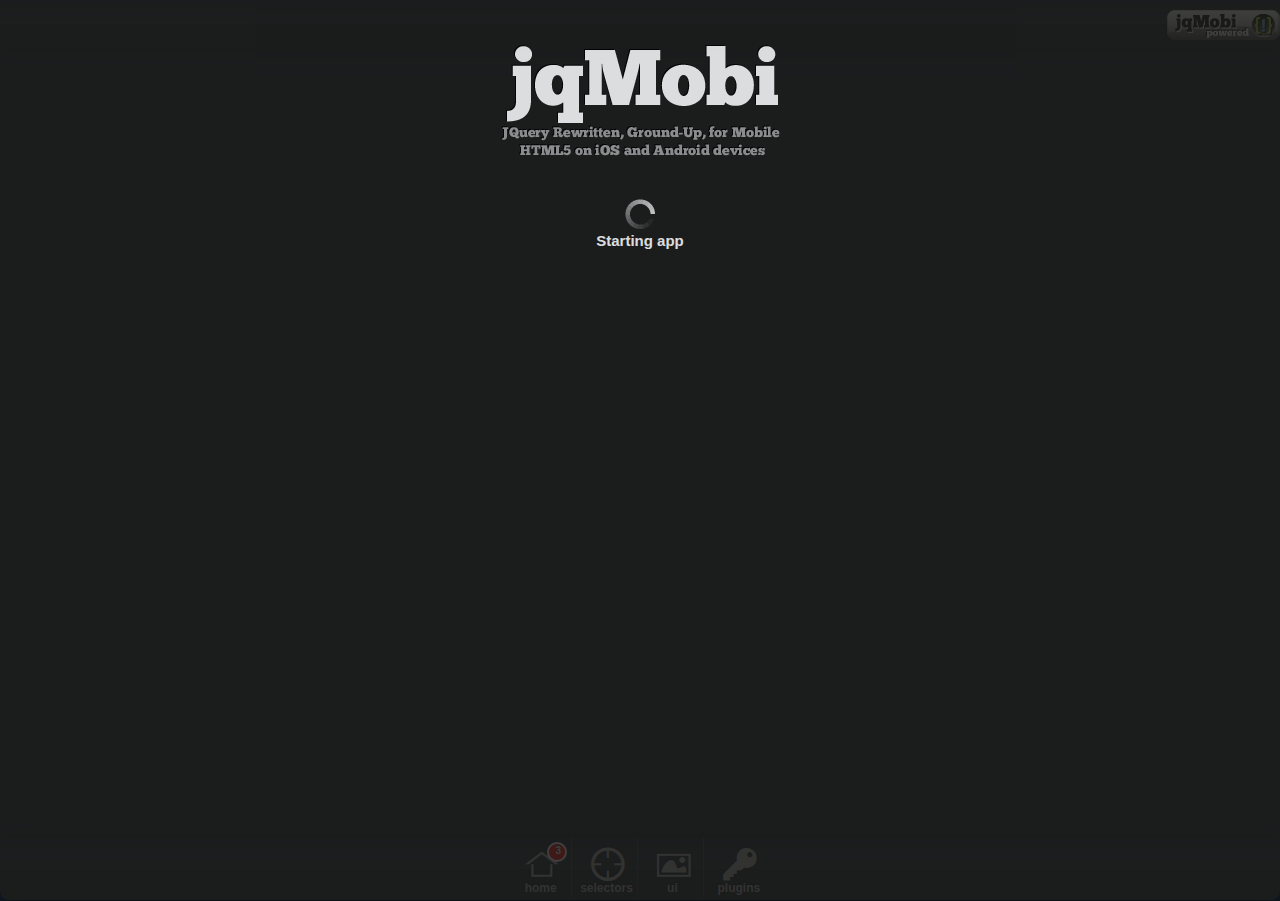
==== commit 5ed0c46d: "keeping up" ====
--- a/AppMobiWindow8Template/bin/Debug/AppX/html/index.html
+++ b/AppMobiWindow8Template/bin/Debug/AppX/html/index.html
@@ -1,7 +1,7 @@
 ﻿<!DOCTYPE html><!--HTML5 doctype-->
 <html>
 <head>
-<title>jqMobi Kitchen Sink</title>
+<title>jqMobi Kitchen Sink for Windows 8 Store</title>
 <meta http-equiv="Content-type" content="text/html; charset=utf-8"> 
 <meta name="viewport" content="width=device-width, initial-scale=1, maximum-scale=1">
 <meta name="apple-mobile-web-app-capable" content="yes" />
@@ -17,7 +17,6 @@
 <link rel="stylesheet"  type="text/css" href="kitchensink/jq.ui.frosty.css" title="frosty" disabled='true'/>
 <link rel="stylesheet"  type="text/css" href="kitchensink/jq.ui.slate.css" title="slate" disabled='true'/>
 <link rel="stylesheet"  type="text/css" href="kitchensink/jq.ui.volcano.css" title="volcano" disabled='true' />
-
 
 <style>
 	.scrollBar{background:white;}
@@ -44,31 +43,22 @@
 	.jqmscrollBar {background:white !important;}	
 	
 </style>
-<!-- uncomment for AppMobi apps
-<script type="text/javascript" charset="utf-8" src="http://localhost:58888/_appMobi/appmobi.js"></script> 
-<script type="text/javascript" charset="utf-8" src="http://localhost:58888/_appMobi/xhr.js"></script> 	
--->
-<script type="text/javascript" charset="utf-8" src="appmobi_local_bootstrap.js"></script> 
-
-<script type="text/javascript" charset="utf-8" src="./jq.mobi.js"></script> 
-<!-- include jq.desktopBrowsers.js on desktop browsers only -->
+
+<script type="text/javascript" charset="utf-8" src="_appMobi/appmobi_local_bootstrap.js"></script> 
+<script type="text/javascript" charset="utf-8" src="_appMobi/jq.mobi.js"></script> 
+
+<script type="text/javascript" charset="utf-8" src="_appMobi/window.js"></script> 
+
 <script>
-
 function loadedPanel(what){
     //We are going to set the badge as the number of li elements inside the target
 	$.ui.updateBadge("#jqmlink",$("#jqm").find("li").length);
 	}
 	function unloadedPanel(what){
-	console.log("unloaded "+what.id);
+	    console.log("unloaded "+what.id);
 	}
 
-if(!((window.DocumentTouch&&document instanceof DocumentTouch)||'ontouchstart' in window)){
-var script=document.createElement("script");
-script.src="plugins/jq.desktopBrowsers.js";
-var tag=$("head").append(script);
-$.os.desktop=true;
-}
-var oldElem="default";
+var oldElem = "default";
 function setActiveStyleSheet(title) {
    var a = document.getElementsByTagName("link");
    var currElem;
@@ -91,8 +81,8 @@
       oldElem.setAttribute("disabled","true");
    },500);
 }
-$(document).ready(function(){
-oldElem=document.getElementsByTagName("link")[0];
+$(document).ready(function () {
+    oldElem = document.getElementsByTagName("link")[0];
 });
 
 </script>
@@ -114,7 +104,6 @@
 <script type="text/javascript" charset="utf-8" src="./plugins/jq.selectBox.js"></script> 
 <script type="text/javascript" charset="utf-8" src="./plugins/jq.passwordBox.js"></script> 
 
-
 <script type="text/javascript" charset="utf-8" src="./ui/src/jq.ui.js"></script> 
 <script type="text/javascript" charset="utf-8" src="./ui/transitions/all.js"></script> 
 
@@ -122,28 +111,28 @@
     /* This function runs once the page is loaded, but appMobi is not yet active */
 	var webRoot="./kitchensink/";
 	$.ui.autoLaunch=false;
-    $.ui.openLinksNewTab=false;
-    var init = function(){
+	$.ui.openLinksNewTab = false;
+
+    var init = function () {
 	   $.ui.backButtonText="Back";  
-	   window.setTimeout(function(){$.ui.launch();},1500);
-       //$.ui.removeFooterMenu(); This would remove the bottom nav menu
+        //$.ui.removeFooterMenu(); This would remove the bottom nav menu
     };
     document.addEventListener("DOMContentLoaded",init,false);  
 	$.ui.ready(function(){console.log('ready');});
 
     /* This code is used to run as soon as appMobi activates */
     var onDeviceReady=function(){
-        //debugger;
-    	console.log("wtfmobi");
+        window.setTimeout(function () { $.ui.launch(); }, 1);
+
 		//AppMobi.device.setRotateOrientation("portrait");
         //AppMobi.device.setAutoRotate(false);
 		webRoot=AppMobi.webRoot+"kitchensink/";
 	    //hide splash screen
 	    AppMobi.device.hideSplashScreen();	
-		
     };
     document.addEventListener("appMobi.device.ready",onDeviceReady,false);    
-	function showHide(obj,objToHide){
+
+    function showHide(obj, objToHide) {
 		var el=$("#"+objToHide)[0];
 		
 		if(obj.className=="expanded"){
@@ -153,7 +142,6 @@
 			obj.className="expanded";
 		}
 		$(el).toggle();
-		
 	}
 	
 </script>
--- a/AppMobiWindow8Template/bin/Debug/AppX/html/kitchensink/jq.ui.css
+++ b/AppMobiWindow8Template/bin/Debug/AppX/html/kitchensink/jq.ui.css
@@ -17,7 +17,7 @@
 img { border:none; } /* Remove default borders for images */
 
 body {
-	overflow-x:hidden;
+    overflow:hidden;
 	-webkit-text-size-adjust:none;
 	font-family:Arial, Helvetica, sans-serif;
 	color:#fff;
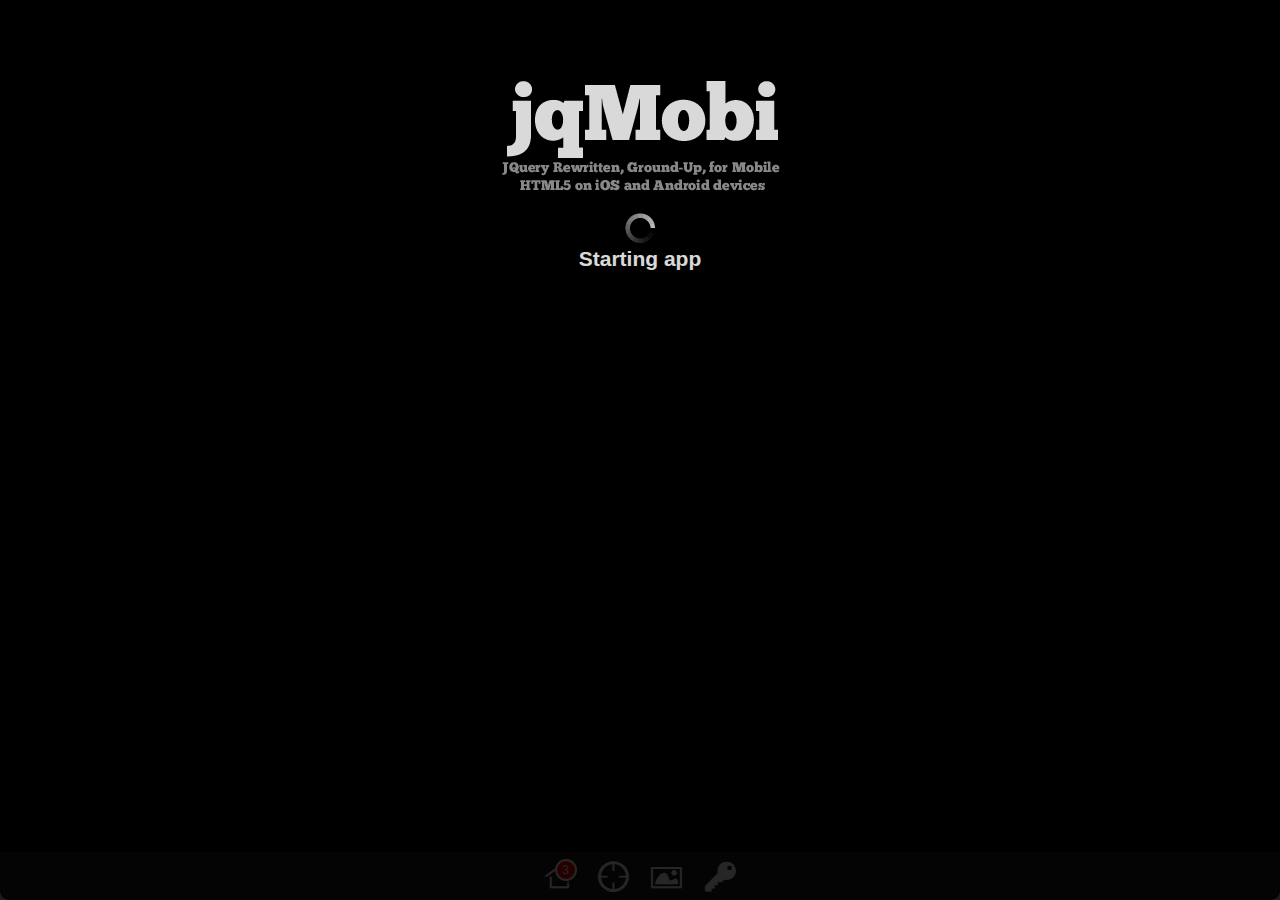
==== commit fa8b77de: "keeping up" ====
--- a/AppMobiWindow8Template/bin/Debug/AppX/html/index.html
+++ b/AppMobiWindow8Template/bin/Debug/AppX/html/index.html
@@ -10,13 +10,7 @@
 
 <link rel="stylesheet" type="text/css" href="kitchensink/icons.css" /> 
 
-<link rel="stylesheet" type="text/css" href="kitchensink/jq.ui.css" title="default"/>
-
-<link rel="stylesheet"  type="text/css" href="kitchensink/jq.ui.carbon.css" title="carbon" disabled='true'/>
-<link rel="stylesheet"  type="text/css" href="kitchensink/jq.ui.eco.css" title="eco" disabled='true' />
-<link rel="stylesheet"  type="text/css" href="kitchensink/jq.ui.frosty.css" title="frosty" disabled='true'/>
-<link rel="stylesheet"  type="text/css" href="kitchensink/jq.ui.slate.css" title="slate" disabled='true'/>
-<link rel="stylesheet"  type="text/css" href="kitchensink/jq.ui.volcano.css" title="volcano" disabled='true' />
+<link rel="stylesheet" type="text/css" href="kitchensink/jq.8tiles.css" title="default"/>
 
 <style>
 	.scrollBar{background:white;}
@@ -41,7 +35,6 @@
         color:red;
     }
 	.jqmscrollBar {background:white !important;}	
-	
 </style>
 
 <script type="text/javascript" charset="utf-8" src="_appMobi/appmobi_local_bootstrap.js"></script> 
@@ -94,20 +87,13 @@
 <script type="text/javascript" charset="utf-8" src="./plugins/jq.shake.js"></script> 
 <script type="text/javascript" charset="utf-8" src="./plugins/jq.alphatable.js"></script> 
 <script type="text/javascript" charset="utf-8" src="./plugins/jq.template.js"></script> 
-
-<script type="text/javascript" charset="utf-8" src="./plugins/jq.css3animate.js"></script> 
-<script type="text/javascript" charset="utf-8" src="./plugins/jq.scroller.js"></script> 
-<script type="text/javascript" charset="utf-8" src="./plugins/jq.touchLayer.js"></script> 
-<script type="text/javascript" charset="utf-8" src="./plugins/jq.actionsheet.js"></script> 
-<script type="text/javascript" charset="utf-8" src="./plugins/jq.spinner.js"></script> 
-<script type="text/javascript" charset="utf-8" src="./plugins/jq.popup.js"></script> 
-<script type="text/javascript" charset="utf-8" src="./plugins/jq.selectBox.js"></script> 
-<script type="text/javascript" charset="utf-8" src="./plugins/jq.passwordBox.js"></script> 
-
-<script type="text/javascript" charset="utf-8" src="./ui/src/jq.ui.js"></script> 
-<script type="text/javascript" charset="utf-8" src="./ui/transitions/all.js"></script> 
+<script type="text/javascript" charset="utf-8" src="./plugins/jq.8tiles.js"></script> 
+<script type="text/javascript" charset="utf-8" src="ui/jq.ui.js"></script> 
+
 
 <script type="text/javascript">
+    $.feat.nativeTouchScroll = false;
+
     /* This function runs once the page is loaded, but appMobi is not yet active */
 	var webRoot="./kitchensink/";
 	$.ui.autoLaunch=false;
@@ -156,30 +142,29 @@
         <span class='ui-icon ui-icon-loading spin'></span><h1 >Starting app</h1>
     </div>
     <div id="header">
-        <img id='badgephone' onclick='jq.ui.toggleSideMenu()' align="right" src='kitchensink/images/badge.png' style='padding-top:10px'>
-        <img id='badgetablet' align="right" src='kitchensink/images/badge.png' style='padding-top:10px'>
+        <a id='menubadge' onclick='jq.ui.toggleSideMenu()' style='float:right;margin-top:0px' class='menuButton'></a>
     </div>
 
 <div id="content">
 	<div title='Welcome' id="main" class="panel" selected="true" data-load="loadedPanel" data-unload="unloadedPanel" data-tab="navbar_home">
-
 	<h2 class='expanded' onclick='showHide(this,"main_info");'>Welcome</h2>
 		<p id='main_info'>Welcome to the kitchen sink demo for jqMobi.  Here you will find samples of how to use the jqMobi libraries.  Please select an option from below.</p>
 		<ul>
-		 <li class='icon home big'><a href="#jqm" id='jqmlink'>jqMobi</a></li>
-		 <li><a href="#jqmui" >jqUi</a></li>
-		 <li><a href="#jqmweb" >jqPlugins</a></li>
+		 <li class='red'><a href="#jqm" id='jqmlink' class='icon home big'>jqMobi</a></li>
+		 <li class="blue"><a href="#jqmui" >jqUi</a></li>
+		 <li class="teal"><a href="#jqmweb" >jqPlugins</a></li>
 		</ul> 
 	</div> 
 
-	<!-- ------------------------------------------ -->
+	<!---------------------------------------------->
 	
 	<div title="jqMobi" id="jqm" class="panel" data-nav="menu_jqmobi" data-header="testheader">
-        <header><span>This is an inline header in a panel.  Below is an inline footer</span></header>
+       <!-- <header><span>This is an inline header in a panel.  Below is an inline footer</span></header>-->
 		<h2 class='expanded' onclick='showHide(this,"jqmobi_info");'>jqMobi</h2>
 		<p id='jqmobi_info'>jqMobi is a blazingly fast query selector tool that is optmimized for HTML5 browsers.</p>
 
 		<ul>
+			<li><a id="tester" href="javascript:;" onClick="$.ui.scrollToBottom('jqm')" class='flipAnimation'>Go To Bottom</a></li>
 		<li><a href="#jqm1" >$ Selector</a></li>
 		<li><a href="#jqm2" >$().length()</a></li>
 		<li><a href="#jqm3" >$().find()</a></li>
@@ -226,9 +211,9 @@
 
     <div id="jqmserialize" class="panel" title="$().serialize" data-nav="menu_jqmobi" >
     <script>
-    function serializeForm(){
-       alert($("#form").serialize());
-    }
+        function serializeForm() {
+            alert($("#form").serialize());
+        }
     </script>
     $("#form").serialize() - will return a key/value pair string of the form elements<br><Br>
     <form id="form" onsubmit="return false">
@@ -409,10 +394,10 @@
 	<!-- jqm > jqm offset() -->
 	<div id="jqm31" class="panel"  title=".offset()" data-nav="menu_jqmobi">
 	<script>
-	function getElementOffset(){
-	var data=$("#jqm31").offset();
-	alert("Top: "+data.top+" - Left: "+data.left);
-	}
+	    function getElementOffset() {
+	        var data = $("#jqm31").offset();
+	        alert("Top: " + data.top + " - Left: " + data.left);
+	    }
 	</script>
 		$("#div").offset() - Gets the left and top offset of an element.<br /><br />
 
@@ -423,10 +408,10 @@
 	<div id="jqm32" class="panel"  title=".get()" data-nav="menu_jqmobi">
 		$("#div").get() - Get's an individual element by index.<br /><br />
 	<script>
-	function getElementByIndex(){
-		var obj=$(".panel").get(0);
-		alert("This is the first panel = "+obj.id);
-	}
+	    function getElementByIndex() {
+	        var obj = $(".panel").get(0);
+	        alert("This is the first panel = " + obj.id);
+	    }
 	</script>
 		<a class="button" href="javascript:;" onclick='getElementByIndex();'>Get first panel</a>
 	</div>
@@ -451,9 +436,9 @@
 		   error:function(){}
 		) - makes an Ajax call<br /><br />
 		<script type="text/javascript">
-		function doAjax(){
-		$.ajax({url:webRoot+'ajax.html',success:function(data){$('#jqm24_content').html(data)}});
-		}
+		    function doAjax() {
+		        $.ajax({ url: webRoot + 'ajax.html', success: function (data) { $('#jqm24_content').html(data) } });
+		    }
 		</script>
 		<div id="jqm24_content" style="border:1px solid black;">This will get updated with content from the ajax call</div><br /><br />
 		<a class="button" href="javascript:;" onclick="doAjax()">
@@ -468,9 +453,9 @@
 		error:function(){}
 		) - makes an Ajax call<br /><br />
 		<script type="text/javascript">
-		function doGet(){
-		$.get(webRoot+'ajax.html',function(data){$('#jqm25_content').html(data)});
-		}
+		    function doGet() {
+		        $.get(webRoot + 'ajax.html', function (data) { $('#jqm25_content').html(data) });
+		    }
 		</script>
 		<div id="jqm25_content" style="border:1px solid black;">This will get updated with content from the ajax call</div><br /><br />
 		<a class="button" href="javascript:;" onclick="doGet()">
@@ -485,9 +470,9 @@
 			  function(){}
 		) - makes an Ajax call<br /><br />
 						<script type="text/javascript">
-	function doPost(){
-	$.post(webRoot+'ajax.html',{foo:"bar"},function(data){$('#jqm26_content').html(data)});
-	}
+						    function doPost() {
+						        $.post(webRoot + 'ajax.html', { foo: "bar" }, function (data) { $('#jqm26_content').html(data) });
+						    }
 	</script>
 		<div id="jqm26_content" style="border:1px solid black;">This will get updated with content from the ajax call</div><br /><br />
 		<a class="button" href="javascript:;" onclick="doPost()">
@@ -498,9 +483,9 @@
 	<div id="jqm27" class="panel"  title=".getJSON()" data-nav="menu_jqmobi">
 		$.getJSON(url,data,success); - Makes a XMLHpttRequest GET request and returns a JSON object.<br /><br />
 		<script>
-			function doJSON(){
-				$.getJSON(webRoot+'json.html',function(data){$('#jqm27_content').html(JSON.stringify(data))});
-			}
+		    function doJSON() {
+		        $.getJSON(webRoot + 'json.html', function (data) { $('#jqm27_content').html(JSON.stringify(data)) });
+		    }
 		</script>
 		<div style="border:1px solid black" id="jqm27_content">Returned object</div><br />
 		<a class="button" href="javascript:;" onclick="doJSON()">Make GetJson Call</a>
@@ -513,10 +498,10 @@
 			var obj= {foo:"foo",bar:"bar"};
 		</code><br /><br />
 		<script>
-			function doSerialize(){
-				var obj= {foo:"foo",bar:"bar"};
-				$("#jqm28_content").html($.param(obj));
-			}
+		    function doSerialize() {
+		        var obj = { foo: "foo", bar: "bar" };
+		        $("#jqm28_content").html($.param(obj));
+		    }
 		</script>
 		<div id="jqm28_content" style="border:1px solid black">Serialized parameters will show here.</div><br /><br />
 		<a class="button" href='javascript:;' onclick="doSerialize()">Make param Call</a>
@@ -528,10 +513,10 @@
 		   var obj='{"foo":"bar"}';
 		</code>
 		<script>
-		   function doParseJson(){
-			  var obj='{"foo":"bar"}';
-			  alert($.parseJSON(obj));
-		   }
+		    function doParseJson() {
+		        var obj = '{"foo":"bar"}';
+		        alert($.parseJSON(obj));
+		    }
 		  </script>
 		  <br>
 		  <a class="button" href='javascript:;' onclick="doParseJson()">Parse JSON string</a>
@@ -564,14 +549,14 @@
 
 	</pre>
 	<script>
-	var notArrayTest="foo";
-	var isArrayTest=[];
-	function isNotAnArray(){
-	alert($.isArray(notArrayTest));
-	}
-	function isAnArray(){
-	alert($.isArray(isArrayTest));
-	}
+	    var notArrayTest = "foo";
+	    var isArrayTest = [];
+	    function isNotAnArray() {
+	        alert($.isArray(notArrayTest));
+	    }
+	    function isAnArray() {
+	        alert($.isArray(isArrayTest));
+	    }
 	</script>
 
 	<br>
@@ -589,14 +574,14 @@
 
 	</pre>
 	<script>
-	var notFunctionTest="foo";
-	var isFunctionTest=[];
-	function notAFunction(){
-	alert($.isArray(notFunctionTest));
-	}
-	function isAFunction(){
-	alert($.isArray(isFunctionTest));
-	}
+	    var notFunctionTest = "foo";
+	    var isFunctionTest = [];
+	    function notAFunction() {
+	        alert($.isArray(notFunctionTest));
+	    }
+	    function isAFunction() {
+	        alert($.isArray(isFunctionTest));
+	    }
 	</script>
 
 	<br>
@@ -625,7 +610,7 @@
 
 		
 	<h2 class='expanded' onclick='showHide(this,"jqui_info");'>jqUi</h2><p id='jqui_info'>
-		jqUi is AppMobi's User Interface/User Experience library for mobile applications. It uses HTML5 and CSS3 for animations and transitions. sdf asdf asdf asd f sadf sadf s df sdf sd f sdf sdf s df sdf sd fs df sdf sdaf as df
+		jqUi is AppMobi's User Interface/User Experience library for mobile applications. It uses HTML5 and CSS3 for animations and transitions. 
 	We built the kitchen sink using jqUi.  It is comprised of components from the jqPlugins library and additional features.
 	<br>
 		* Fixed navigation bar<br>
@@ -640,7 +625,7 @@
 		<li><a href="#uiside">Side Navigation Menu</a></li>
         <li><a href="#uiicons">SVG Icons</a></li>
 		<li><a href="kitchensink/external.html" data-persist-ajax="true" data-refresh-ajax="true" data-pull-scroller="true">Load External Content</a></li>
-        <li><a href="http://www.jqmobi.com" >Open a new page</a></li>
+        <li><a href="http://www.jqmobi.com" target="_blank" >Open a new page</a></li>
         <li><a href="#uidefer">Defer loading</a></li>
 		</ul>
 
@@ -654,65 +639,64 @@
        The default is 28 pixels.<br>
        </p>
        <ul>
-          <li class="icon home big"><a href="#">Home Big</a></li>
-          <li class="icon home"><a href="#">Home Default</a></li>
-          <li class="icon home mini"><a href="#">Home Mini</a></li>
-          <li class="icon pencil big"><a href="#">Pencil</a></li>
-          <li class="icon picture big"><a href="#">Picture</a></li>
-          <li class="icon camera big"><a href="#">Camera</a></li>
-          <li class="icon headset big"><a href="#">Headset</a></li>
-          <li class="icon paper big"><a href="#">Paper</a></li>
-          <li class="icon stack big"><a href="#">Stack</a></li>
-          <li class="icon folder big"><a href="#">Folder</a></li>
-          <li class="icon tag big"><a href="#">Tag</a></li>
-          <li class="icon basket big"><a href="#">Basket</a></li>
-          <li class="icon phone big"><a href="#">Phone</a></li>
-          <li class="icon mail big"><a href="#">Mail</a></li>
-          <li class="icon location big"><a href="#">Location</a></li>
-          <li class="icon clock big"><a href="#">Clock</a></li>
-          <li class="icon calendar big"><a href="#">Calendar</a></li>
-          <li class="icon message big"><a href="#">Message</a></li>
-          <li class="icon chat big"><a href="#">Chat</a></li>
-          <li class="icon user big"><a href="#">User</a></li>
-          <li class="icon loading big"><a href="#">Loading</a></li>
-          <li class="icon refresh big"><a href="#">Refresh</a></li>
-          <li class="icon magnifier big"><a href="#">Magnifier</a></li>
-          <li class="icon key big"><a href="#">Key</a></li>
-          <li class="icon settings big"><a href="#">Settings</a></li>
-          <li class="icon graph big"><a href="#">Graph</a></li>
-          <li class="icon trash big"><a href="#">Trash</a></li>
-          <li class="icon pin big"><a href="#">Pin</a></li>
-          <li class="icon target big"><a href="#">Target</a></li>
-          <li class="icon download big"><a href="#">Download</a></li>
-          <li class="icon upload big"><a href="#">Upload</a></li>
-          <li class="icon star big"><a href="#">Star</a></li>
-          <li class="icon heart big"><a href="#">Heart</a></li>
-          <li class="icon warning big"><a href="#">Warning</a></li>
-          <li class="icon add big"><a href="#">Add</a></li>
-          <li class="icon remove big"><a href="#">Remove</a></li>
-          <li class="icon question big"><a href="#">Question</a></li>
-          <li class="icon info big"><a href="#">Info</a></li>
-          <li class="icon error big"><a href="#">Error</a></li>
-          <li class="icon check big"><a href="#">Check</a></li>
-          <li class="icon minimize big"><a href="#">Minimize</a></li>
-          <li class="icon close big"><a href="#">Close</a></li>
-          <li class="icon up big"><a href="#">Up</a></li>
-          <li class="icon down big"><a href="#">Down</a></li>
-          <li class="icon left big"><a href="#">Left</a></li>
-          <li class="icon right big"><a href="#">Right</a></li>
-          <li class="icon tools big"><a href="#">Tools</a></li>
-          <li class="icon html5 big"><a href="#">HTML5</a></li>
-          <li class="icon css big"><a href="#">CSS</a></li>
-          <li class="icon js big"><a href="#">JS</a></li>
-          <li class="icon cloud big"><a href="#">Cloud</a></li>
-          <li class="icon tv big"><a href="#">TV</a></li>
-          <li class="icon wifi big"><a href="#">Wifi</a></li>
-          <li class="icon new big"><a href="#">New</a></li>
-          <li class="icon mic big"><a href="#">Mic</a></li>
-          <li class="icon database big"><a href="#">Database</a></li>
-          <li class="icon busy big"><a href="#">Busy</a></li>
-          <li class="icon bug big"><a href="#">Bug</a></li>
-          <li class="icon lamp big"><a href="#">Lamp</a></li>
+          <li ><a href="#" class="icon home">Home</a></li>
+          <li><a href="#"  class="icon home mini">Home Mini</a></li>
+          <li ><a href="#" class="icon pencil big">Pencil</a></li>
+          <li ><a href="#" class="icon picture big">Picture</a></li>
+          <li ><a href="#" class="icon camera big">Camera</a></li>
+          <li ><a href="#" class="icon headset big">Headset</a></li>
+          <li ><a href="#" class="icon paper big">Paper</a></li>
+          <li ><a href="#" class="icon stack big">Stack</a></li>
+          <li ><a href="#" class="icon folder big">Folder</a></li>
+          <li ><a href="#" class="icon tag big">Tag</a></li>
+          <li ><a href="#" class="icon basket big">Basket</a></li>
+          <li ><a href="#" class="icon phone big">Phone</a></li>
+          <li ><a href="#" class="icon mail big">Mail</a></li>
+          <li ><a href="#" class="icon location big">Location</a></li>
+          <li ><a href="#"  class="icon clock big">Clock</a></li>
+          <li ><a href="#" class="icon calendar big">Calendar</a></li>
+          <li ><a href="#" class="icon message big">Message</a></li>
+          <li ><a href="#" class="icon chat big">Chat</a></li>
+          <li ><a href="#" class="icon user big">User</a></li>
+          <li ><a href="#" class="icon loading big">Loading</a></li>
+          <li ><a href="#" class="icon refresh big">Refresh</a></li>
+          <li ><a href="#" class="icon magnifier big">Magnifier</a></li>
+          <li ><a href="#" class="icon key big">Key</a></li>
+          <li ><a href="#" class="icon settings big">Settings</a></li>
+          <li ><a href="#" class="icon graph big">Graph</a></li>
+          <li ><a href="#" class="icon trash big">Trash</a></li>
+          <li ><a href="#" class="icon pin big">Pin</a></li>
+          <li ><a href="#" class="icon target big">Target</a></li>
+          <li ><a href="#" class="icon download big">Download</a></li>
+          <li ><a href="#" class="icon upload big">Upload</a></li>
+          <li ><a href="#" class="icon star big">Star</a></li>
+          <li ><a href="#" class="icon heart big">Heart</a></li>
+          <li ><a href="#" class="icon warning big">Warning</a></li>
+          <li ><a href="#" class="icon add big">Add</a></li>
+          <li ><a href="#" class="icon remove big">Remove</a></li>
+          <li ><a href="#" class="icon question big">Question</a></li>
+          <li ><a href="#" class="icon info big">Info</a></li>
+          <li ><a href="#" class="icon error big">Error</a></li>
+          <li ><a href="#" class="icon check big">Check</a></li>
+          <li ><a href="#" class="icon minimize big">Minimize</a></li>
+          <li ><a href="#" class="icon close big">Close</a></li>
+          <li ><a href="#" class="icon up big">Up</a></li>
+          <li ><a href="#" class="icon down big">Down</a></li>
+          <li ><a href="#" class="icon left big">Left</a></li>
+          <li ><a href="#" class="icon right big">Right</a></li>
+          <li ><a href="#" class="icon tools big">Tools</a></li>
+          <li ><a href="#" class="icon html5 big">HTML5</a></li>
+          <li ><a href="#" class="icon css big">CSS</a></li>
+          <li><a href="#"  class="icon js big">JS</a></li>
+          <li ><a href="#" class="icon cloud big">Cloud</a></li>
+          <li ><a href="#" class="icon tv big">TV</a></li>
+          <li ><a href="#" class="icon wifi big">Wifi</a></li>
+          <li ><a href="#" class="icon new big">New</a></li>
+          <li><a href="#"  class="icon mic big">Mic</a></li>
+          <li ><a href="#" class="icon database big">Database</a></li>
+          <li ><a href="#" class="icon busy big">Busy</a></li>
+          <li ><a href="#" class="icon bug big">Bug</a></li>
+          <li ><a href="#" class="icon lamp big">Lamp</a></li>
         </ul>
     </div>
     
@@ -732,119 +716,193 @@
 	
 	</div>
 	<div id="jqmforms" title="Form Styles" class="panel" data-footer='footerui'>
-	<form>
-
-			<fieldset>
-				<legend>Field elements</legend>
-				
-				<label for="name">Full Name</label><br/>
-				<input type="text" id="name" class='jq-ui-forms'/><br/>
-		
-				<label for="email">E-mail</label><br/>
-				<input type="text" id="email" class='jq-ui-forms' /><br/>
-		
-				<label for="password">Password</label><br/>
-				<span><input type="password" id="password" class='jq-ui-forms' /></span><br/> <!-- span is needed for android password fix -->
-		
-					<label for="country">Country</label><br/>
-					<span><!-- span is needed for android select box fix -->
-				<select id="country" class='jq-ui-forms'>
-					<option value='1'>USA 1</option>
-					<option value='2'>USA 2</option>
-					<option value='3'>USA 3</option>
-					<option value='4'>USA 4</option>
-					<option value='5'>USA 5</option>
-					<option value='6'>USA 6</option>
-					<option value='7'>USA 7</option>
-					<option value='8'>USA 8</option>
-					<option value='9'>USA 9</option>
-					<option value='10'>USA 10</option>
-					</select>
-				</span> <br/>
-
-		
-	<br/>
-				<label for="web">Comments</label>
-				<textarea name="web" class='jq-ui-forms'></textarea><br/>
-				
-			</fieldset>
-		
-			<fieldset>
-				<legend>Radios and checkboxes</legend>
-				
-				<h4>Gender:</h4>
-				<br>
-				<p><input type="radio" value="male" id="male" name="gender" class="jq-ui-forms"/> <label for="male">Male</label></p>
-				<p><input type="radio" value="Female" id="female" name="gender" class="jq-ui-forms" /> <label for="female">Female</label></p>
-				
-				<h4>Stuff you like:</h4>
-				<br>
-				<p><input type="checkbox" value="CSS3" id="css3" class="jq-ui-forms" /> <label for="css3">CSS3</label></p>
-				<p><input type="checkbox" value="HTML5" id="html5" class="jq-ui-forms" /> <label for="html5">HTML5</label></p>
-				<p><input type="checkbox" value="JavaScript" id="javascript" class="jq-ui-forms" /> <label for="javascript">JavaScript</label></p>
-				<p><input type="checkbox" value="Other" id="other" class="jq-ui-forms" /> <label for="other">Other</label></p>
-				
-			</fieldset>
-			
-			<fieldset>
-				<legend>Disabled and pre-selected</legend>
-				
-				<h4>Disabling and checking radio inputs:</h4>
-				<br>
-				<p><input type="radio" value="disabled" id="disabled" name="disabled" disabled class="jq-ui-forms"/> <label for="disabled">This is disabled</label></p>
-				<p><input type="radio" value="check" id="check" name="check" checked class="jq-ui-forms" /> <label for="check">This is checked</label></p>
-				
-				<h4>Disabling and checking checkbox inputs:</h4>
-				<br>
-				<p><input type="checkbox" value="disabled" id="disabled2" disabled class="jq-ui-forms"/> <label for="disabled2">This is disabled</label></p>
-				<p><input type="checkbox" value="check" id="check2" checked class="jq-ui-forms" /> <label for="check2">This is checked</label></p>
-				<p><input type="checkbox" value="Stop" id="disablecheck" disabled checked class="jq-ui-forms"/> <label for="disablecheck">This is checked and disabled</label></p>
-				<p><input type="checkbox" value="Other" id="other2" class="jq-ui-forms"/> <label for="other2">Other</label></p>
-				
-				
-				
-			</fieldset>
-			
-			<fieldset>
-				<legend>Sliders</legend>
-				
-				<h4>Gender:</h4>
-				<p><input type="radio" value="maleslider" id="slidermale" name="gender" class="jq-ui-slider"/> <label  for="slidermale">Male</label></p>
-				<p><input type="radio" value="femaleslider" id="sliderfemale" name="gender" class="jq-ui-slider" /> <label for="sliderfemale">Female</label></p>
-				
-				<h4>Stuff you like:</h4>
-				<p><input type="checkbox" value="CSS3" id="css3slider" class="jq-ui-slider" /> <label for="css3slider">CSS3</label></p>
-				<p><input type="checkbox" value="HTML5" id="html5slider" class="jq-ui-slider"/> <label for="html5slider">HTML5</label></p>
-				<p><input type="checkbox" value="JavaScript" id="javascriptslider" class="jq-ui-slider"/> <label for="javascriptslider">JavaScript</label></p>
-				<p><input type="checkbox" value="Other" id="otherslider" class="jq-ui-slider"/> <label for="otherslider">Other</label></p>
-				<p><input type="checkbox" value="Other" id="otherd" class="jq-ui-slider" disabled /> <label for="otherd">Disabled</label></p>
-				<p><input type="checkbox" value="Other" id="otherdc" class="jq-ui-slider" disabled checked /> <label for="otherdc">Disabled</label></p>
-				
-			</fieldset>
-            
-            <fieldset>
-                <legend>HTML5 input</legend>
-                
-                <label for="date">Date</label><br/>
-				<input type="date" id="date" class='jq-ui-forms'/><br/>
-                
-                <label for="month">Month</label><br/>
-				<input type="month" id="month" class='jq-ui-forms'/><br/>
-                
-                <label for="datetime">Date/Time</label><br/>
-				<input type="datetime" id="datetime" class='jq-ui-forms'/><br/>
-                
-                <label for="datetime-local">Date/Time Local</label><br/>
-				<input type="datetime-local" id="datetime-local" class='jq-ui-forms'/><br/>
-                
-                <label for="time">Time</label><br/>
-				<input type="time" id="time" class='jq-ui-forms'/><br/>
-                
-                <label for="range">Range</label><br/>
-				<input type="range" id="range" class='jq-ui-forms'/><br/>
-			
-		</form>
-		<br><br><br>
+		<form>
+	    <fieldset>
+	        <legend>Field elements</legend>
+	        <label for="name">Full Name</label>
+	        <br/>
+	        <input type="text" id="name" class='jq-ui-forms' />
+	        <br/>
+	        <label for="email">E-mail</label>
+	        <br/>
+	        <input type="text" id="email" class='jq-ui-forms' />
+	        <br/>
+	        <label for="password">Password</label>
+	        <br/>	<span><input type="password" id="password" class='jq-ui-forms' /></span>
+	        <br/>
+	        <!-- span is needed for android password fix -->
+	        <label for="country">Country</label>
+	        <br/>	<span><!-- span is needed for android select box fix -->
+					<select id="country" class='jq-ui-forms'>
+						<option value='1'>USA 1</option>
+						<option value='2'>USA 2</option>
+						<option value='3'>USA 3</option>
+						<option value='4'>USA 4</option>
+						<option value='5'>USA 5</option>
+						<option value='6'>USA 6</option>
+						<option value='7'>USA 7</option>
+						<option value='8'>USA 8</option>
+						<option value='9'>USA 9</option>
+						<option value='10'>USA 10</option>
+						</select>
+					</span> 
+	        <br/>
+	        <br/>
+	        <label for="web">Comments</label>
+	        <textarea name="web" class='jq-ui-forms'></textarea>
+	        <br/>
+	    </fieldset>
+	    <fieldset>
+	        <legend>Radios and checkboxes</legend>
+	        	<h4>Gender:</h4>
+
+	        <br>
+	        <p>
+	            <input type="radio" value="male" id="male" name="gender" class="jq-ui-forms"
+	            />
+	            <label for="male">Male</label>
+	        </p>
+	        <p>
+	            <input type="radio" value="Female" id="female" name="gender" class="jq-ui-forms"
+	            />
+	            <label for="female">Female</label>
+	        </p>
+	        	<h4>Stuff you like:</h4>
+
+	        <br>
+	        <p>
+	            <input type="checkbox" value="CSS3" id="css3" class="jq-ui-forms" />
+	            <label for="css3">CSS3</label>
+	        </p>
+	        <p>
+	            <input type="checkbox" value="HTML5" id="html5" class="jq-ui-forms" />
+	            <label for="html5">HTML5</label>
+	        </p>
+	        <p>
+	            <input type="checkbox" value="JavaScript" id="javascript" class="jq-ui-forms"
+	            />
+	            <label for="javascript">JavaScript</label>
+	        </p>
+	        <p>
+	            <input type="checkbox" value="Other" id="other" class="jq-ui-forms" />
+	            <label for="other">Other</label>
+	        </p>
+	    </fieldset>
+	    <fieldset>
+	        <legend>Disabled and pre-selected</legend>
+	        	<h4>Disabling and checking radio inputs:</h4>
+
+	        <br>
+	        <p>
+	            <input type="radio" value="disabled" id="disabled" name="disabled" disabled
+	            class="jq-ui-forms" />
+	            <label for="disabled">This is disabled</label>
+	        </p>
+	        <p>
+	            <input type="radio" value="check" id="check" name="check" checked class="jq-ui-forms"
+	            />
+	            <label for="check">This is checked</label>
+	        </p>
+	        	<h4>Disabling and checking checkbox inputs:</h4>
+
+	        <br>
+	        <p>
+	            <input type="checkbox" value="disabled" id="disabled2" disabled class="jq-ui-forms"
+	            />
+	            <label for="disabled2">This is disabled</label>
+	        </p>
+	        <p>
+	            <input type="checkbox" value="check" id="check2" checked class="jq-ui-forms"
+	            />
+	            <label for="check2">This is checked</label>
+	        </p>
+	        <p>
+	            <input type="checkbox" value="Stop" id="disablecheck" disabled checked
+	            class="jq-ui-forms" />
+	            <label for="disablecheck">This is checked and disabled</label>
+	        </p>
+	        <p>
+	            <input type="checkbox" value="Other" id="other2" class="jq-ui-forms" />
+	            <label for="other2">Other</label>
+	        </p>
+	    </fieldset>
+	    <fieldset>
+	        <legend>Sliders</legend>
+	        	<h4>Gender:</h4>
+
+	        <p>
+	            <input type="radio" value="maleslider" id="slidermale" name="gender" class="jq-ui-slider"
+	            />
+	            <label for="slidermale">Male</label>
+	        </p>
+	        <p>
+	            <input type="radio" value="femaleslider" id="sliderfemale" name="gender"
+	            class="jq-ui-slider" />
+	            <label for="sliderfemale">Female</label>
+	        </p>
+	        	<h4>Stuff you like:</h4>
+
+	        <p>
+	            <input type="checkbox" value="CSS3" id="css3slider" class="jq-ui-slider"
+	            />
+	            <label for="css3slider">CSS3</label>
+	        </p>
+	        <p>
+	            <input type="checkbox" value="HTML5" id="html5slider" class="jq-ui-slider"
+	            />
+	            <label for="html5slider">HTML5</label>
+	        </p>
+	        <p>
+	            <input type="checkbox" value="JavaScript" id="javascriptslider" class="jq-ui-slider"
+	            />
+	            <label for="javascriptslider">JavaScript</label>
+	        </p>
+	        <p>
+	            <input type="checkbox" value="Other" id="otherslider" class="jq-ui-slider"
+	            />
+	            <label for="otherslider">Other</label>
+	        </p>
+	        <p>
+	            <input type="checkbox" value="Other" id="otherd" class="jq-ui-slider"
+	            disabled />
+	            <label for="otherd">Disabled</label>
+	        </p>
+	        <p>
+	            <input type="checkbox" value="Other" id="otherdc" class="jq-ui-slider"
+	            disabled checked />
+	            <label for="otherdc">Disabled</label>
+	        </p>
+	    </fieldset>
+	    <fieldset>
+	        <legend>HTML5 input</legend>
+	        <label for="date">Date</label>
+	        <br/>
+	        <input type="date" id="date" class='jq-ui-forms' />
+	        <br/>
+	        <label for="month">Month</label>
+	        <br/>
+	        <input type="month" id="month" class='jq-ui-forms' />
+	        <br/>
+	        <label for="datetime">Date/Time</label>
+	        <br/>
+	        <input type="datetime" id="datetime" class='jq-ui-forms' />
+	        <br/>
+	        <label for="datetime-local">Date/Time Local</label>
+	        <br/>
+	        <input type="datetime-local" id="datetime-local" class='jq-ui-forms' />
+	        <br/>
+	        <label for="time">Time</label>
+	        <br/>
+	        <input type="time" id="time" class='jq-ui-forms' />
+	        <br/>
+	        <label for="range">Range</label>
+	        <br/>
+	        <input type="range" id="range" class='jq-ui-forms' />
+	        <br/>
+	</form>
+	<br>
+	<br>
+	<br>
 
 	</div>
 
@@ -882,9 +940,9 @@
 		<li><a href="#uitoggleside">.toggleSideMenu(); </a></li>
 		<li><a href="#uitogglenav">.toggleNavMenu(); </a></li>
         <li><a href="#uiactionsheet">.actionsheet() </a></li>
-        <li><a href="#uispinner">.spiner() </a></li>
-                
+        
 		<li><a href="#uiscrolltotop">.scrollToTop() </a></li>
+		<li><a href="#uiscrolltobottom">.scrollToBottom() </a></li>
 
 	</ul>
 	</div>
@@ -961,11 +1019,11 @@
 	, pullToRefresh, refreshFunc)
 	</pre>
 	<script>
-	function addDiv(){
-	$.ui.addContentDiv("myAddedDiv","I was added dynamically","Added Div");
-	$("#addContent").show();
-	$("#addContentButton").hide();
-	}
+	    function addDiv() {
+	        $.ui.addContentDiv("myAddedDiv", "I was added dynamically", "Added Div");
+	        $("#addContent").show();
+	        $("#addContentButton").hide();
+	    }
 	</script>
 	<span id="addContent" style='display:none'>
 	<a href="#myAddedDiv" class="button">View new div</a>
@@ -1001,11 +1059,11 @@
 	</pre>
 
 	<script>
-	function showMask(text){
-
-	$.ui.showMask(text);
-	window.setTimeout(function(){$.ui.hideMask();},2000);
-	}
+	    function showMask(text) {
+
+	        $.ui.showMask(text);
+	        window.setTimeout(function () { $.ui.hideMask(); }, 2000);
+	    }
 	</script>
 	<a href="javascript:;" onclick="showMask('Mask will hide in 2 seconds')" class="button">Show Mask</a>
 	</div>
@@ -1064,17 +1122,6 @@
 	<a href="javascript:;" onclick="$.ui.actionsheet('<a href=\'javascript:;\' class=\'button\'>Test</a>')" class="button">Show a custom sheet</a>
 	<br/><br/>
 	</div>
-
-    <div id="Div1" title="Spinner" class="panel" data-footer='footerui'>
-	 This is a shortcut to the spinner plugin.  This will wire it correctly to jQUi div
-	<pre>
-	$.ui.spinner()
-	</pre>
-	<br><br>
-	
-	<a href="javascript:;" onclick="$.ui.spinner('<a href=\'javascript:;\' class=\'button\'>Test</a>')" class="button">Show a custom sheet</a>
-	<br/><br/>
-	</div>
 	
 	<div id="uiscrolltotop" title="Scroll to Top" class="panel" data-footer='footerui'>
 	This allows you to scroll to the top of a page.  Scroll to the bottom for the link.
@@ -1088,6 +1135,19 @@
 	<br/><br/>
 	</div>
 
+	<div id="uiscrolltobottom" title="Scroll to Bottom" class="panel" data-footer='footerui'>
+	This allows you to scroll to the top of a page.  Scroll to the bottom for the link.
+	<pre>
+	$.ui.scrollToTop(div_id)
+	</pre>
+	<a href="javascript:;" onclick="$.ui.scrollToBottom('uiscrolltobottom')" class="button">Scroll to Bottom</a>
+	<br><br>
+	Keep scrolling down.<br><br><br><br>Keep scrolling down.<br><br><br><br>Keep scrolling down.<br><br><br><br>Keep scrolling down.<br><br><br><br>Keep scrolling down.<br><br><br><br>Keep scrolling down.<br><br><br><br>Keep scrolling down.<br><br><br><br>Keep scrolling down.<br><br><br><br>Keep scrolling down.<br><br><br><br>Keep scrolling down.<br><br><br><br>Keep scrolling down.<br><br><br><br>
+
+	
+	<br/><br/>
+	</div>
+
 	<!-- jqUi > API -->
 
 	<!-- jqUi > Transitions -->
@@ -1097,10 +1157,10 @@
 	<div title="Pop" id="transition4" class="panel splashscreen" data-footer='footerui' style="padding-left:0px"><img src="kitchensink/images/splash.png"></div>
 	<div title="Flip" id="transition5" class="panel splashscreen" data-footer='footerui' style="padding-left:0px"><img src="kitchensink/images/splash.png"></div>
 	<div title="Fade" id="transition6" class="panel splashscreen" data-footer='footerui' style="padding-left:0px"><img src="kitchensink/images/splash.png"></div>
-	<div title="Modal" id="transition7" class="panel splashscreen" data-modal="true" data-footer='footerui' >I'm a modal window...woot woot
+	<div title="Modal" id="transition7" class="panel splashscreen" data-modal="true" data-unload="unloadedPanel" >I'm a modal window...woot woot
 	<br><br><br>
 	Check the input box out below.  <br>
-	<input type="text" class="jq-ui-forms">
+	<input type="text" class="jq-ui-forms" id="modal_test">
 	</div>
 	<!-- ------------------------------------------ -->
 
@@ -1120,31 +1180,68 @@
 		<li><a href="#webdrawer" >jq.drawer</a></li>
         <li><a href="#webalphatable" >jq.alphatable</a></li>
 		<li><a href="#webactionsheet" >jq.actionsheet</a></li>
-		<li><a href="#webspinner" >jq.spinner</a></li>
         <li><a href="#webpopup" >jq.popup</a></li>
 		</ul>
 		<br/><br/>
 	</div>
 
 	<!-- jqPlugins > jQ.scroller -->
-	<div title="Scroller" class="panel" id="webslider" style="overflow:hidden;">
+	<div title="Scroller" class="panel" id="webslider">
 	<script>
-		var init_scroller = function () {
-		   $("#scroller").scroller({
-			    refresh:true,
-				scrollBars: true,
-				verticalScroll: true,
-				horizontalScroll: false,
-				vScrollCSS: "jqmScrollbar",
-				hScrollCSS: "jqmScrollbar"
-			}).enable();
-		};
-		window.addEventListener("load", init_scroller, false);
+	    var myScroller;
+	    $.ui.ready(function () {
+	        myScroller = $("#webslider").scroller();//Fetch the scroller from cache
+	        //Since this is a jqUi scroller, we could also do
+	        // myScroller=$.ui.scrollingDivs['webslider'];
+	        myScroller.addInfinite();
+	        myScroller.addPullToRefresh();
+	        $.bind($.touchLayer, 'scrollend', function () {
+	            console.log("scroll end");
+	        });
+
+	        $.bind(myScroller, 'scrollstart', function () {
+	            console.log("scroll start");
+	        });
+	        $.bind(myScroller, "refresh-trigger", function () {
+	            this.setRefreshContent("New content");
+	        });
+	        var hideClose;
+	        $.bind(myScroller, "refresh-release", function () {
+	            var that = this;
+	            this.setRefreshContent("New content...");
+	            clearTimeout(hideClose);
+	            hideClose = setTimeout(function () {
+	                console.log("hiding manually refresh");
+	                that.hideRefresh();
+	            }, 5000);
+	            return false; //tells it to not auto-cancel the refresh
+	        });
+
+	        $.bind(myScroller, "refresh-cancel", function () {
+	            clearTimeout(hideClose);
+	            console.log("cancelled");
+	        });
+	        myScroller.enable();
+
+	        $.bind(myScroller, "infinite-scroll", function () {
+	            var self = this;
+	            console.log("infinite triggered");
+	            $(this.el).append("<div id='infinite' style='border:2px solid black;margin-top:10px;width:100%;height:20px'>Fetching content...</div>");
+	            $.bind(myScroller, "infinite-scroll-end", function () {
+	                myScroller.scrollToBottom();
+	                $.unbind(myScroller, "infinite-scroll-end");
+	                setTimeout(function () {
+	                    $(self.el).find("#infinite").remove();
+	                    self.clearInfinite();
+	                }, 3000);
+	            });
+	        });
+	        $("#webslider").css("overflow", "auto");
+	    });
 	</script>
-	<div id="outercontent"
-			style="height: 95%; width:95%; overflow: hidden; position: relative">
-			
-			<div id="scroller" style="overflow: auto;"><div>Lorem ipsum dolor sit amet, consectetur
+
+	<div>
+				Lorem ipsum dolor sit amet, consectetur
 				adipiscing elit. Duis porta, lorem sit amet feugiat lacinia, mi dui
 				sodales eros, id lacinia mauris urna eu est. Proin pulvinar, augue
 				sed convallis elementum, magna diam pharetra magna, id vestibulum est
@@ -1462,9 +1559,8 @@
 				convallis a. In hac habitasse platea dictumst. Pellentesque nec ipsum
 				diam, at consectetur elit. Duis feugiat ullamcorper libero tincidunt
 				aliquet. Sed leo nisl, iaculis non pellentesque nec, scelerisque vel
-				felis</div></div>
-				
-		</div>
+				felis</div>
+			
 	</div>
 
 	<!-- jqPlugins > jQ.carousel -->
@@ -1498,24 +1594,24 @@
 		}
 		</style>
 		<script>
-		 var carousel;
-			function init_carousel() {
-				carousel=$("#carousel").carousel({
-					pagingDiv: "carousel_dots",
-					pagingCssName: "carousel_paging2",
-					pagingCssNameSelected: "carousel_paging2_selected",
-					preventDefaults:false
-				});
-				carousel=$("#carousel2").carousel({
-					pagingDiv: "carousel_dots2",
-					pagingCssName: "carousel_paging2",
-					pagingCssNameSelected: "carousel_paging2_selected",
-					vertical:true,
-					horizontal:false
-				});
-			}
-			window.addEventListener("load", init_carousel, false);
-		
+		    var carousel;
+		    function init_carousel() {
+		        carousel = $("#carousel").carousel({
+		            pagingDiv: "carousel_dots",
+		            pagingCssName: "carousel_paging2",
+		            pagingCssNameSelected: "carousel_paging2_selected",
+		            preventDefaults: false
+		        });
+		        carousel = $("#carousel2").carousel({
+		            pagingDiv: "carousel_dots2",
+		            pagingCssName: "carousel_paging2",
+		            pagingCssNameSelected: "carousel_paging2_selected",
+		            vertical: true,
+		            horizontal: false
+		        });
+		    }
+		    window.addEventListener("load", init_carousel, false);
+
 		</script>
 			<div id="carousel_dots" style="text-align: center; margin:auto; clear: both; position: relative; top: 40%; z-index: 200">
 			</div>
@@ -1547,25 +1643,25 @@
 			.result {position:absolute;left:100px;}
 		</style>
 		<script>
-			/* This function runs once the page is loaded, but appMobi is not yet active */
-			var init_swipe = function () {
-			$("#swiper").swipeListener({
-					vthreshold: 30,
-					hthreshold: 50,
-					callBack: function (dir) {
-						debugMsg(dir)
-					}
-				});
-			};
-			window.addEventListener("load", init_swipe, false);
-
-			function debugMsg(direction) {
-				document.getElementById("debug").innerHTML =
+		    /* This function runs once the page is loaded, but appMobi is not yet active */
+		    var init_swipe = function () {
+		        $("#swiper").swipeListener({
+		            vthreshold: 30,
+		            hthreshold: 50,
+		            callBack: function (dir) {
+		                debugMsg(dir)
+		            }
+		        });
+		    };
+		    window.addEventListener("load", init_swipe, false);
+
+		    function debugMsg(direction) {
+		        document.getElementById("debug").innerHTML =
 				"Up: <span class='result'>" + direction.up + "</span><br />" +
 				"Down: <span class='result'>" + direction.down + "</span><br />" +
 				"Left: <span class='result'>" + direction.left + "</span><br />" +
 				"Right: <span class='result'>" + direction.right + "</span><br />";
-			}
+		    }
 		</script>
 		Swipe Below
 		<div id="swiper"
@@ -1581,21 +1677,21 @@
 			This is item <%=i%><br />
 		</script>
 		<script type="text/javascript">
-			var init_template = function () {
-				$("#template_content").html($.template("my_template"));
-			};
-			window.addEventListener("load", init_template, false);
+		    var init_template = function () {
+		        $("#template_content").html($.template("my_template"));
+		    };
+		    window.addEventListener("load", init_template, false);
 		</script>
 	</div>
 
 	<!-- jqPlugins > jQ.appMobiSelect -->
 	<div title="Select" class="panel" id="webselect" scrolling="yes">
 		<script>
-			var init_select = function () {
-				$.selectBox.getOldSelects("selectTest");
-				$.selectBox.getOldSelects("selectTest2");
-			};
-			window.addEventListener("load", init_select, false);
+		    var init_select = function () {
+		        $.selectBox.getOldSelects("selectTest");
+		        $.selectBox.getOldSelects("selectTest2");
+		    };
+		    window.addEventListener("load", init_select, false);
 		</script>
 		On android devices, this will change select boxes to a custom control to fix a bug in Webkit with css3 transform3d.<br /><br />
 		<div id="selectTest" style="-webkit-transform: translate3d(0, 0, 0)">
@@ -1642,6 +1738,22 @@
 					<option value="73">7Three</option>
 				</select>
 			</span>
+			<br><br><br>
+			This is a multi select box test<br>
+			<span>
+				<select id="test4" multiple="multiple">
+					<option value="1">One</option>
+					<option value="2">Two</option>
+					<option value="3">Three</option>
+					<option value="11">1One</option>
+					<option value="22">2Two</option>
+					<option value="33">3Three</option>
+					<option value="43">4Three</option>
+					<option value="53">5Three</option>
+					<option value="63">6Three</option>
+					<option value="73">7Three</option>
+				</select>
+			</span>
 		</div>
 		<br/>
 		<br/>
@@ -1653,25 +1765,25 @@
 	<!-- jqPlugins > jQ.appMobiPassword -->
 	<div title="Password" class="panel" id="webpassword" >
 		<script>
-			var pwFixer = new $.passwordBox();
-			var init_password = function () {
-				var succ=pwFixer.getOldPasswords("selectPassword");
-				
-				$("#showPassword").show();
-			};
-			window.addEventListener("load", init_password, false);
-
-			var pwState = false;
-			function ShowHidePW() {
-				if (!pwState) {
-					pwFixer.changePasswordVisiblity(1, "one");
-					pwState = true;
-				}
-				else {
-					pwFixer.changePasswordVisiblity(0, "one");
-					pwState = false;
-				}
-			}
+		    var pwFixer = new $.passwordBox();
+		    var init_password = function () {
+		        var succ = pwFixer.getOldPasswords("selectPassword");
+
+		        $("#showPassword").show();
+		    };
+		    window.addEventListener("load", init_password, false);
+
+		    var pwState = false;
+		    function ShowHidePW() {
+		        if (!pwState) {
+		            pwFixer.changePasswordVisiblity(1, "one");
+		            pwState = true;
+		        }
+		        else {
+		            pwFixer.changePasswordVisiblity(0, "one");
+		            pwState = false;
+		        }
+		    }
 		</script>
 		On android devices, this replaces password boxes with a custom control to fix the Webkit css3 transform3d bug. you can also show/hide passwords.<br /><br />
 		<div id="selectPassword" style=" -webkit-transform: translate3d(0, 0, 0)">
@@ -1684,59 +1796,60 @@
 	<!-- jqPlugins > jQ.css3animate -->
 	<div title="Animate" class="panel" id="webanimate" style="overflow:hidden;">
 		<script>
-			function moveOnce() {
-				$("#animate").css3Animate({
-					width: "100px",
-					height: "100px",
-					x: "20%",
-					y: "30%",
-					time: "1000ms",
-					opacity: .5,
-					callback: function () {
-						reset()
-					}
-				});
-			}
-			function reset() {
-				$("#animate").css3Animate({
-					y: 0,
-					x: 0,
-					opacity: 1,
-					width: "50px",
-					height: "50px",
-					time: "0ms"
-				});
-			}
-			function moveTwice() {
-				$("#animate").css3Animate({
-					x: 20,
-					y: 30,
-					time: "300ms",
-					callback: function () {
-						window.setTimeout(function(){
-						$("#animate").css3Animate({
-							x: 20,
-							y: 30,
-							time: "500ms",
-							previous: true,
-							callback: function () {
-								reset();
-							}
-						});},300);
-
-					}
-				});
-			}
-			function animQueue(){
-			var tmp = new $.css3AnimateQueue();
-			tmp.push({id:"animate",x:20,y:30,time:"300ms"});
-			tmp.push({id:"animate",x:20,y:30,time:"500ms",previous:true});
-			tmp.push({id:"animate",x:0,y:0,time:"0ms"});
-			tmp.push({id:"animate",x:20,y:30,time:"300ms"});
-			tmp.push({id:"animate",x:20,y:30,time:"500ms",previous:true});
-			tmp.push(function(){reset()});
-			tmp.run();
-			}
+		    function moveOnce() {
+		        $("#animate").css3Animate({
+		            width: "100px",
+		            height: "100px",
+		            x: "20%",
+		            y: "30%",
+		            time: "1000ms",
+		            opacity: .5,
+		            callback: function () {
+		                reset()
+		            }
+		        });
+		    }
+		    function reset() {
+		        $("#animate").css3Animate({
+		            y: 0,
+		            x: 0,
+		            opacity: 1,
+		            width: "50px",
+		            height: "50px",
+		            time: "0ms"
+		        });
+		    }
+		    function moveTwice() {
+		        $("#animate").css3Animate({
+		            x: 20,
+		            y: 30,
+		            time: "300ms",
+		            callback: function () {
+		                window.setTimeout(function () {
+		                    $("#animate").css3Animate({
+		                        x: 20,
+		                        y: 30,
+		                        time: "500ms",
+		                        previous: true,
+		                        callback: function () {
+		                            reset();
+		                        }
+		                    });
+		                }, 300);
+
+		            }
+		        });
+		    }
+		    function animQueue() {
+		        var tmp = new $.css3AnimateQueue();
+		        tmp.push({ id: "animate", x: 20, y: 30, time: "300ms" });
+		        tmp.push({ id: "animate", x: 20, y: 30, time: "500ms", previous: true });
+		        tmp.push({ id: "animate", x: 0, y: 0, time: "0ms" });
+		        tmp.push({ id: "animate", x: 20, y: 30, time: "300ms" });
+		        tmp.push({ id: "animate", x: 20, y: 30, time: "500ms", previous: true });
+		        tmp.push(function () { reset() });
+		        tmp.run();
+		    }
 		</script>
 		<a class="button" href="javascript:;" onClick="moveOnce()">Move Once</a> |
 		<a class="button" href="javascript:;" onClick="moveTwice()">Move Twice</a> | 
@@ -1770,9 +1883,10 @@
 		</div>
 		
 	<script>
-	window.addEventListener("load",function(){
-	$("#drawer").drawer({});
-	$("#drawer_2").drawer({direction:"up"});},false);
+	    window.addEventListener("load", function () {
+	        $("#drawer").drawer({});
+	        $("#drawer_2").drawer({ direction: "up" });
+	    }, false);
 	</script>
 
 	</div>
@@ -1782,45 +1896,10 @@
 
 		<script>
 		    function showCustomHtmlSheet() {
-		        debugger;
-                $("#jQUi").actionsheet('<a href="javascript:;" >Back</a><a href="javascript:;" onclick="alert(\'hi\');" >Show Alert 3</a><a href="javascript:;" onclick="alert(\'goodbye\');">Show Alert 4</a>');
-            }
+		        $("#jQUi").actionsheet('<a href="javascript:;" >Back</a><a href="javascript:;" onclick="alert(\'hi\');" >Show Alert 3</a><a href="javascript:;" onclick="alert(\'goodbye\');">Show Alert 4</a>');
+		    }
 		    function showCustomJsonSheet() {
-		        debugger;
-                $("#jQUi").actionsheet(
-                    [{
-                        text: 'back',
-                        cssClasses: 'red',
-                        handler: function () { $.ui.goBack(); ; }
-                    }, {
-                        text: 'show alert 5',
-                        cssClasses: 'blue',
-                        handler: function () { alert("hi"); }
-                    }, {
-                        text: 'show alert 6',
-                        cssClasses: '',
-                        handler: function () { alert("goodbye"); }
-                    }]
-                );
-            }
-		</script>
-		This creates a slide in action sheet from the bottom.<br /><br />
-		<a class="button" href="javascript:;" onClick="showCustomHtmlSheet()">Show Custom Html Sheet</a>
-		<a class="button" href="javascript:;" onClick="showCustomJsonSheet()">Show Custom Json Sheet</a>
-        
-	</div>
-    
-    <!-- jqPlugins > jqSpinner -->
-    <div title="Spinner" class="panel" id="webspinner">
-
-		<script>
-		    function showCustomSpinner() {
-		        debugger;
-		        $("#jQUi").spinner('<a href="javascript:;" >Back</a><a href="javascript:;" onclick="alert(\'hi\');" >Show Alert 3</a><a href="javascript:;" onclick="alert(\'goodbye\');">Show Alert 4</a>');
-		    }
-		    function showCustomJsonSpinner() {
-		        debugger;
-		        $("#jQUi").spinner(
+		        $("#jQUi").actionsheet(
                     [{
                         text: 'back',
                         cssClasses: 'red',
@@ -1838,39 +1917,42 @@
 		    }
 		</script>
 		This creates a slide in action sheet from the bottom.<br /><br />
-		<a class="button" href="javascript:;" onClick="showCustomSpinner()">Show Custom Html Sheet</a>
-		<a class="button" href="javascript:;" onClick="showCustomJsonSpinner()">Show Custom Json Sheet</a>
+		<a class="button" href="javascript:;" onClick="showCustomHtmlSheet()">Show Custom Html Sheet</a>
+		<a class="button" href="javascript:;" onClick="showCustomJsonSheet()">Show Custom Json Sheet</a>
         
 	</div>
-
+    
     
      <div title="Popup" class="panel" id="webpopup">
         
 		<script>
-            function showPopup1(){
-                $("#jQUi").popup("I'm replacing an alert box");
-            }
-            function showPopup2(){
-                $("#jQUi").popup({ title:"Alert! Alert!",
-	    message:"This is a test of the emergency alert system!! Don't PANIC!",
-	    cancelText:"Cancel me", 
-	    cancelCallback: function(){console.log("cancelled");},
-	    doneText:"I'm done!",
-	    doneCallback: function(){console.log("Done for!");},
-	    cancelOnly:false}
+		    function showPopup1() {
+		        $("#jQUi").popup("I'm replacing an alert box");
+		    }
+		    function showPopup2() {
+		        $("#jQUi").popup({
+		            title: "Alert! Alert!",
+		            message: "This is a test of the emergency alert system!! Don't PANIC!",
+		            cancelText: "Cancel me",
+		            cancelCallback: function () { console.log("cancelled"); },
+		            doneText: "I'm done!",
+		            doneCallback: function () { console.log("Done for!"); },
+		            cancelOnly: false
+		        }
                 );
-            }
-                function showPopup3(){
-                $("#jQUi").popup({ title:"Login",
-	    message:"Username: <input type='text' class='jq-ui-forms'><br>Password: <input type='text' class='jq-ui-forms' style='webkit-text-security:disc'>",
-	    cancelText:"Cancel", 
-	    cancelCallback: function(){},
-	    doneText:"Login",
-	    doneCallback: function(){alert("Logging in")},
-	    cancelOnly:false
-                }
+		    }
+		    function showPopup3() {
+		        $("#jQUi").popup({
+		            title: "Login",
+		            message: "Username: <input type='text' class='jq-ui-forms'><br>Password: <input type='text' class='jq-ui-forms' style='webkit-text-security:disc'>",
+		            cancelText: "Cancel",
+		            cancelCallback: function () { },
+		            doneText: "Login",
+		            doneCallback: function () { alert("Logging in") },
+		            cancelOnly: false
+		        }
                 );
-            }
+		    }
 		</script>
 		This creates a popup dialog to interact with users.  You can pass in an HTML string, which acts (and replaces) an alert dialog.  You can also pass in an object to get more interaction.<br><br>
 		<a class="button" href="javascript:;" onClick="showPopup1()">Alert style diaglog</a><br>
@@ -1894,7 +1976,7 @@
 	<p>Scroll an alphabetical list like contacts</p>
 	<div id="listControl" style="margin-left:auto;margin-right:auto;position:absolute;top:20px;bottom:0px;left:0px;overflow:hidden;width:100%;padding-bottom:10px;">
         <div id="contentDIV_container" style="width:100%;height:100%; background-color:white;overflow:hidden;">
-            <div id="contentDIV" style='color:black'>
+            <div id="contentDIV" style='color:black;overflow:hidden;'>
                 <div class="tableHeader" id="itm_anchor_A">A</div> 
                 
                 <li class='alphaItem' id="item1">These are all</li>
@@ -1938,11 +2020,11 @@
         </div>
     </div>
 	<script>
-	window.addEventListener("load",function(){
-	$("#contentDIV").scroller({});  
-	$("#contentDIV").alphatable($("#contentDIV").scroller(),{listCssClass:"tableListContainer",prefix:"itm_anchor_"});
-	
-    },false);
+	    window.addEventListener("load", function () {
+	        $("#contentDIV").scroller({ useJsScroll: true });
+	        $("#contentDIV").alphatable($("#contentDIV").scroller(), { listCssClass: "tableListContainer", prefix: "itm_anchor_" });
+
+	    }, false);
 	</script>
     <style>
     .tableListContainer {
@@ -1960,24 +2042,24 @@
 <!-- navbar -->
 <!-- navbar -->
 <div id="navbar" style='margin: 0;float:left;'>
-    <a href="#main" id='navbar_home' class='icon home'>home <span class='jq-badge lr'>3</span></a>
-    <a href="#jqm" id='navbar_js' class="icon target">selectors</a>
-    <a href="#jqmui" id='navbar_ui'  class="icon picture">ui</a>
-	<a href="#jqmweb" id='navbar_plugins'  class="icon key">plugins</a>
+    <a href="#main" id='A1' class='icon home' >home <span class='jq-badge lr'>3</span></a>
+    <a href="#jqm" id='navbar_js' class="icon target" >selectors</a>
+    <a href="#jqmui" id='navbar_ui'  class="icon picture" >ui</a>
+	<a href="#jqmweb" id='navbar_plugins'  class="icon key" >plugins</a>
 </div>
 
  <footer id='footerui'>
-      <a href="#main" id='navbar_home' class='icon home' >Home <span class='jq-badge lr'>6</span></a>
-      <a href="#jqmtransitions" id='navbar_js' class="icon stack" >Trans</a>
-	  <a href="#jqmui" id='navbar_ui'  class="icon picture" >ui</a>
-	  <a href="#uiapi" id='navbar_plugins'  class="icon info" >api</a>
+      <a href="#main" id='A2' class='icon home' >Home <span class='jq-badge lr'>6</span></a>
+      <a href="#jqmtransitions" id='A3' class="icon stack" >Trans</a>
+	  <a href="#jqmui" id='A4'  class="icon picture" >ui</a>
+	  <a href="#uiapi" id='A5'  class="icon info" >api</a>
 	  
 </footer>
  <footer id='footerui2'>
-      <a href="#main" id='navbar_home' class='icon home' >Home <span class='jq-badge lr'>6</span></a>
-      <a href="#jqmtransitions" id='navbar_js' class="icon stack" >Trans</a>
-	  <a href="#jqmui" id='navbar_ui'  class="icon picture" >ui</a>
-	  <a href="#uiapi" id='navbar_plugins'  class="icon info" >api</a>
+      <a href="#main" id='A6' class='icon home' >Home <span class='jq-badge lr'>6</span></a>
+      <a href="#jqmtransitions" id='A7' class="icon stack" >Trans</a>
+	  <a href="#jqmui" id='A8'  class="icon picture" >ui</a>
+	  <a href="#uiapi" id='A9'  class="icon info" >api</a>
 </footer>	
 
 <header id="testheader">
@@ -1988,7 +2070,7 @@
 <nav>
    <div class='title'>Home</div>
    <ul>
-      <li class="icon home mini"><a href="#jqm">Selectors</a></li>
+      <li ><a href="#jqm" class="icon home mini">Selectors</a></li>
    </ul>
    <div class='title'>UI</div>
      <ul>
@@ -2008,17 +2090,7 @@
 	   <li> <a href="javascript:;" onclick="$.ui.toggleSideMenu()"  >Toggle Side</a></li>
 	   <li> <a href="javascript:;" onclick="$.ui.toggleNavMenu()"  >Toggle Footer</a></li>
 	  </ul>
-	  <!--
-      <div class="title">Themes</div>
-      <ul>
-        <li><a href="javascript:;" onclick="setActiveStyleSheet('default')">Default</a></li>
-        <li><a href="javascript:;" onclick="setActiveStyleSheet('carbon')">Carbon</a></li>
-        <li><a href="javascript:;" onclick="setActiveStyleSheet('eco')">Eco</a></li>
-        <li><a href="javascript:;" onclick="setActiveStyleSheet('frosty')">Frosty</a></li>
-        <li><a href="javascript:;" onclick="setActiveStyleSheet('slate')">Slate</a></li>
-        <li><a href="javascript:;" onclick="setActiveStyleSheet('volcano')">Volcano</a></li>
-      </ul>
-  -->
+	  
 </nav>
 <nav id="menu_jqmobi">
    <div class='title'>Selectors</div>
--- a/AppMobiWindow8Template/bin/Debug/AppX/html/kitchensink/icons.css
+++ b/AppMobiWindow8Template/bin/Debug/AppX/html/kitchensink/icons.css
@@ -1,14 +1,14 @@
 @font-face {
     font-family: 'IcoMoon';
     src: url('[data-uri]'),
-    url('[data-uri]');
+    url("[data-uri]");
     font-weight: normal;
     font-style: normal;
 
 }
 .icon:before {
 color:inherit;font-weight:normal !important;font-family:'IcoMoon';
-padding:5px;float:left;
+padding:5px;
 font-size: 28px;
 text-align: center;
 vertical-align:middle;
--- a/AppMobiWindow8Template/bin/Debug/AppX/html/kitchensink/jq.8tiles.css
+++ b/AppMobiWindow8Template/bin/Debug/AppX/html/kitchensink/jq.8tiles.css
@@ -0,0 +1,1352 @@
+
+/**********************************************************
+  THEME VARIABLES -- TO BE MOVED TO EXTERNAL FILE, PER THEME
+**********************************************************/
+/* General background color. Side-sliding menu is also based on this*/
+/* Used in the header . */
+/* Used for footer. */
+/* Used for list items.*/
+/* Used for buttons.*/
+/* Used for text over the background. */
+/* Used for list items. */
+/* Used for nav bar icons and. */
+/**********************************************************
+  CALCULATED VARIABLES 
+**********************************************************/
+/* Text line height */
+/**********************************************************
+   LETTERPRESSED TEXT MIXIN
+***********************************************************/
+/**********************************************************
+  JQ UI STYLES
+**********************************************************/
+body {
+  -ms-touch-action: none;
+  overflow-x: hidden;
+  -webkit-text-size-adjust: none;
+  color:white;
+}
+* {
+  -webkit-user-select: none;
+  /* Prevent copy paste for all elements except text fields */
+ 
+  -webkit-tap-highlight-color: rgba(255, 255, 255, 0.5);
+  /* Set highlight color for user interaction */
+ 
+  -webkit-touch-callout: none;
+  /* prevent the popup menu on any links*/
+ 
+  -webkit-box-sizing: border-box;
+  margin: 0;
+  padding: 0;
+  -webkit-box-sizing: border-box;
+  box-sizing: border-box;
+}
+input,
+textarea {
+  -webkit-user-select: text;
+}
+/* Allow text selection for input and text fields */
+#jQUi {
+  /**********************************************************
+  DISPLAY PARAMETERS
+**********************************************************/
+ 
+  position: absolute;
+  top: 0px;
+  bottom: 0px;
+  width: 100%;
+  overflow: hidden;
+  -webkit-text-size-adjust: none;
+  -webkit-box-sizing: border-box;
+  display: -webkit-box;
+  /* Orient first container vertically */
+ 
+  -webkit-box-orient: vertical;
+  /* Stretch child elements to fit the container */
+ 
+  -webkit-box-align: stretch;
+  /**********************************************************
+  DEFAULT STYLES
+**********************************************************/
+ 
+  background-color: #000000;
+  font-family: Segoe WP, Segoe UI, Verdana, Helvetica, Sans-Serif;
+  font-size: 14px;
+  line-height: 19.599999999999998px;
+  color: #ffffff;
+  /**********************************************************
+  TAG ATTRIBUTES
+**********************************************************/
+ 
+  /* UI GRADIENTS (mixins to be used in header, footer, buttons, etc.) */
+ 
+  /**********************************************************
+  MASTHEAD
+**********************************************************/
+ 
+  /*Masthead box */
+ 
+  /* Masthead text */
+ 
+  /**********************************************************
+  CONTENT AREA
+**********************************************************/
+ 
+  /* Accounts for positioning of the content area, which is everything below the masthead/header and above the navbar. */
+ 
+  /**********************************************************
+  NAV BAR
+**********************************************************/
+ 
+  /* Custom footers - always hidden */
+ 
+  /**********************************************************
+  SIDE-SLIDING MENU
+**********************************************************/
+ 
+  /*menu on/off mechanism, note .hasMenu.off and #menu.on default to no transform*/
+ 
+  /* Masthead text */
+  /* A plain, non-interactive list item--best suited to a heading. */
+ 
+  /**********************************************************
+    BUTTON STYLES
+**********************************************************/
+ 
+  /* Styling for CSS-generated buttons, including the back button. These buttons can bue used anywhere in the UI. */
+ 
+  /* Behavior of button for touch interaction. */
+ 
+  /* Sets up positioning of the back button which appears in the header */
+ 
+  /* sets up sizing and handling of excess text for the type in the back button */
+ 
+  /**********************************************************
+  LIST NAV AND ITEMS
+**********************************************************/
+ 
+  /* A plain, non-interactive list item--best suited to a heading. */
+ 
+  /* A touchable, interactive list item. */
+ 
+  /* A selected and active states for interactive list items. */
+ 
+  /* Header class used for non-navigable header bars (h1 is reserved for the header) */
+ 
+  /* A selected and active states for interactive list items. */
+ 
+  /*    .collapsed:before {
+        display:none;
+        float:right;
+        content:'';
+        color:transparent;
+        background:transparent;
+        width:30px; height:30px; 
+        display: block;
+        border:1px solid @color-heading-text;
+        border-radius:18px;
+        position:absolute;
+        top:8px; right:5px;
+    }*/
+ 
+  /*    .expanded:before {
+        display:none;
+        float:right;
+        content:'';
+        color:transparent;
+        background:transparent;
+        width:30px; height:30px;
+        display:block;
+        border:1px solid @color-heading-text;
+        border-radius:18px;
+        position:absolute;
+        top:8px; right:5px;
+    }*/
+ 
+  /**********************************************************
+  MISCELLANEOUS UI ELEMENTS
+**********************************************************/
+ 
+  /* Sets the color of the scrollbar */
+ 
+  /**********************************************************
+  LOAD SCREEN
+**********************************************************/
+ 
+  /**********************************************************
+  FORM ELEMENTS
+**********************************************************/
+ 
+  /* Style for subhead for a group of labels/inputs within a fieldset. */
+ 
+  /* The paragraph within a fieldset is used as a wrapper to help manage the replacement of native input elements. */
+ 
+  /* This is the name that appears at the top left of the fieldset. */
+ 
+  /* These properties determine the look of textarea inputs. */
+ 
+  /* These properties combine to create the look of the input fields. */
+ 
+  /* Changes the border color of the input field while active. */
+ 
+  /* Blocks rendering of the native radio controls. */
+ 
+  /* Styling for the labels. */
+ 
+  /* Following block of paragraph classes sets up the usage of the custom radio and checkbox graphics. */
+ 
+  /* Styles for "checked." */
+ 
+  /* Styles for "hover/focus." */
+ 
+  /* Styles for "active." */
+ 
+  /* Styles for "disabled." */
+ 
+  /**********************************************************
+  SLIDER CONTROL
+**********************************************************/
+ 
+  /* Blocks rendering of the native radio controls. */
+ 
+  /* Styles for "disabled." */
+ 
+  /**********************************************************
+  ACTION SHEET
+**********************************************************/
+ 
+  /**********************************************************
+  POPUP
+**********************************************************/
+ 
+  /** This can be your default scrollbar class. You must use !important to override the default inline styles */
+ 
+  /* Since the styles are built in, you have to override values with !important */
+ 
+  /* Row of selected item */
+ 
+  /* Button (radio) for the found item in the list */
+ 
+  /* Row for items in the list */
+ 
+  /* button for the items in the list */
+ 
+  /* class for the item text displayed */
+ 
+  /* Header for select box */
+ 
+  /* div that holds the options listed*/
+ 
+}
+#jQUi * {
+  margin: 0;
+  padding: 0;
+  box-sizing: border-box;
+  -webkit-box-sizing: border-box;
+}
+#jQUi img {
+  border: none;
+}
+#jQUi p {
+  font-family:Segoe WP, Segoe UI, Verdana, Helvetica, Sans-Serif;
+  font-size: 14px;
+  font-weight: normal;
+  line-height: 19.599999999999998px;
+  color: #ffffff;
+  padding: 12px;
+}
+#jQUi h1 {
+  font-family: Segoe WP, Segoe UI, Verdana, Helvetica, Sans-Serif;
+  font-size: 21px;
+  font-weight: bold;
+  line-height: 25.2px;
+  color: #ffffff;
+  text-shadow: 0 -1px rgba(0, 0, 0, 0.5);
+  text-overflow: ellipsis;
+}
+#jQUi .gradient1 {
+  background-image: -webkit-gradient(linear, left top, left bottom, color-stop(0%, #1a1a1a), color-stop(50%, #262626), color-stop(50%, #000000));
+  background-image: -webkit-linear-gradient(top, color-stop(0%, #1a1a1a), color-stop(50%, #262626), color-stop(50%, #000000));
+  background-image: linear-gradient(to bottom, color-stop(0%, #1a1a1a), color-stop(50%, #262626), color-stop(50%, #000000));
+}
+#jQUi .gradient2 {
+  background-image: -webkit-gradient(linear, left top, left bottom, color-stop(0%, #e6e6e6), color-stop(50%, #cccccc), color-stop(50%, #bfbfbf), color-stop(100%, #a6a6a6));
+  background-image: -webkit-linear-gradient(top, color-stop(0%, #e6e6e6), color-stop(50%, #cccccc), color-stop(50%, #bfbfbf), color-stop(100%, #a6a6a6));
+  background-image: linear-gradient(to bottom, color-stop(0%, #e6e6e6), color-stop(50%, #cccccc), color-stop(50%, #bfbfbf), color-stop(100%, #a6a6a6));
+}
+#jQUi .gradient3 {
+  background-image: -webkit-gradient(linear, left top, left bottom, color-stop(0%, #262626), color-stop(90%, #000000));
+  background-image: -webkit-linear-gradient(top, color-stop(0%, #262626), color-stop(90%, #000000 90%));
+  background-image: linear-gradient(to bottom, color-stop(0%, #262626), color-stop(90%, #000000));
+}
+#jQUi .gradient4 {
+  background-image: -webkit-gradient(linear, left top, left bottom, color-stop(10%, #dddddd), color-stop(100%, #aaaaaa));
+  background-image: -webkit-linear-gradient(top, color-stop(10%, #dddddd), color-stop(100%, #000000));
+  background-image: linear-gradient(to bottom, color-stop(10%, #dddddd), color-stop(100%, #aaaaaa));
+}
+#jQUi #header {
+  display: block;
+  left: 0px;
+  right: 0px;
+  height: 44px;
+  z-index: 250;
+  
+  -webkit-box-shadow: 0px 2px 8px rgba(0, 0, 0, 0.4);
+  box-shadow: 0px 2px 8px rgba(0, 0, 0, 0.4);
+}
+#jQUi #header > * {
+  position: relative;
+  z-index: 2;
+}
+#jQUi #header > h1 {
+  position: absolute;
+  overflow: hidden;
+  width: 100%;
+  height: 44px;
+  line-height: 44px !important;
+  text-align: center !important;
+  z-index: 1;
+  white-space: nowrap;
+  text-shadow: 0 -1px rgba(0, 0, 0, 0.5);
+}
+#jQUi #content {
+  position: absolute;
+  top: 44px;
+  bottom:0px !important;
+  left: 0px; 
+  right: 0px;
+  display: block;
+  z-index: 180;
+  overflow: hidden;
+
+}
+#jQUi .panel {
+  -webkit-backface-visibility: hidden;
+  display: none;
+  z-index: 180;
+  width: 100%;
+  height: 100%;
+  position: absolute;
+  top: 0px;
+  left: 0px;
+  -webkit-overflow-scrolling: touch;
+  -ms-touch-action: auto !important;
+  -ms-overflow-style: -ms-autohiding-scrollbar !important;
+  background: #000000;
+  overflow-y: hidden !important;
+  overflow-x: hidden;
+  padding-bottom:48px;
+}
+#jQUi .panel > * {
+  -webkit-backface-visibility: hidden;
+  -webkit-perspective: 1000;
+}
+#jQUi #navbar {
+  position: absolute;
+  text-align:left !important;
+  padding-left:20px;
+  left: 0;
+  right: 0;
+  bottom: 0;
+  z-index: 1000;
+  height: 48px;
+  padding: 0 1px;
+  background:rgba(33,32,33,.9);
+}
+#jQUi #navbar a {
+  position: relative;
+  width: 44px;
+  height: 44px;
+  display: inline-block;
+  margin: 3px 3px;
+  font: normal 11px/105px Segoe WP, Segoe UI, Verdana, Helvetica, Sans-Serif;
+  text-decoration: none;
+  color: #ffffff;
+  text-align: center;
+  text-shadow: 0 -1px rgba(0, 0, 0, 0.5);
+  overflow: hidden;
+  border-radius:44px;
+}
+#jQUi #navbar a:active,
+#jQUi #navbar a:focus,
+#jQUi #navbar a:active:focus,
+#jQUi #navbar a.selected {
+  background-color: rgba(166, 166, 166, 0.7);
+}
+
+#jQUi #navbar .icon:before {
+  position: absolute;
+  top: -5px;
+  left: 2px;
+  font-size: 44px;
+  line-height: 44px;
+  text-align: center;
+  z-index:-1;
+}
+#jQUi .jq-badge {
+  -webkit-box-direction: reverse;
+  position: absolute;
+  top: 2px;
+  right: 2px;
+  width: 22px;
+  height: 22px;
+  border-radius: 11px;
+  background: red;
+  border: 2px solid white;
+  box-shadow: 0 2px 3px rgba(0, 0, 0, 0.65);
+  font: normal 12px/18px Segoe WP, Segoe UI, Verdana, Helvetica, Sans-Serif;
+  color: white;
+  text-align: center;
+  text-overflow: ellipsis;
+  text-shadow: 0 -1px rgba(0, 0, 0, 0.5);
+  overflow: hidden;
+  z-index: 100;
+}
+#jQUi .jq-badge.br {
+  top: auto;
+  bottom: 2px;
+  left: auto;
+  right: 2px;
+}
+#jQUi .jq-badge.bl {
+  -webkit-box-direction: normal !important;
+  top: auto;
+  bottom: 2px;
+  left: 2px;
+  right: auto;
+}
+#jQUi .jq-badge.tl {
+  -webkit-box-direction: normal !important;
+  top: 2px;
+  bottom: auto;
+  left: 2px;
+  right: auto;
+}
+#jQUi li .jq-badge {
+  right: 15px !important;
+  top:50px;
+  border:0px;
+  background:transparent;
+  box-shadow:none;
+  font-size:18px;
+  font
+}
+#jQUi footer,
+#jQUi header,
+#jQUi nav {
+  display: none;
+}
+
+#jQUi #menu_scroller {
+  padding-bottom: 10px;
+  -webkit-backface-visibility: hidden;
+  overflow-y: hidden !important;
+  overflow-x: hidden;
+  -webkit-overflow-scrolling: touch;
+  -ms-touch-action: auto !important;
+  -ms-overflow-style: -ms-autohiding-scrollbar !important;
+}
+#jQUi #menu > * {
+  width: 90%;
+  margin: 0 auto;
+}
+#jQUi .jqMenuHeader {
+  position: relative;
+  overflow: hidden;
+  margin: 6px auto;
+  font-family: Segoe WP, Segoe UI, Verdana, Helvetica, Sans-Serif;
+  font-size: 21px;
+  font-weight: bold;
+  line-height: 25.2px;
+  color: #ffffff;
+  text-shadow: 0 -1px rgba(0, 0, 0, 0.5);
+  text-align: center !important;
+  text-overflow: ellipsis;
+  white-space: nowrap;
+  z-index: 1;
+}
+#jQUi .jqMenuClose {
+  position: absolute;
+  top: 5px;
+  right: 10px;
+  z-index: 2;
+}
+#jQUi #menu .title {
+  margin: 12px 0 3px;
+  font-size: 16px;
+  color: #ffffff;
+  font-weight: bold;
+}
+#jQUi #menu ul {
+  margin-bottom: 5px;
+}
+#jQUi #menu ul > li {
+  padding-left: 10px;
+  display: block;
+  width: 100%;
+  height: 28px;
+  list-style: none;
+  background: inherit;
+}
+#jQUi #menu ul > li > a {
+  display: block;
+  width: 100%;
+  height: 28px;
+  margin-left: -10px;
+  font-family: Segoe WP, Segoe UI, Verdana, Helvetica, Sans-Serif;
+  font-weight: normal;
+  font-size: 14px;
+  line-height: 25px;
+  padding-left: 6px;
+  color: #ffffff;
+  text-decoration: none;
+  border-style: solid;
+  border:0px;
+  text-align:left;
+}
+#jQUi #menu ul > li > a:after {
+  content: "";
+}
+#jQUi #menu ul > li > a.selected,
+#jQUi ul > li.selected {
+  background: #333333;
+  border-color: #ffffff;
+}
+#jQUi .button {
+  position: relative;
+  display: inline-block;
+  height: 36px;
+  min-width: 60px;
+  padding: 0px 8px;
+  margin: 6px;
+  cursor: pointer;
+  z-index: 1;
+  background-color: #dddddd;
+  border: 1px solid #dddddd;
+  border: 1px solid #9d9d9d;
+font-family: Segoe WP, Segoe UI, Verdana, Helvetica, Sans-Serif;
+  font-size: 14px;
+  color: #040404;
+  text-shadow: 0 1px 0 rgba(255, 255, 255, 0.5);
+  font-weight: bold;
+  line-height: 34px;
+  text-decoration: none;
+  text-align: center;
+  text-overflow: ellipsis;
+}
+#jQUi .button.selected {
+  border: 1px solid #ffffff;
+  background-image: -webkit-gradient(linear, left top, left bottom, color-stop(10%, #dddddd), color-stop(100%, #aaaaaa));
+  background-image: -webkit-linear-gradient(top, color-stop(10%, #dddddd), color-stop(100%, #000000));
+  background-image: linear-gradient(to bottom, color-stop(10%, #dddddd), color-stop(100%, #aaaaaa));
+}
+#jQUi #backButton {
+  display: block;
+  position: absolute;
+  left: 0px;
+  top: 0px;
+  max-width: 60px;
+  text-overflow: ellipsis;
+}
+#jQUi #backButton > div {
+  max-width: 60px;
+  overflow: hidden;
+  text-overflow: ellipsis;
+}
+#jQUi .menuButton {
+  position: relative;
+  width: 48px;
+  height: 100%;
+  padding: 12px 12px;
+  border-left: 1px solid #000000;
+  box-shadow: 1px 0 0 #262626 inset;
+  background-color: transparent;
+  display: inline-block;
+}
+#jQUi .menuButton:active {
+  background-color: rgba(38, 38, 38, 0.7);
+}
+#jQUi .menuButton:before {
+  content: '';
+  position: absolute;
+  width: 50%;
+  height: 4px;
+  border-radius: 20px;
+  background: #ffffff;
+  box-shadow: 0 9px 0 #ffffff;
+}
+#jQUi .menuButton:after {
+  content: '';
+  position: absolute;
+  top: 30px;
+  width: 50%;
+  height: 4px;
+  border-radius: 20px;
+  background: #ffffff;
+}
+#jQUi .modalbutton {
+  position: absolute;
+  top: 0px;
+  right: 5px;
+  width: 58px;
+  height: 32px;
+  line-height: 32px;
+  z-index: 9999;
+}
+#jQUi .closebutton {
+  position: relative;
+  float: right;
+  top: 6px;
+  right: 6px;
+  display: block;
+  height: 24px !important;
+  width: 24px !important;
+  border-radius: 12px;
+  border: 1px solid #666;
+  background: #fff;
+  color: #333;
+  font: bold 21px/18px Segoe WP, Segoe UI, Verdana, Helvetica, Sans-Serif;
+  text-align: center;
+  text-decoration: none;
+}
+#jQUi .closebutton:before {
+  content: 'x';
+}
+#jQUi .closebutton.selected,
+#jQUi .closebutton.modalButton.selected {
+  color: #fff;
+  background: #333;
+}
+#jQUi #jQui_modal .closebutton {
+  position:absolute;
+}
+#jQUi ul {
+  position:relative;
+}
+#jQUi ul > li {
+  display: inline-block;
+  height: 140px;
+  list-style: none;
+  width:140px;
+  background: #000000;
+  margin-bottom:10px;
+  text-align:center;
+  overflow:hidden;
+  float:left;
+  margin-left:10px;  
+}
+#jQUi ul > li > a {
+  display: block;
+  width: 100%;
+  height: 100%;
+  font-family: Segoe WP, Segoe UI, Verdana, Helvetica, Sans-Serif;
+  font-size: 13.75px;
+  color: #ffffff;
+  text-decoration: none;
+
+  text-align: left;
+  padding-left:10px;
+  line-height:220px;
+  position:relative;
+}
+#jQUi .panel ul>li>a.icon::before {
+  position:absolute;
+  top:40px;
+  left:36px;
+  font-size:75px !important;
+  line-height:32px;
+
+}
+
+#jQUi ul:after {
+  content: ".";
+    display: block;
+    height: 0;
+    clear: both;
+    visibility: hidden;
+}
+
+
+#jQUi h2 {
+  display: block;
+  width: 100%;
+  height: 48px;
+font-family: Segoe WP, Segoe UI, Verdana, Helvetica, Sans-Serif;
+  font-weight: bold;
+  font-size: 15.75px;
+  line-height: 48px;
+  padding: 0px 8px;
+  color: #ffffff;
+  text-shadow: 0 -1px rgba(0, 0, 0, 0.5);
+  background: #000000;
+  border-width: 1px;
+  border-style: solid;
+  border-color: #404040 transparent #000000 transparent;
+}
+#jQUi h2.selected {
+  background-image: -webkit-gradient(linear, left top, left bottom, color-stop(0%, #262626), color-stop(90%, #000000));
+  background-image: -webkit-linear-gradient(top, color-stop(0%, #262626), color-stop(90%, #000000 90%));
+  background-image: linear-gradient(to bottom, color-stop(0%, #262626), color-stop(90%, #000000));
+}
+#jQUi .collapsed:after {
+  float: right;
+  content: '';
+  border-left: 9px solid transparent;
+  border-right: 9px solid transparent;
+  border-top: 13px solid #ffffff;
+  display: block;
+  position: absolute;
+  top: 19px;
+  right: 12px;
+}
+#jQUi .expanded:after {
+  float: right;
+  content: '';
+  border-left: 9px solid transparent;
+  border-right: 9px solid transparent;
+  border-bottom: 13px solid #ffffff;
+  display: block;
+  position: absolute;
+  top: 16px;
+  right: 12px;
+}
+#jQUi #modalContainer {
+  width: 100%;
+}
+#jQUi #jQui_modal {
+  display: none;
+  -webkit-backface-visibility: hidden;
+  z-index: 9999 !important;
+  width: 100%;
+  height: 100%;
+  position: absolute;
+  top: 0px;
+  overflow: hidden;
+  background: #000000 !important;
+  -webkit-perspective: 1000;
+}
+#jQUi .jqmScrollbar {
+  background-color: #ffffff !important;
+}
+#splashscreen {
+  position: absolute;
+  top: 0px;
+  bottom: 0px;
+  width: 100%;
+  left: 0px;
+  min-height: 100%;
+  background: #000000 !important;
+  color: white !important;
+  font-size: 30px;
+  text-align: center;
+  z-index: 9999;
+  display: block;
+  margin: 0 auto !important;
+  padding-top: 80px !important;
+}
+.splashscreen {
+  background: #000000 !important;
+  padding-left: 40px;
+  padding-top: 30px !important;
+  min-height: 100%;
+}
+.ui-icon {
+  background: rgba(0, 0, 0, 0.4);
+  background-repeat: no-repeat;
+  border-radius: 9px;
+}
+.ui-loader {
+  display: none;
+  position: absolute;
+  opacity: .85;
+  z-index: 100;
+  left: 50%;
+  width: 200px;
+  margin-left: -100px;
+  margin-top: -35px;
+  padding: 10px 30px;
+  background: rgba(0, 0, 0, 0.4);
+  border-radius: 9px;
+}
+.ui-loader h1 {
+  font-size: 15px;
+  text-align: center;
+}
+.ui-loader .ui-icon { 
+    position: static; 
+    display: block; 
+    opacity: .9; 
+    margin: 0 auto; 
+    width: 35px; 
+    height: 35px; 
+    background-color: transparent; 
+  }
+  #splashscreen .ui-icon {
+      display:inline-block;
+  }
+.spin {
+  -webkit-transform: rotate(360deg);
+  -webkit-animation-name: spin;
+  -webkit-animation-duration: 1s;
+  -webkit-animation-iteration-count: infinite;
+}
+@-webkit-keyframes spin {
+  from {
+    -webkit-transform: rotate(0deg);
+  }
+  to {
+    -webkit-transform: rotate(360deg);
+  }
+}
+.ui-icon-loading {
+  background-image: url([data-uri]);
+  width: 40px;
+  height: 40px;
+  border-radius: 20px;
+  background-size: 35px 35px;
+}
+.ui-corner-all {
+  border-radius: .6em;
+}
+#jQui_mask {
+  position: absolute;
+  top: 45%;
+}
+#jQUi fieldset h4 {
+  text-align: left;
+font-family: Segoe WP, Segoe UI, Verdana, Helvetica, Sans-Serif;
+  color: #ffffff;
+  font-weight: bold;
+  font-size: 15.75px;
+  line-height: 21px;
+  margin-bottom: -8px;
+  margin-top: 8px;
+  text-shadow: 0 -1px rgba(0, 0, 0, 0.5);
+}
+#jQUi fieldset {
+  margin: 12px 8px;
+  padding: 12px 18px 12px 18px;
+  -webkit-border-radius: 5px;
+  border-radius: 5px;
+  border: 1px solid #cccccc;
+  outline: 0;
+  width: 95%;
+}
+#jQUi fieldset p {
+  display: block;
+  position: relative;
+  overflow: hidden;
+  padding: 0px;
+  padding-bottom: 8px;
+  padding-top: 8px;
+font-family: Segoe WP, Segoe UI, Verdana, Helvetica, Sans-Serif;
+  font-size: 14px;
+  line-height: 10px;
+  background: transparent;
+  height: 37px !important;
+  -webkit-box-shadow: none;
+}
+#jQUi legend {
+  margin: 0;
+font-family: Segoe WP, Segoe UI, Verdana, Helvetica, Sans-Serif;
+  font-size: 17.5px;
+  font-weight: bold;
+  overflow: hidden;
+  color: #ffffff;
+  text-transform: uppercase;
+}
+#jQUi textarea.jq-ui-forms {
+  display: block;
+  margin: 4px 0 18px;
+  padding: 8px;
+  border: solid 1px #ffffff;
+  outline: 0;
+  color: #ffffff;
+  background: #000000;
+  -webkit-border-radius: 4px;
+  border-radius: 4px;
+  -webkit-box-shadow: inset 2px 2px 6px rgba(0, 0, 0, 0.5);
+  box-shadow: inset 2px 2px 6px rgba(0, 0, 0, 0.5);
+  width: 85%;
+  min-height: 150px;
+  line-height: 120%;
+}
+#jQUi input.jq-ui-forms {
+  display: inline-block;
+  width: 65%;
+  margin-top: 4px;
+  margin-bottom: 12px;
+  padding: 8px;
+  border: solid 1px #cccccc;
+  outline: 0;
+  color: #ffffff;
+  background: #000000;
+  -webkit-border-radius: 4px;
+  border-radius: 4px;
+  -webkit-box-shadow: inset 2px 2px 6px rgba(0, 0, 0, 0.30000000000000004);
+  box-shadow: inset 2px 2px 6px rgba(0, 0, 0, 0.30000000000000004);
+}
+#jQUi input.jq-ui-forms:hover,
+#jQUi textarea:hover,
+#jQUi input.jq-ui-forms:focus,
+#jQUi textarea:focus {
+  border-color: #ffffff;
+}
+#jQUi input.jq-ui-forms[type=checkbox],
+#jQUi input.jq-ui-forms[type=radio] {
+  position: absolute;
+  left: 0;
+  -webkit-appearance: none;
+  opacity: 0;
+  margin-bottom: 30px;
+  width: 0px;
+}
+#jQUi input.jq-ui-forms[type=checkbox] + label,
+#jQUi input.jq-ui-forms[type=radio] + label {
+  float: left;
+  font-size: 15px;
+  font-weight: bold;
+  line-height: 26px;
+  /* changing this value will change the vertical relationship to the radios & checkboxes. */
+ 
+  margin-left: 10px;
+  padding-left: 30px;
+  background: url([data-uri]) 0 0px no-repeat;
+  background-repeat: none;
+  height: 25px;
+}
+#jQUi input.jq-ui-forms[type=radio] + label {
+  background-position: 0 -225px;
+}
+#jQUi input.jq-ui-forms[type=checkbox] + label {
+  background-position: 0 -25px;
+}
+#jQUi input.jq-ui-forms[type=radio]:checked + label {
+  background-position: 0 -300px;
+}
+#jQUi input.jq-ui-forms[type=radio]:hover:checked + label,
+#jQUi input.jq-ui-forms[type=radio]:focus:checked + label,
+#jQUi input.jq-ui-forms[type=radio]:checked + label:hover,
+#jQUi input.jq-ui-forms[type=radio]:focus:checked + label {
+  background-position: 0 -300px;
+}
+#jQUi input.jq-ui-forms[type=checkbox]:checked + label {
+  background-position: 0 -100px;
+}
+#jQUi input.jq-ui-forms[type=checkbox]:hover:checked + label,
+#jQUi input.jq-ui-forms[type=checkbox]:focus:checked + label,
+#jQUi input.jq-ui-forms[type=checkbox]:checked + label:hover,
+#jQUi input.jq-ui-forms[type=checkbox]:focus:checked + label {
+  background-position: 0 -100px;
+}
+#jQUi input.jq-ui-forms[type=checkbox]:hover + label,
+#jQUi input.jq-ui-forms[type=checkbox]:focus + label,
+#jQUi input.jq-ui-forms[type=checkbox] + label:hover {
+  background-position: 0 0 x;
+}
+#jQUi input.jq-ui-forms[type=radio]:hover + label,
+#jQUi input.jq-ui-forms[type=radio]:focus + label,
+#jQUi input.jq-ui-forms[type=radio] + label:hover {
+  background-position: 0 -200px;
+}
+#jQUi input.jq-ui-forms[type=checkbox]:active + label,
+#jQUi input.jq-ui-forms[type=checkbox] + label:hover:active {
+  background-position: 0 0px;
+}
+#jQUi input.jq-ui-forms[type=radio]:active + label,
+#jQUi input.jq-ui-forms[type=radio] + label:hover:active {
+  background-position: 0 -200px;
+}
+#jQUi input.jq-ui-forms[type=checkbox]:active:checked + label,
+#jQUi input.jq-ui-forms[type=checkbox]:checked + label:hover:active {
+  background-position: 0 -100px;
+}
+#jQUi input.jq-ui-forms[type=radio]:active:checked + label,
+#jQUi input.jq-ui-forms[type=radio]:checked + label:hover:active {
+  background-position: 0 -300px;
+}
+#jQUi input.jq-ui-forms[type=checkbox]:disabled + label,
+#jQUi input.jq-ui-forms[type=checkbox]:hover:disabled + label,
+#jQUi input.jq-ui-forms[type=checkbox]:focus:disabled + label,
+#jQUi input.jq-ui-forms[type=checkbox]:disabled + label:hover,
+#jQUi input.jq-ui-forms[type=checkbox]:disabled + label:hover:active {
+  background-position: 0 -175px;
+  opacity: .5 !important;
+}
+#jQUi input.jq-ui-forms[type=radio]:disabled + label,
+#jQUi input.jq-ui-forms[type=radio]:hover:disabled + label,
+#jQUi input.jq-ui-forms[type=radio]:focus:disabled + label,
+#jQUi input.jq-ui-forms[type=radio]:disabled + label:hover,
+#jQUi input.jq-ui-forms[type=radio]:disabled + label:hover:active {
+  background-position: 0 -250px;
+  opacity: .5 !important;
+}
+#jQUi input.jq-ui-forms[type=checkbox]:disabled:checked + label,
+#jQUi input.jq-ui-forms[type=checkbox]:hover:disabled:checked + label,
+#jQUi input.jq-ui-forms[type=checkbox]:focus:disabled:checked + label,
+#jQUi input.jq-ui-forms[type=checkbox]:disabled:checked + label:hover,
+#jQUi input.jq-ui-forms[type=checkbox]:disabled:checked + label:hover:active {
+  background-position: 0 -200px;
+  opacity: .5 !important;
+}
+#jQUi input.jq-ui-forms[type=radio]:disabled:checked + label,
+#jQUi input.jq-ui-forms[type=radio]:hover:disabled:checked + label,
+#jQUi input.jq-ui-forms[type=radio]:focus:disabled:checked + label,
+#jQUi input.jq-ui-forms[type=radio]:disabled:checked + label:hover,
+#jQUi input.jq-ui-forms[type=radio]:disabled:checked + label:hover:active {
+  background-position: 0 -375px;
+  opacity: .5 !important;
+}
+#jQUi input.jq-ui-forms[type=radio]:active:checked + label,
+#jQUi input.jq-ui-forms[type=checkbox]:active:checked + label,
+#jQUi input.jq-ui-forms[type=radio]:active + label,
+#jQUi input.jq-ui-forms[type=checkbox]:active + label,
+#jQUi input.jq-ui-slider[type=checkbox]:checked + label,
+#jQUi input.jq-ui-slider[type=radio]:checked + label {
+  background-position: -28px 0px;
+}
+#jQUi input.jq-ui-slider {
+  position: absolute;
+  left: 0;
+  opacity: 0;
+  -webkit-appearance: none;
+}
+#jQUi input.jq-ui-slider + label {
+  float: left;
+  font-size: 15px;
+  font-weight: normal;
+  line-height: 24px;
+  /* changing this value will change the vertical relationship to the radios & checkboxes. */
+ 
+  margin-left: 10px;
+  padding-left: 57px;
+  color: #fff;
+  background-image: url([data-uri]);
+  height: 24px;
+  width: 57px;
+  display: inline-block;
+  -webkit-transition: all 0.3s ease-in-out;
+  transition: all 0.3s ease-in-out;
+}
+#jQUi input.jq-ui-slider[type=radio]:disabled:checked + label,
+#jQUi input.jq-ui-slider[type=radio]:focus:disabled:checked + label,
+#jQUi input.jq-ui-slider[type=checkbox]:disabled:checked + label,
+#jQUi input.jq-ui-slider[type=checkbox]:focus:disabled:checked + label {
+  background-position: -29px 0px;
+  opacity: .7 !important;
+}
+#jQUi input.jq-ui-slider[type=checkbox]:disabled + label,
+#jQUi input.jq-ui-slider[type=checkbox]:focus:disabled + label,
+#jQUi input.jq-ui-slider[type=radio]:disabled + label,
+#jQUi input.jq-ui-slider[type=radio]:focus:disabled + label {
+  background-position: 0 0;
+  opacity: .7 !important;
+}
+#jQUi select[disabled] ~ div {
+  opacity: .7;
+}
+#jQUi #jq_actionsheet {
+  position: absolute;
+  left: 0px;
+  right: 0px;
+  padding: 10px;
+  margin: auto;
+  float: left;
+  z-index: 9999;
+  background: rgba(0, 0, 0, 0.95);
+  border-top: 1px solid #333333;
+  box-shadow: 0 0 12px rgba(0, 0, 0, 0.5);
+  -webkit-transition: all 0.15s ease;
+  transition: all 0.15s ease;
+}
+#jQUi #jq_actionsheet a {
+  display: block;
+  height: 36px;
+  width: 300px;
+  padding: 0 12px;
+  margin: 0 auto 12px;
+  -webkit-border-radius: 18px;
+  border-radius: 18px;
+  background-color: #dddddd;
+  border: 1px solid #9d9d9d;
+font-family: Segoe WP, Segoe UI, Verdana, Helvetica, Sans-Serif;
+  font-size: 21px;
+  color: #040404;
+  text-shadow: 0 1px 0 rgba(255, 255, 255, 0.5);
+  line-height: 34px;
+  font-weight: bold;
+  text-align: center;
+  text-decoration: none;
+  text-overflow: ellipsis;
+  -webkit-transition: all 0.15s ease;
+  transition: all 0.15s ease;
+}
+#jQUi #jq_actionsheet a.selected {
+  border: 1px solid #ffffff;
+  background-image: -webkit-gradient(linear, left top, left bottom, color-stop(10%, #dddddd), color-stop(100%, #aaaaaa));
+  background-image: -webkit-linear-gradient(top, color-stop(10%, #dddddd), color-stop(100%, #000000));
+  background-image: linear-gradient(to bottom, color-stop(10%, #dddddd), color-stop(100%, #aaaaaa));
+}
+#jQUi #jq_actionsheet a.cancel {
+  background-color: red;
+  border-color: maroon;
+  color: white;
+  text-shadow: 0 -1px rgba(0, 0, 0, 0.5);
+}
+#jQUi #jq_actionsheet a.cancel.selected {
+  border-color: white;
+  background-image: -webkit-gradient(linear, left top, left bottom, color-stop(0%, #ff0000), color-stop(100%, #800000));
+  background-image: -webkit-linear-gradient(top, color-stop(0%, #ff0000), color-stop(100%, #800000));
+  background-image: linear-gradient(to bottom, color-stop(0%, #ff0000), color-stop(100%, #800000));
+}
+#jQUi body > div #mask {
+  display: block;
+  width: 100%;
+  height: 100%;
+  background: #000;
+  z-index: 999999;
+  position: absolute;
+  top: 0;
+  left: 0;
+}
+#jQUi .jqPopup {
+  float: left;
+  display: block;
+  position: absolute;
+  width: 300px;
+  z-index: 1000000;
+  margin: auto !important;
+  padding: 12px;
+  background: #333;
+  border: solid 1px #8c8c8c;
+  box-shadow: 0 0 18px rgba(0, 0, 0, 0.8);
+  border-radius: 4px;
+  font-family: Segoe WP, Segoe UI, Verdana, Helvetica, Sans-Serif;
+  color: #ffffff;
+  opacity: 1;
+  -webkit-transform: scale(1);
+  transform: scale(1);
+  -webkit-transition: all 0.15s ease-in-out;
+  transition: all 0.15s ease-in-out;
+}
+#jQUi .jqPopup.hidden {
+  opacity: 0;
+  -webkit-transform: scale(0);
+  transform: scale(0);
+  top: 50%;
+  left: 50%;
+  margin: 0 auto;
+}
+#jQUi .jqPopup header {
+  display: block !important;
+  font-size: 15.75px;
+  line-height: 18.9px;
+  font-weight: bold;
+}
+#jQUi .jqPopup div {
+  font-size: 14px;
+  line-height: 14.7px;
+  font-weight: normal;
+}
+#jQUi .jqPopup footer {
+  display: block !important;
+  width: 100%;
+  text-align: center;
+}
+#jQUi .jqPopup footer a#cancel {
+  float: left;
+}
+#jQUi .jqPopup footer a#action {
+  float: right;
+  margin-right: 4px;
+}
+#jQUi .jqPopup footer a.center {
+  float: none!important;
+  width: 80%;
+  margin: 8px;
+}
+#jQUi .scrollBar {
+  position: absolute !important;
+  width: 5px !important;
+  height: 20px !important;
+  border-radius: 2px !important;
+  border: 1px solid black !important;
+  background: black !important;
+  opacity: 0 !important;
+}
+
+
+
+#jQUi #menu {
+  display: none;
+  position: absolute;
+  left: 0px;
+  bottom: 0px;
+  z-index: 1000;
+  width:100%;
+  height: 150px;
+  background:rgba(33,32,33,.9);
+  -webkit-transition-timing-function: linear;
+  transition-timing-function: linear;
+  -webkit-transform:translate3d(0,150px,0);
+  transform:translate(0,150px);
+  -webkit-transition: -webkit-transform 150ms;
+  transition: transform 150ms;
+}
+#jQUi #menu.on {
+
+ -webkit-transform:translate3d(0,0,0);
+  transform:translate3d(0,0,0); 
+}
+
+#jQUi #navbar {
+ -webkit-transition: -webkit-transform 150ms;
+  transition: all 150ms; 
+  transform:translateY(0px);  
+}
+
+
+#jQUi #navbar.on {
+  bottom:150px;
+}
+#jQUi #menu .jqMenuHeader,#jQUi #menu .jqMenuClose  {
+  display:none !important;
+}
+
+#jQUi #header .menuButton {
+  display:none !important;
+}
+
+#jQUi #metroMenu {
+  position:absolute;
+  bottom:0px;
+  right:20px;
+  height:36px;
+  display:block;
+  width:40px;
+  color:white;
+  z-index:1001;
+  font-size:32px;
+}
+
+#jQUi ul > li:nth-of-type(0) {
+  background:black;
+}
+#jQUi ul > li:nth-of-type(1n+0) {
+  background:blue;
+}
+#jQUi ul > li:nth-of-type(2n+0) {
+  background:red;
+}
+#jQUi ul > li:nth-of-type(3n+0) {
+  background:green;
+}
+#jQUi ul > li:nth-of-type(4n+0) {
+  background:orange;
+  -webkit-perspective:100;
+  perspective:100;
+}
+
+#jQUi #navbar .jq-badge {
+  top:4px;
+  right:4px;
+}
+
+@media handheld, only screen and (min-width: 768px) {
+  
+  #jQUi #navbar {
+    text-align:center !important;
+    padding-left:0px;
+  }
+}
+/* Tile colors */
+#jQUi ul >li.blue{
+  background-color: #1BA1E2;
+}
+
+#jQUi ul >li.grey
+{
+  background-color: #666;
+}
+
+#jQUi ul >li.transparent
+{
+  background-color: transparent!important;
+}
+
+#jQUi ul >li.black
+{
+  background-color: #000;
+}
+ 
+#jQUi ul >li.white
+{
+  background-color: #fff;
+  color: #333;
+}
+
+#jQUi ul >li.orange
+{
+  background-color: #F09609;
+}
+
+#jQUi ul >li.lime
+{
+  background-color: #8CBF26;
+}
+
+#jQUi ul >li.brown
+{
+  background-color: #996600;
+}
+
+#jQUi ul >li.pink
+{
+  background-color: #FF0097;
+}
+
+#jQUi ul >li.red
+{
+  background-color: #E51400;
+}
+
+#jQUi ul >li.green
+{
+  background-color: #339933;
+}
+
+#jQUi ul >li.magenta
+{
+  background-color: #FF0097;
+}
+
+#jQUi ul >li.purple
+{
+  background-color: #A200FF;
+}
+
+#jQUi ul >li.teal
+{
+  background-color: #00ABA9;
+}
+
+.flipTile {
+  -webkit-animation-name: flipper;
+  -webkit-animation-duration: 2s;
+  -webkit-animation-iteration-count: 1;
+  -webkit-perspective:1000;
+  animation-name: flipper;
+  animation-duration: 2s;
+  animation-iteration-count: 1;
+  perspective:1000;
+}
+
+@keyframes flipper {
+  from     {  z-index:20; transform: rotateX(0deg); }
+  to       {  z-index:10; transform: rotateX(-360deg); }
+  }
+  @-webkit-keyframes flipper {
+  from     {  z-index:20; -webkit-transform: rotateX(0deg); }
+  to       {  z-index:10; -webkit-transform: rotateX(-360deg);  }
+  }
